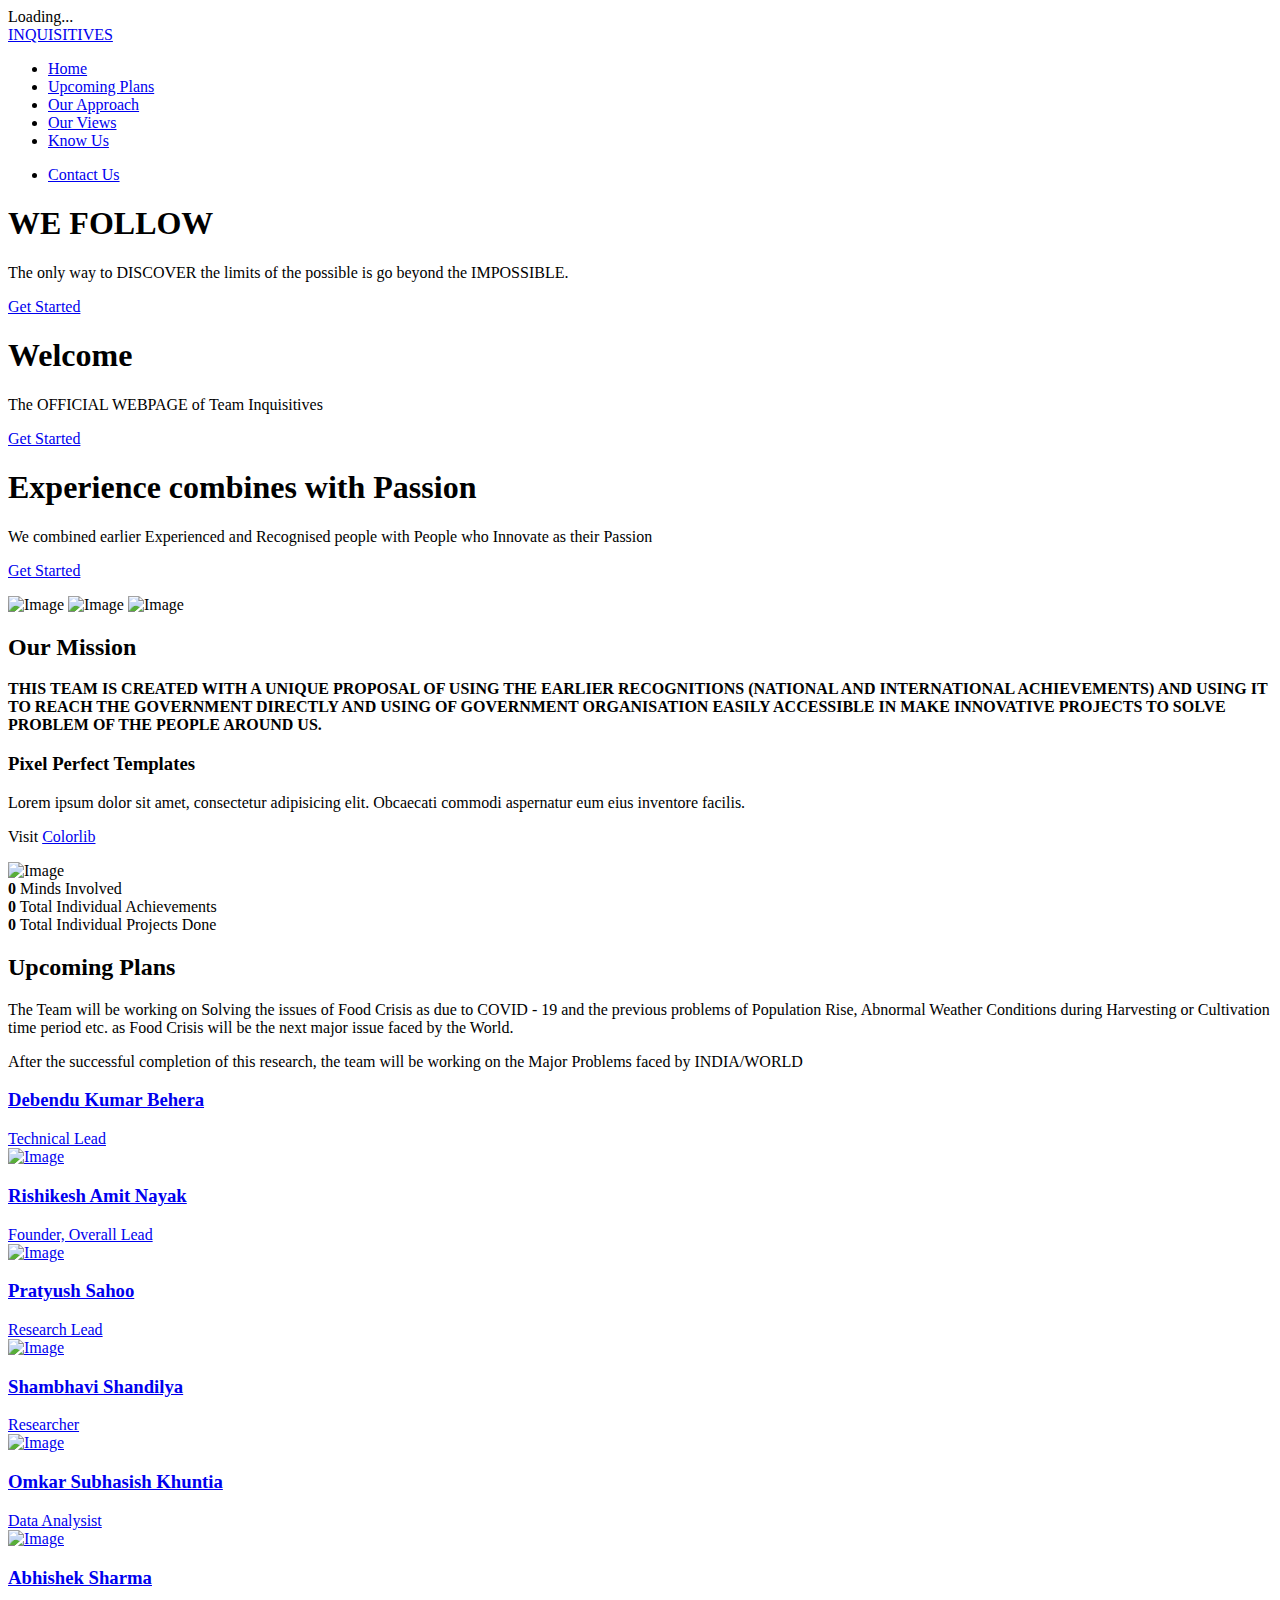
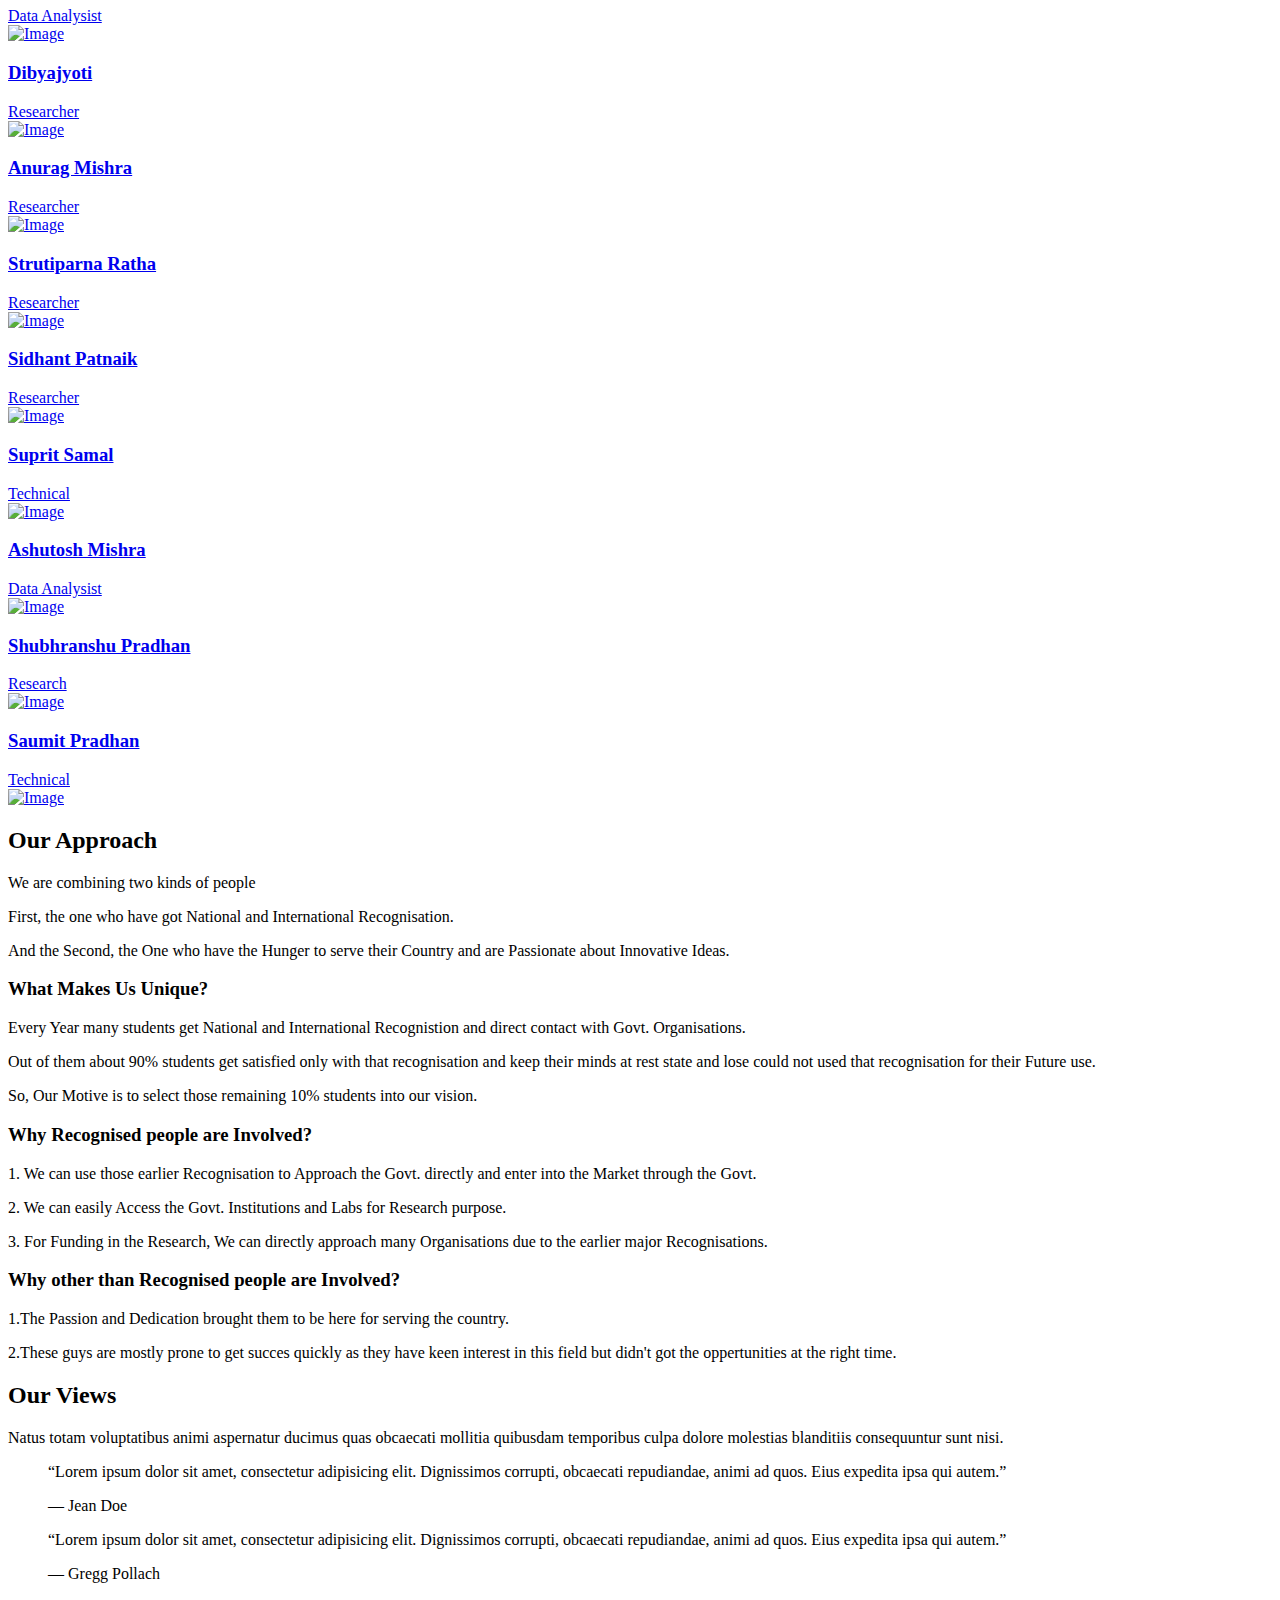
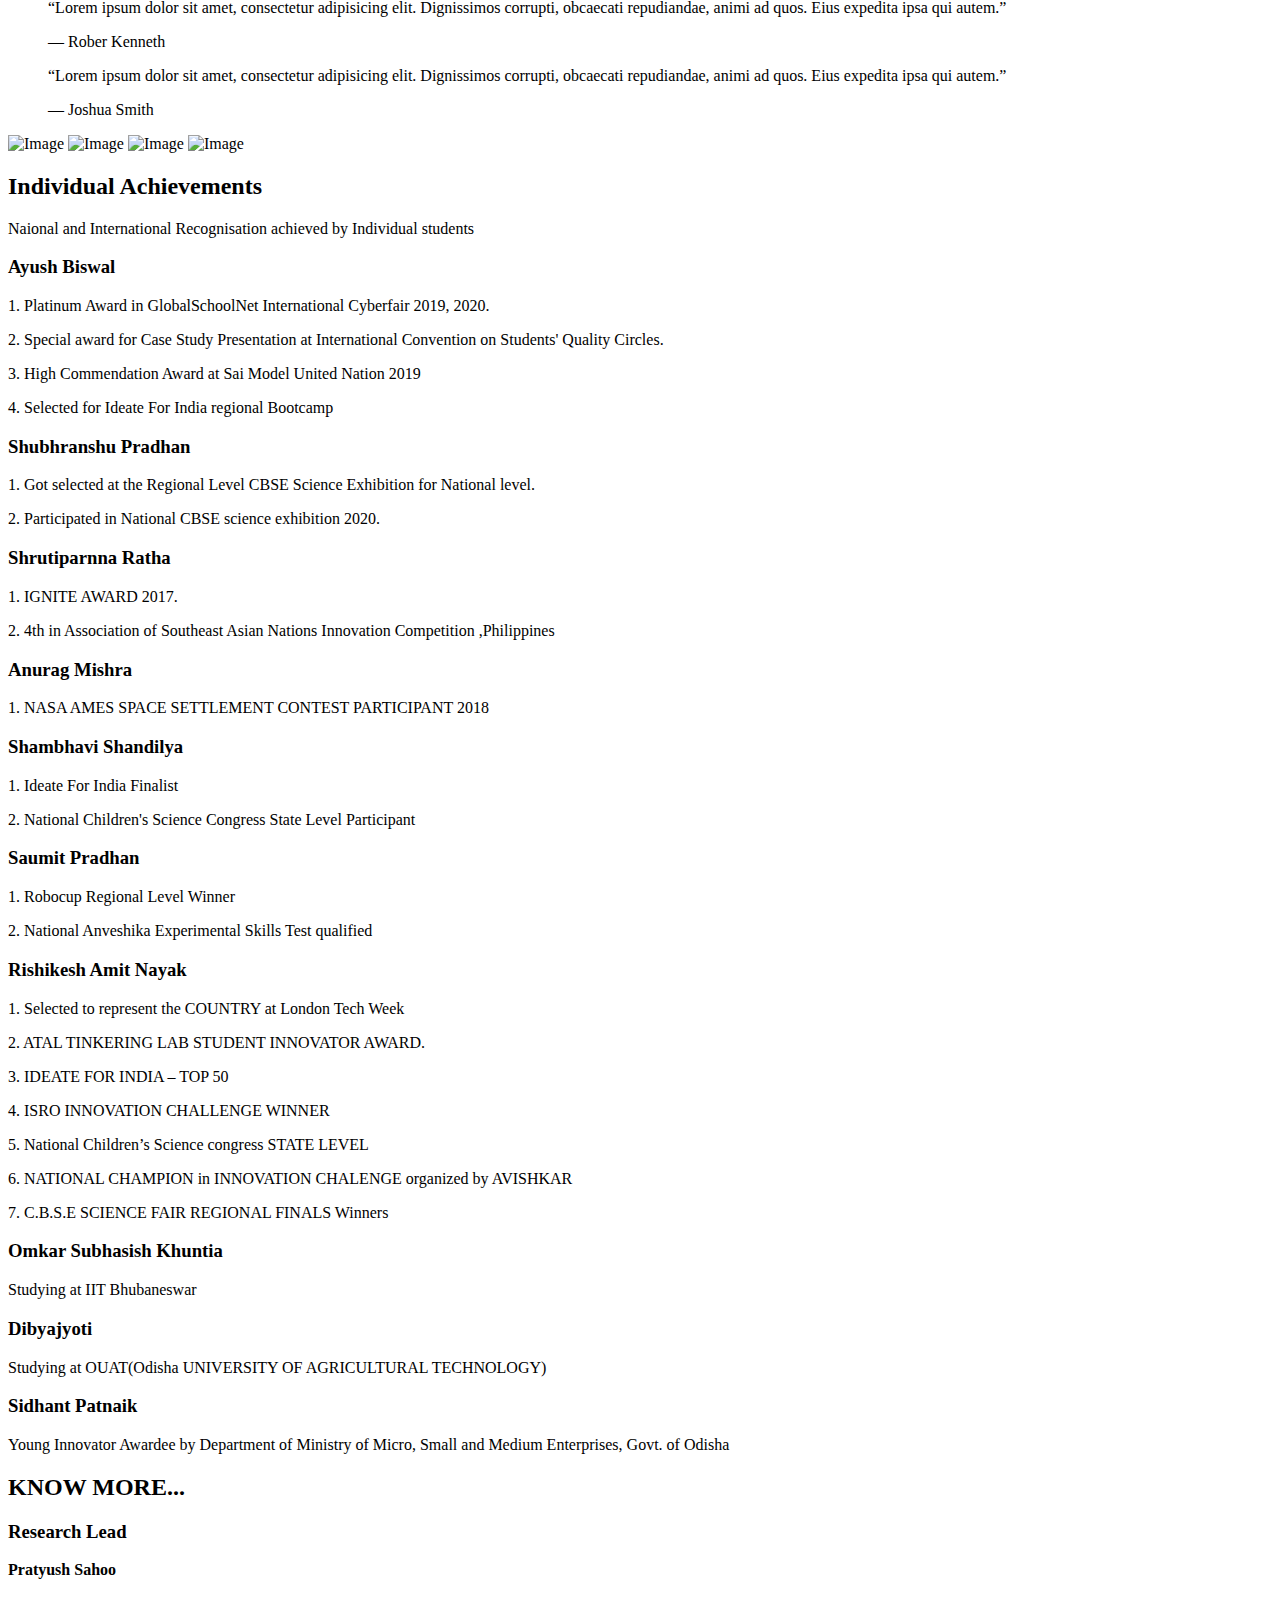
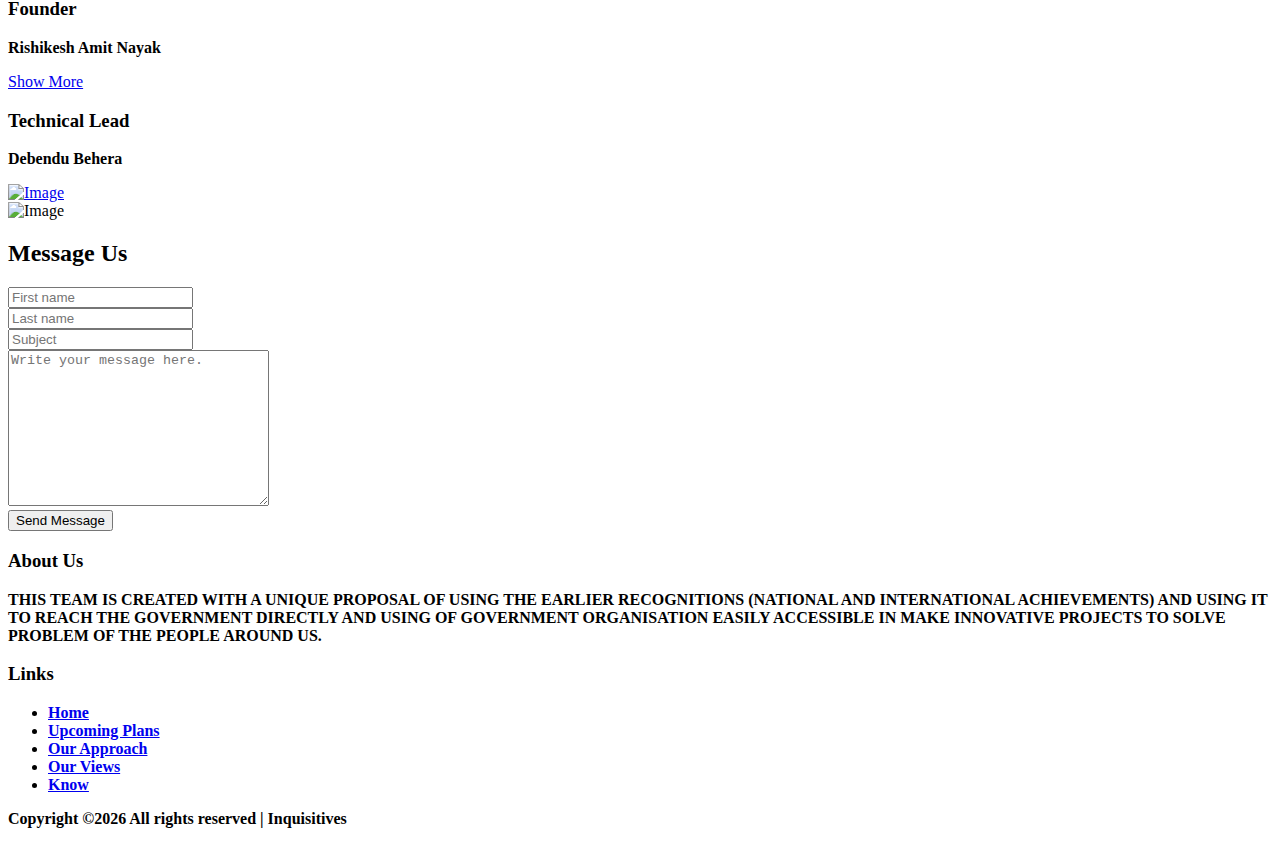
==== index.html @ 49ccb0e5 "Update index.html" ====
<!DOCTYPE html>
<html lang="en">
  <head>
    <title>Team Inquisitives</title>
    <meta charset="utf-8">
    <meta name="viewport" content="width=device-width, initial-scale=1, shrink-to-fit=no">
    
    <link href="https://fonts.googleapis.com/css?family=Oswald:400,700|Muli:300,400,700,900" rel="stylesheet">

    <link rel="stylesheet" href="fonts/icomoon/style.css">

    <link rel="stylesheet" href="css/bootstrap.min.css">
    <link rel="stylesheet" href="css/jquery-ui.css">
    <link rel="stylesheet" href="css/owl.carousel.min.css">
    <link rel="stylesheet" href="css/owl.theme.default.min.css">
    <link rel="stylesheet" href="css/owl.theme.default.min.css">

    <link rel="stylesheet" href="css/jquery.fancybox.min.css">

    <link rel="stylesheet" href="css/bootstrap-datepicker.css">

    <link rel="stylesheet" href="fonts/flaticon/font/flaticon.css">

    <link rel="stylesheet" href="css/aos.css">

    <link rel="stylesheet" href="css/style.css">
    
  </head>
  <body data-spy="scroll" data-target=".site-navbar-target" data-offset="300">
  

  <div id="overlayer"></div>
  <div class="loader">
    <div class="spinner-border text-primary" role="status">
      <span class="sr-only">Loading...</span>
    </div>
  </div>


  <div class="site-wrap">

    <div class="site-mobile-menu site-navbar-target">
      <div class="site-mobile-menu-header">
        <div class="site-mobile-menu-close mt-3">
          <span class="icon-close2 js-menu-toggle"></span>
        </div>
      </div>
      <div class="site-mobile-menu-body"></div>
    </div>
   
    
    <header class="site-navbar py-4 js-sticky-header site-navbar-target" role="banner">
      
      <div class="container-fluid">
        <div class="d-flex align-items-center">
          <div class="site-logo"><a href="index.html" class="text-uppercase">INQUISITIVES</a></div>
          <div>
            <nav class="site-navigation position-relative text-right" role="navigation">
              <ul class="site-menu main-menu js-clone-nav mr-auto d-none d-xl-block">
                <li><a href="#home-section" class="nav-link">Home</a></li>
                <li><a href="#Upcoming Plans-section" class="nav-link">Upcoming Plans</a></li>
                <li><a href="#Our Approach-section" class="nav-link">Our Approach</a></li>
                <li><a href="#Our Views-section" class="nav-link">Our Views</a></li>
                <li><a href="#Know Us-section" class="nav-link">Know Us</a></li>
                
              </ul>
            </nav>
          </div>
          <div class="ml-auto">
            <nav class="site-navigation position-relative text-right" role="navigation">
              <ul class="site-menu main-menu site-menu-dark js-clone-nav mr-auto d-none d-xl-block">
              
                <li class="cta"><a href="#contact-section" class="nav-link"><span class="border bg-danger rounded text-white border-danger">Contact Us</span></a></li>
              </ul>
            </nav>
            <a href="#" class="d-inline-block d-xl-none site-menu-toggle js-menu-toggle float-right"><span class="icon-menu h3"></span></a>
          </div>
        </div>
      </div>
      
    </header>

    <div class="intro-section custom-owl-carousel" id="home-section">
      <div class="container">
        <div class="row align-items-center">
          <div class="col-lg-5 mr-auto" data-aos="fade-up">

            <div class="owl-carousel slide-one-item-alt-text">
              <div class="slide-text">
                <h1>WE FOLLOW</h1>
                <p class="mb-5">The only way to DISCOVER the limits of the possible is go beyond the IMPOSSIBLE.</p>
                <p><a href="#" target="_blank" class="btn btn-outline-light py-3 px-5">Get Started</a></p>
              </div>
              <div class="slide-text">
                <h1>Welcome</h1>
                <p class="mb-5">The OFFICIAL WEBPAGE of Team Inquisitives</p>
                <p><a href="#" target="_blank" class="btn btn-outline-light py-3 px-5">Get Started</a></p>
              </div>
              <div class="slide-text">
                <h1>Experience combines with Passion</h1>
                <p class="mb-5">We combined earlier Experienced and Recognised people with People who Innovate as their Passion </p>
                <p><a href="#" target="_blank" class="btn btn-outline-light py-3 px-5">Get Started</a></p>
              </div>
            </div>

          </div>
          <div class="col-lg-6 ml-auto"  data-aos="fade-up" data-aos-delay="100">
                        
            <div class="owl-carousel slide-one-item-alt">
              <img src="images/img_1.jpeg" alt="Image" class="img-fluid">
              <img src="images/img_2.jpg" alt="Image" class="img-fluid">
              <img src="images/img_3.jpg" alt="Image" class="img-fluid">
            </div>

            <div class="owl-custom-direction">
              <a href="#" class="custom-prev"><span class="icon-keyboard_arrow_left"></span></a>
              <a href="#" class="custom-next"><span class="icon-keyboard_arrow_right"></span></a>
            </div>

          </div>
        </div>
      </div>
    </div>


    <div class="site-section section-1">
      
    
      <div class="container">
        <div class="row">
          <div class="col-lg-5 mr-auto mb-5"  data-aos="fade-up">

            <div class="mb-5">
              <h2 class="section-title">Our Mission</h2>

              <p class="mb-5"><b>THIS TEAM IS CREATED WITH A UNIQUE PROPOSAL OF USING THE EARLIER RECOGNITIONS
                (NATIONAL AND INTERNATIONAL ACHIEVEMENTS) AND USING IT TO REACH THE
                GOVERNMENT DIRECTLY AND USING OF GOVERNMENT ORGANISATION EASILY ACCESSIBLE
                IN MAKE INNOVATIVE PROJECTS TO SOLVE PROBLEM OF THE PEOPLE AROUND US.</b></p>

              <ul class="ul-check list-unstyled success">
               
              </ul>
            </div>

            
          </div>

          <div class="col-lg-6"  data-aos="fade-up" data-aos-delay="100">
            <div class="image-absolute-box">
              <div class="box">
                <div class="icon-wrap"><span class="flaticon-vector"></span></div>
                <h3>Pixel Perfect Templates</h3>
                <p>Lorem ipsum dolor sit amet, consectetur adipisicing elit. Obcaecati commodi aspernatur eum eius inventore facilis.</p>
                <p class="mb-0">Visit <a href="#" class="text-danger">Colorlib</a></p>
              </div>
              <img src="images/img_1.jpg" alt="Image" class="img-fluid">
            </div>
          </div>
        </div>
      </div>

    </div>

    <div class="container section-counter">
      <div class="row">
        <div class="col-md-6 col-lg-3" data-aos="fade-up" data-aos-delay="">
          <div class="counter d-flex align-items-start mb-5">
            <div class="icon-wrap"><span class="flaticon-reload text-primary"></span></div>

            <div class="counter-text">
              <strong class="number" data-number="15">0</strong>
              <span>Minds Involved</span>
            </div>
          </div>
        </div>

        <div class="col-md-6 col-lg-3" data-aos="fade-up" data-aos-delay="100">
          <div class="counter d-flex align-items-start">
            <div class="icon-wrap"><span class="flaticon-download text-primary"></span></div>
            <div class="counter-text">
              <strong class="number" data-number="10">0</strong>
              <span>Total Individual Achievements </span>
            </div>
          </div>
        </div>

        <div class="col-md-6 col-lg-3" data-aos="fade-up" data-aos-delay="200">
          <div class="counter d-flex align-items-start mb-5">
            <div class="icon-wrap"><span class="flaticon-monitor text-primary"></span></div>
            <div class="counter-text">
              <strong class="number" data-number="30">0</strong>
              <span>Total Individual Projects Done</span>
            </div>
          </div>
        </div>

        
      </div>
    </div>

    <div class="site-section section-2" id="Upcoming Plans-section" data-aos="fade">
      <div class="container">
        <div class="row">
          <div class="col-lg-6 mb-5">
            <h2 class="section-title">Upcoming Plans</h2>
            <p> The Team will be working on Solving the issues of Food Crisis as due to COVID - 19 and the previous problems of Population Rise, Abnormal Weather Conditions during Harvesting or Cultivation time period etc. as Food Crisis will be the next major issue faced by the World. </p>
            <p>After the successful completion of this research, the team will be working on the Major Problems faced by INDIA/WORLD </p>
          </div>
        </div>

      </div>
        



      <div class="owl-carousel nonloop-block-13">

          <a class="work-thumb" href="images/c.jpg" data-fancybox="gallery">
            <div class="work-text">
              <h3>Debendu Kumar Behera</h3>
              <span class="category">Technical Lead</span>
            </div>
            <img src="images/c.jpg" alt="Image" class="img-fluid">
          </a> 
          
          <a class="work-thumb" href="images/i.jpg" data-fancybox="gallery">
            <div class="work-text">
              <h3>Rishikesh Amit Nayak</h3>
              <span class="category">Founder, Overall Lead</span>
            </div>
            <img src="images/i.jpg" alt="Image" class="img-fluid">
          </a>

          <a class="work-thumb" href="images/h.jpeg" data-fancybox="gallery">
            <div class="work-text">
              <h3>Pratyush Sahoo</h3>
              <span class="category">Research Lead</span>
            </div>
            <img src="images/h.jpeg" alt="Image" class="img-fluid">
          </a>

          <a class="work-thumb" href="images/g.jpg" data-fancybox="gallery">
            <div class="work-text">
              <h3>Shambhavi Shandilya</h3>
              <span class="category">Researcher</span>
            </div>
            <img src="images/g.jpg" alt="Image" class="img-fluid">
          </a>

          <a class="work-thumb" href="images/d.jpg" data-fancybox="gallery">
            <div class="work-text">
              <h3>Omkar Subhasish Khuntia</h3>
              <span class="category">Data Analysist</span>
            </div>
            <img src="images/d.jpg" alt="Image" class="img-fluid">
          </a>

          <a class="work-thumb" href="images/b.jpg" data-fancybox="gallery">
            <div class="work-text">
              <h3>Abhishek Sharma</h3>
              <span class="category">Data Analysist</span>
            </div>
            <img src="images/b.jpg" alt="Image" class="img-fluid">
          </a> 
          
          <a class="work-thumb" href="images/e.jpg" data-fancybox="gallery">
            <div class="work-text">
              <h3>Dibyajyoti</h3>
              <span class="category">Researcher</span>
            </div>
            <img src="images/e.jpg" alt="Image" class="img-fluid">
          </a>

          <a class="work-thumb" href="images/f.jpg" data-fancybox="gallery">
            <div class="work-text">
              <h3>Anurag Mishra</h3>
              <span class="category">Researcher</span>
            </div>
            <img src="images/f.jpg" alt="Image" class="img-fluid">
          </a>

          <a class="work-thumb" href="images/k.jpeg" data-fancybox="gallery">
            <div class="work-text">
              <h3>Strutiparna Ratha</h3>
              <span class="category">Researcher</span>
            </div>
            <img src="images/k.jpeg" alt="Image" class="img-fluid">
          </a>

          <a class="work-thumb" href="images/n.jpeg" data-fancybox="gallery">
            <div class="work-text">
              <h3>Sidhant Patnaik</h3>
              <span class="category">Researcher</span>
            </div>
            <img src="images/n.jpeg" alt="Image" class="img-fluid">
          </a>

          <a class="work-thumb" href="images/m.jpeg" data-fancybox="gallery">
            <div class="work-text">
              <h3>Suprit Samal</h3>
              <span class="category">Technical</span>
            </div>
            <img src="images/m.jpeg" alt="Image" class="img-fluid">
          </a> 
          
          <a class="work-thumb" href="images/l.jpeg" data-fancybox="gallery">
            <div class="work-text">
              <h3>Ashutosh Mishra</h3>
              <span class="category">Data Analysist</span>
            </div>
            <img src="images/l.jpeg" alt="Image" class="img-fluid">
          </a>

          <a class="work-thumb" href="images/j.jpeg" data-fancybox="gallery">
            <div class="work-text">
              <h3>Shubhranshu Pradhan</h3>
              <span class="category">Research</span>
            </div>
            <img src="images/j.jpeg" alt="Image" class="img-fluid">
          </a>

          <a class="work-thumb" href="images/a.jpg" data-fancybox="gallery">
            <div class="work-text">
              <h3>Saumit Pradhan</h3>
              <span class="category">Technical</span>
            </div>
            <img src="images/a.jpg" alt="Image" class="img-fluid">
          </a>

          
      </div>
    

    </div>


    <div class="site-section section-2 bg-light" id="Our Approach-section" data-aos="fade">
      <div class="container">
        <div class="row">
          <div class="col-lg-6 mb-5">
            <h2 class="section-title">Our Approach</h2>
            <p>We are combining two kinds of people</p>
            <p>First, the one who have got National and International Recognisation. </p>
            <p>And the Second, the One who have the Hunger to serve their Country and are Passionate about Innovative Ideas.</p>
          </div>
        </div>
        <div class="row">
          <div class="col-md-6 col-lg-4 mb-4 mb-lg-0">
            <div class="process bg-white rounded">
              <div>
                <span class="flaticon-glasses display-4 text-primary mb-4 d-inline-block"></span>
                <h3>What Makes Us Unique?</h3>
                <p>Every Year many students get National and International Recognistion and direct contact with Govt. Organisations. </p>
                <p>Out of them about 90% students get satisfied only with that recognisation and keep their minds at rest state and lose could not used that recognisation for their Future use. </p>
                <p>So, Our Motive is to select those remaining 10% students into our vision.</p>
              </div>

            </div>
          </div>
          <div class="col-md-6 col-lg-4 mb-4 mb-lg-0">
            <div class="process bg-white rounded">
              <div>
                <span class="flaticon-vector display-4 text-primary mb-4 d-inline-block"></span>
                <h3>Why Recognised people are Involved?</h3>
                <p>1. We can use those earlier Recognisation to Approach the Govt. directly and enter into the Market through the Govt.</p>
                <p>2. We can easily Access the Govt. Institutions and Labs for Research purpose.</p>
                <p>3. For Funding in the Research, We can directly approach many Organisations due to the earlier major Recognisations.                                                                                 </p>
       
              </div>

            </div>
          </div>
          <div class="col-md-6 col-lg-4 mb-4 mb-lg-0">
            <div class="process bg-white rounded">
              <div>
                <span class="flaticon-monitor display-4 text-primary mb-4 d-inline-block"></span>
                <h3>Why other than Recognised people are Involved?</h3>
                <p>1.The Passion and Dedication brought them to be here for serving the country. </p>
                <p>2.These guys are mostly prone to get succes quickly as they have keen interest in this field but didn't got the oppertunities at the right time. </p>
              </div>

            </div>
          </div>
        </div>
      </div>
    </div>


    <div class="site-section testimonial-wrap custom-owl-carousel" id="-section">
      <div class="container">
        <div class="row text-center justify-content-center mb-5"  data-aos="fade-up">
          <div class="col-lg-6 mb-5 text-center">
            <h2 class="section-title w-100 mx-auto">Our Views</h2>
            <p>Natus totam voluptatibus animi aspernatur ducimus quas obcaecati mollitia quibusdam temporibus culpa dolore molestias blanditiis consequuntur sunt nisi.</p>
          </div>
        </div>
        <div class="row align-items-center"  data-aos="fade-up" data-aos-delay="100">
          <div class="col-lg-5 mr-auto">

            <div class="owl-carousel slide-one-item-alt-text">
              <div class="slide-text">
                <blockquote>
                  <p><span>&ldquo;</span>Lorem ipsum dolor sit amet, consectetur adipisicing elit. Dignissimos corrupti, obcaecati repudiandae, animi ad quos. Eius expedita ipsa qui autem.<span>&rdquo;</span></p>
                  <p class="author">&mdash;  Jean Doe</p>
                </blockquote>
              </div>
              <div class="slide-text">
                <blockquote>
                  <p><span>&ldquo;</span>Lorem ipsum dolor sit amet, consectetur adipisicing elit. Dignissimos corrupti, obcaecati repudiandae, animi ad quos. Eius expedita ipsa qui autem.<span>&rdquo;</span></p>
                  <p class="author">&mdash;  Gregg Pollach</p>
                </blockquote>
              </div>
              <div class="slide-text">
               <blockquote>
                  <p><span>&ldquo;</span>Lorem ipsum dolor sit amet, consectetur adipisicing elit. Dignissimos corrupti, obcaecati repudiandae, animi ad quos. Eius expedita ipsa qui autem.<span>&rdquo;</span></p>
                  <p class="author">&mdash;  Rober Kenneth</p>
                </blockquote>
              </div>
              <div class="slide-text">
                <blockquote>
                  <p><span>&ldquo;</span>Lorem ipsum dolor sit amet, consectetur adipisicing elit. Dignissimos corrupti, obcaecati repudiandae, animi ad quos. Eius expedita ipsa qui autem.<span>&rdquo;</span></p>
                  <p class="author">&mdash;  Joshua Smith</p>
                </blockquote>
              </div>
            </div>

          </div>
          <div class="col-lg-6 ml-auto"  data-aos="fade-up" data-aos-delay="200">
                        
            <div class="owl-carousel slide-one-item-alt">
              <img src="images/person_1.jpg" alt="Image" class="img-fluid">
              <img src="images/person_2.jpg" alt="Image" class="img-fluid">
              <img src="images/person_3.jpg" alt="Image" class="img-fluid">
              <img src="images/person_4.jpg" alt="Image" class="img-fluid">
            </div>

            <div class="owl-custom-direction">
              <a href="#" class="custom-prev"><span class="icon-keyboard_arrow_left"></span></a>
              <a href="#" class="custom-next"><span class="icon-keyboard_arrow_right"></span></a>
            </div>

          </div>
        </div>
      </div>
    </div>


    <div class="site-section bg-light" id="services-section" data-aos="fade">
      <div class="container">
        <div class="row">
          <div class="col-lg-6 mb-5">
            <h2 class="section-title">Individual Achievements</h2>
            <p>Naional and International Recognisation achieved by Individual students</p>
          </div>
        </div>

      </div>

        
      <div class="owl-carousel nonloop-block-14">
        
        <div class="service">
          <div>
            <span class="custom-icon-wrap"><span class="flaticon-glasses"></span></span>
            <h3>Ayush Biswal</h3>
            <p>1. Platinum Award in GlobalSchoolNet International Cyberfair 2019, 2020. </p>
            <p>2. Special award for Case Study Presentation at International Convention on Students' Quality Circles.</p>
            <p>3. High Commendation Award at Sai Model United Nation 2019 </p>
            <p>4. Selected for Ideate For India regional Bootcamp</p>
          </div>
        </div>
        <div class="service">
          <div>
            <span class="custom-icon-wrap"><span class="flaticon-glasses"></span></span>
            <h3>Shubhranshu Pradhan</h3>
            <p>1. Got selected at the Regional Level CBSE Science Exhibition for National level. </p>
            <p>2. Participated in National CBSE science exhibition 2020.</p>
          </div>
        </div>

        <div class="service">
          <div>
            <span class="custom-icon-wrap"><span class="flaticon-glasses"></span></span>
            <h3>Shrutiparnna Ratha</h3>
            <p>1. IGNITE AWARD 2017. </p>
            <p>2. 4th in Association of Southeast Asian Nations Innovation Competition ,Philippines</p>
          </div>
        </div>

        <div class="service">
          <div>
            <span class="custom-icon-wrap"><span class="flaticon-glasses"></span></span>
            <h3>Anurag Mishra</h3>
            <p>1. NASA AMES SPACE SETTLEMENT CONTEST PARTICIPANT 2018</p>
          </div>
        </div>

        <div class="service">
          <div>
            <span class="custom-icon-wrap"><span class="flaticon-glasses"></span></span>
            <h3>Shambhavi Shandilya</h3>
            <p>1. Ideate For India Finalist</p>
            <p>2. National Children's Science Congress State Level Participant</p>
          </div>
        </div>

        <div class="service">
          <div>
            <span class="custom-icon-wrap"><span class="flaticon-glasses"></span></span>
            <h3>Saumit Pradhan </h3>
            <p>1. Robocup Regional Level Winner</p>
            <p>2. National Anveshika Experimental Skills Test qualified</p>
          </div>
        </div>

        <div class="service">
          <div>
            <span class="custom-icon-wrap"><span class="flaticon-glasses"></span></span>
            <h3>Rishikesh Amit Nayak</h3>
            <p>1. Selected to represent the COUNTRY at London Tech Week</p>
            <p>2. ATAL TINKERING LAB STUDENT INNOVATOR AWARD.</p>
            <p>3. IDEATE FOR INDIA – TOP 50 </p>
            <p>4. ISRO INNOVATION CHALLENGE WINNER</p>
            <p>5. National Children’s Science congress STATE LEVEL</p>
            <P>6. NATIONAL CHAMPION in INNOVATION CHALENGE organized by AVISHKAR</P>
            <p>7. C.B.S.E SCIENCE FAIR REGIONAL FINALS Winners</p>
          </div>
        </div>
        <div class="service">
          <div>
            <span class="custom-icon-wrap"><span class="flaticon-glasses"></span></span>
            <h3>Omkar Subhasish Khuntia</h3>
            <p>Studying at IIT Bhubaneswar</p>
          </div>
        </div>

        <div class="service">
          <div>
            <span class="custom-icon-wrap"><span class="flaticon-glasses"></span></span>
            <h3>Dibyajyoti</h3>
            <p>Studying at OUAT(Odisha UNIVERSITY OF AGRICULTURAL TECHNOLOGY)</p>
          </div>
        </div>

        <div class="service">
          <div>
            <span class="custom-icon-wrap"><span class="flaticon-glasses"></span></span>
            <h3>Sidhant Patnaik</h3>
            <p>Young Innovator Awardee by Department of Ministry of Micro, Small and Medium Enterprises, Govt. of Odisha</p>
          </div>
        </div>


      </div>

    </div>


    <div class="pricing-wrap bg-primary pricing-counter" id="pricing-section" data-aos="fade">
      <div class="container">
        <div class="row justify-content-center">
          <div class="col-lg-7 text-center">
            <h2 class="section-title mb-3 text-center text-white mx-auto">KNOW MORE...</h2>
            <p class="mb-5 section-desc"></p>
          
          </div>
        </div>
      </div>
    </div>
    
    <div class="container">
      <div class="row no-gutters">
        <div class="col-lg-4">
          <div class="pricing">
            <h3>Research Lead</h3>
            <p class="description"></p>
            <div class="price">
              <span></span>
              <strong>Pratyush Sahoo</strong>
              <span></span>
            </div>

            <p class="description-2 mb-5"></p>

            
            
          </div>
        </div>
        <div class="col-lg-4">
          <div class="pricing pricing-popular">
            <h3>Founder</h3>
            <p class="description"></p>
            <div class="price">
              <span></span>
              <strong>Rishikesh Amit Nayak</strong>
              <span></span>
            </div>

            <p class="description-2 mb-5"></p>

            <p><a href="https://kishanknow.github.io/profile/" target="_blank" class="btn  btn-outline-danger py-3 px-5">Show More</a></p>
            
          </div>
        </div>
        <div class="col-lg-4">
          <div class="pricing">
            <h3>Technical Lead</h3>
            <p class="description"></p>
            <div class="price">
              <span></span>
              <strong>Debendu Behera</strong>
              <span></span>
            </div>

            <p class="description-2 mb-5"></p>

            
            
          </div>
        </div>
      </div>
    </div>


    <div class="site-section"  data-aos="fade">
      <div class="container">
        <a href="https://vimeo.com/325355987" class="video-img-bg" data-fancybox data-ratio="2">
          <span class="play-button">
            <span class="icon-play"></span>
          </span>
          <img src="images/video_bg.jpg" alt="Image" class="img-fluid">
        </a>
      </div>
    </div>

    <div class="site-section" id="contact-section"  data-aos="fade">
      <div class="container">

        <div class="row align-items-center">
          <div class="col-md-5 order-1 order-md-2 mb-5 mb-md-0">
            <img src="images/about_1.jpg" alt="Image" class="img-fluid">
          </div>
          <div class="col-md-6 mr-auto order-2 order-md-1">
  
            <h2 class="section-title mb-3">Message Us</h2>
            <form method="post" data-aos="fade" action="https://formspree.io/xzbjdzpn" method="POST">
              <div class="form-group row">
                <div class="col-md-6 mb-3 mb-lg-0">
                  <input type="text" class="form-control" placeholder="First name" name="First-name">
                </div>
                <div class="col-md-6">
                  <input type="text" class="form-control" placeholder="Last name" name="Last-name">
                </div>
              </div>

              <div class="form-group row">
                <div class="col-md-12">
                  <input type="text" class="form-control" placeholder="Subject" name="Subject">
                </div>
              </div>

              <div class="form-group row">
                <div class="col-md-12">
                  <textarea class="form-control" id="" cols="30" rows="10" placeholder="Write your message here." name="bodyText"></textarea>
                </div>
              </div>

              <div class="form-group row">
                <div class="col-md-6">
                  
                  <input type="submit" class="btn btn-primary py-3 px-5 btn-block" value="Send Message">
                </div>
              </div>

            </form>
          </div>
          
        </div>
      </div>
    </div>

  
     
    <footer class="footer-section bg-light">
      <div class="container">
        <div class="row">
          <div class="col-md-4">
            <h3>About Us</h3>
            <p><strong> THIS TEAM IS CREATED WITH A UNIQUE PROPOSAL OF USING THE EARLIER RECOGNITIONS (NATIONAL AND INTERNATIONAL ACHIEVEMENTS) AND USING IT TO REACH THE GOVERNMENT DIRECTLY AND USING OF GOVERNMENT ORGANISATION EASILY ACCESSIBLE IN MAKE INNOVATIVE PROJECTS TO SOLVE PROBLEM OF THE PEOPLE AROUND US.</strong-></p>
          </div>

          <div class="col-md-3 ml-auto">
            <h3>Links</h3>
            <ul class="list-unstyled footer-links">
              <li><a href="#home-section" class="smoothscroll">Home</a></li>
              <li><a href="#work-section" class="smoothscroll">Upcoming Plans</a></li>
              <li><a href="#process-section" class="smoothscroll">Our Approach</a></li>
              <li><a href="#testimonials-section" class="smoothscroll">Our Views</a></li>
              <li><a href="#services-section" class="smoothscroll">Know</a></li>
            </ul>
          </div>
        </div>

        <div class="row pt-5 mt-5 text-center">
          <div class="col-md-12">
            <div class="border-top pt-5">
              <p>
           
            Copyright &copy;<script>document.write(new Date().getFullYear());</script> All rights reserved | Inquisitives  <a href="https://teaminquisitives.github.io/" target="_blank" ></a>
            
            </p>
            
            </div>
          </div>
          
        </div>
      </div>
    </footer>

  
    
  </div> <!-- .site-wrap -->

  <script src="js/jquery-3.3.1.min.js"></script>
  <script src="js/jquery-ui.js"></script>
  <script src="js/popper.min.js"></script>
  <script src="js/bootstrap.min.js"></script>
  <script src="js/owl.carousel.min.js"></script>
  <script src="js/jquery.easing.1.3.js"></script>
  <script src="js/aos.js"></script>
  <script src="js/jquery.fancybox.min.js"></script>
  <script src="js/jquery.waypoints.min.js"></script>
  <script src="js/jquery.animateNumber.min.js"></script>
  <script src="js/jquery.sticky.js"></script>
  <script src="js/main.js"></script>
    
  
  </body>
</html>
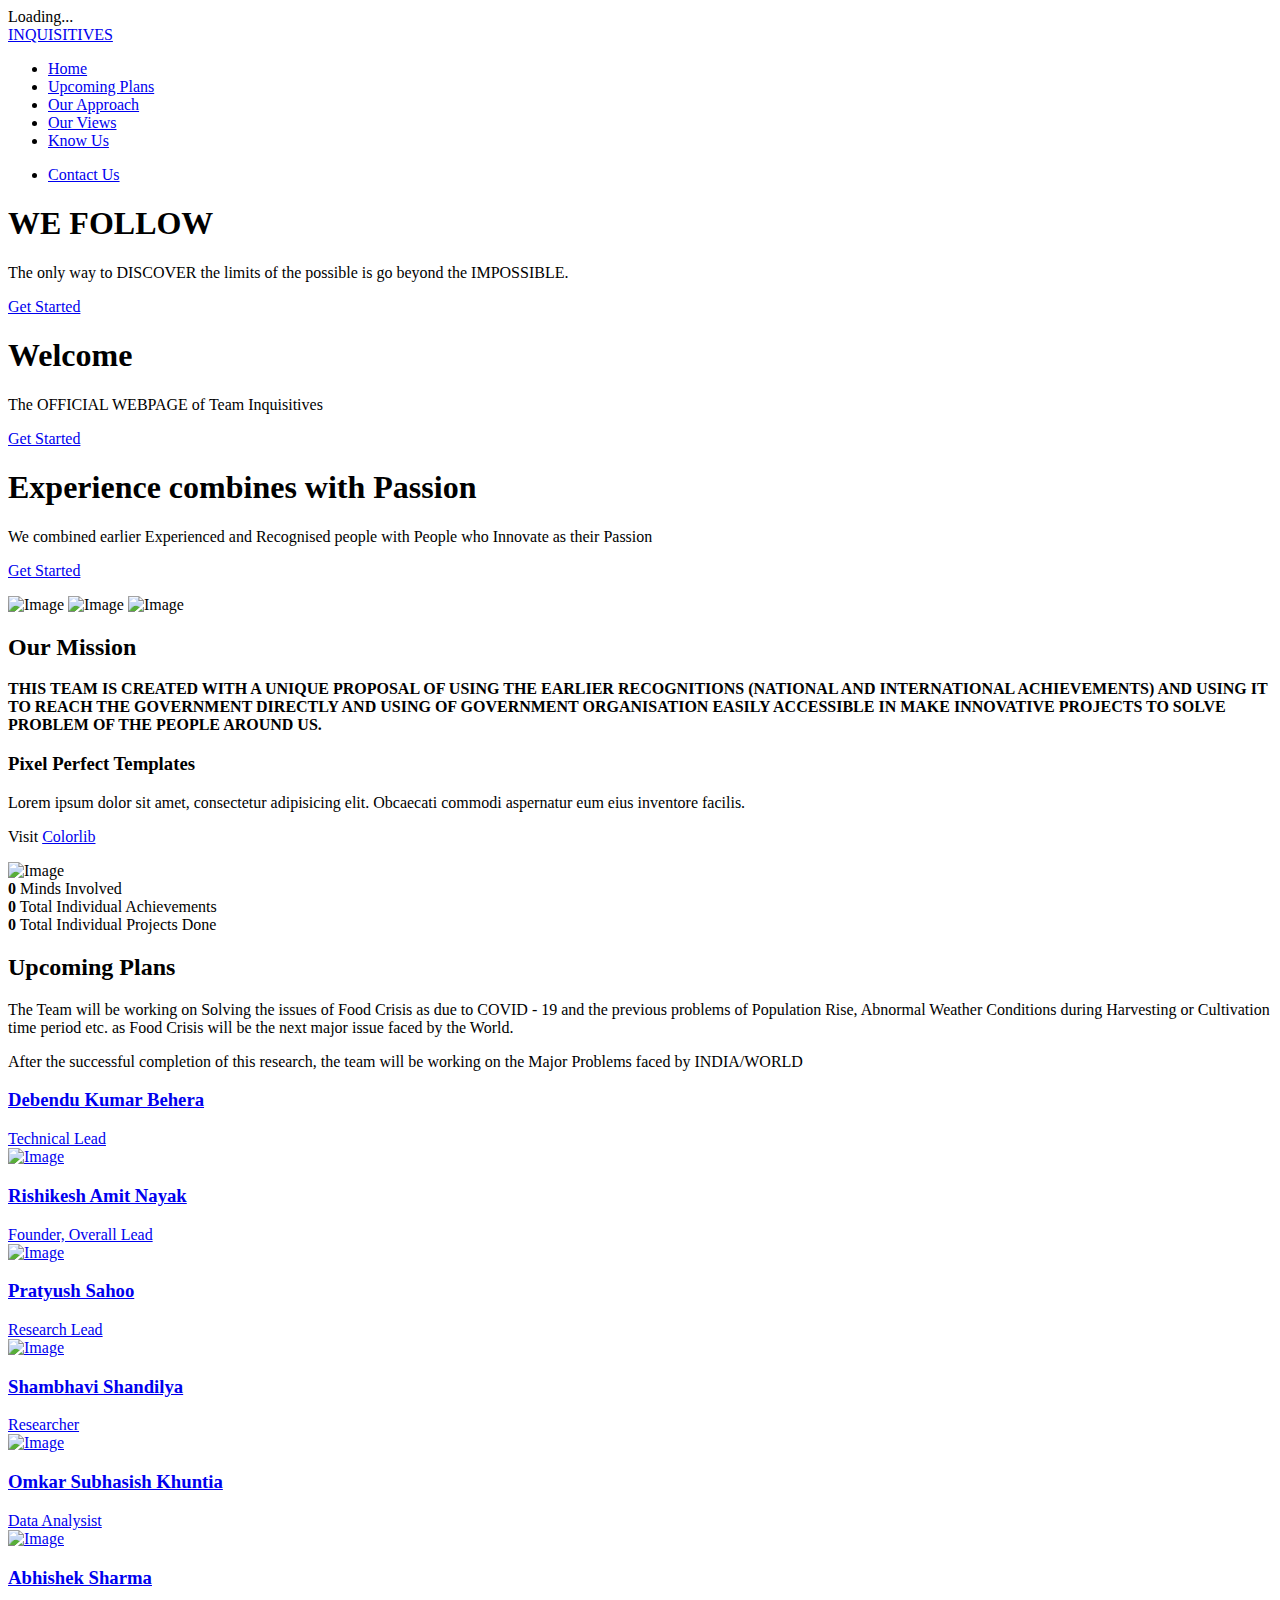
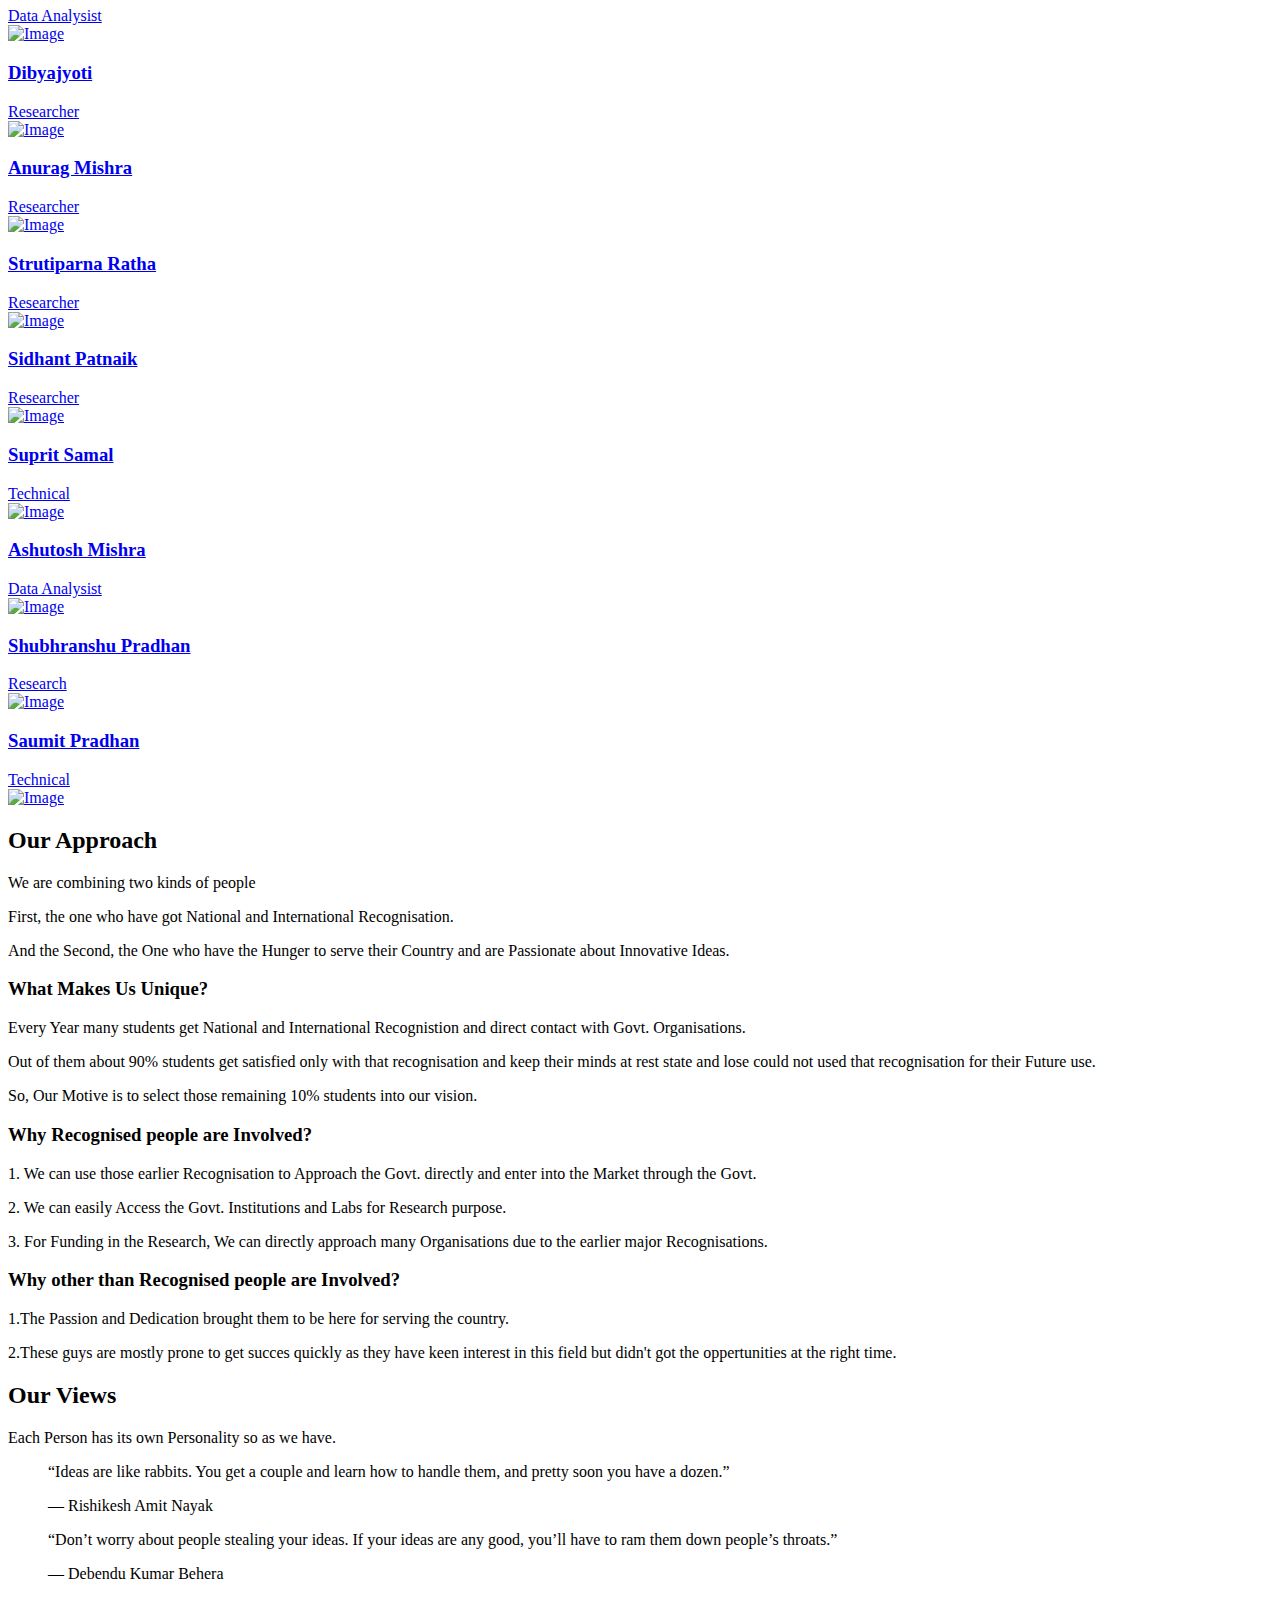
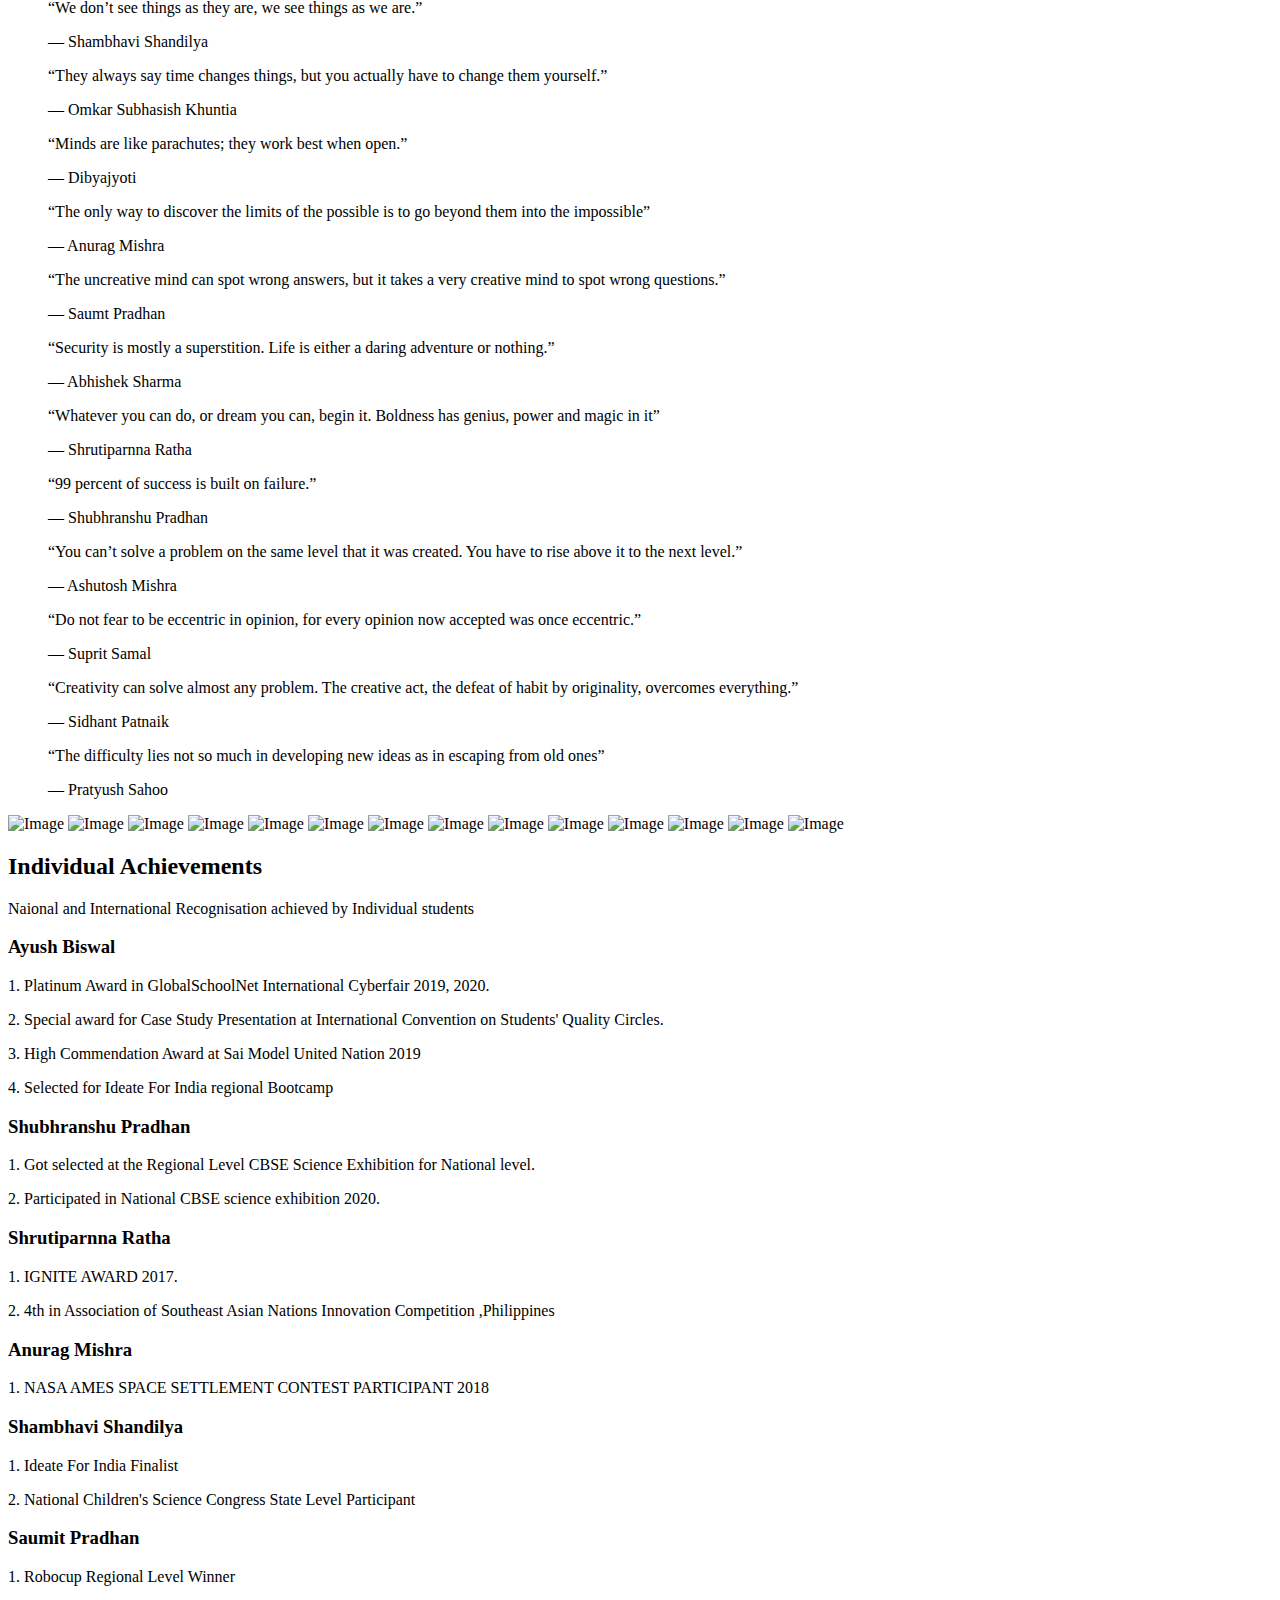
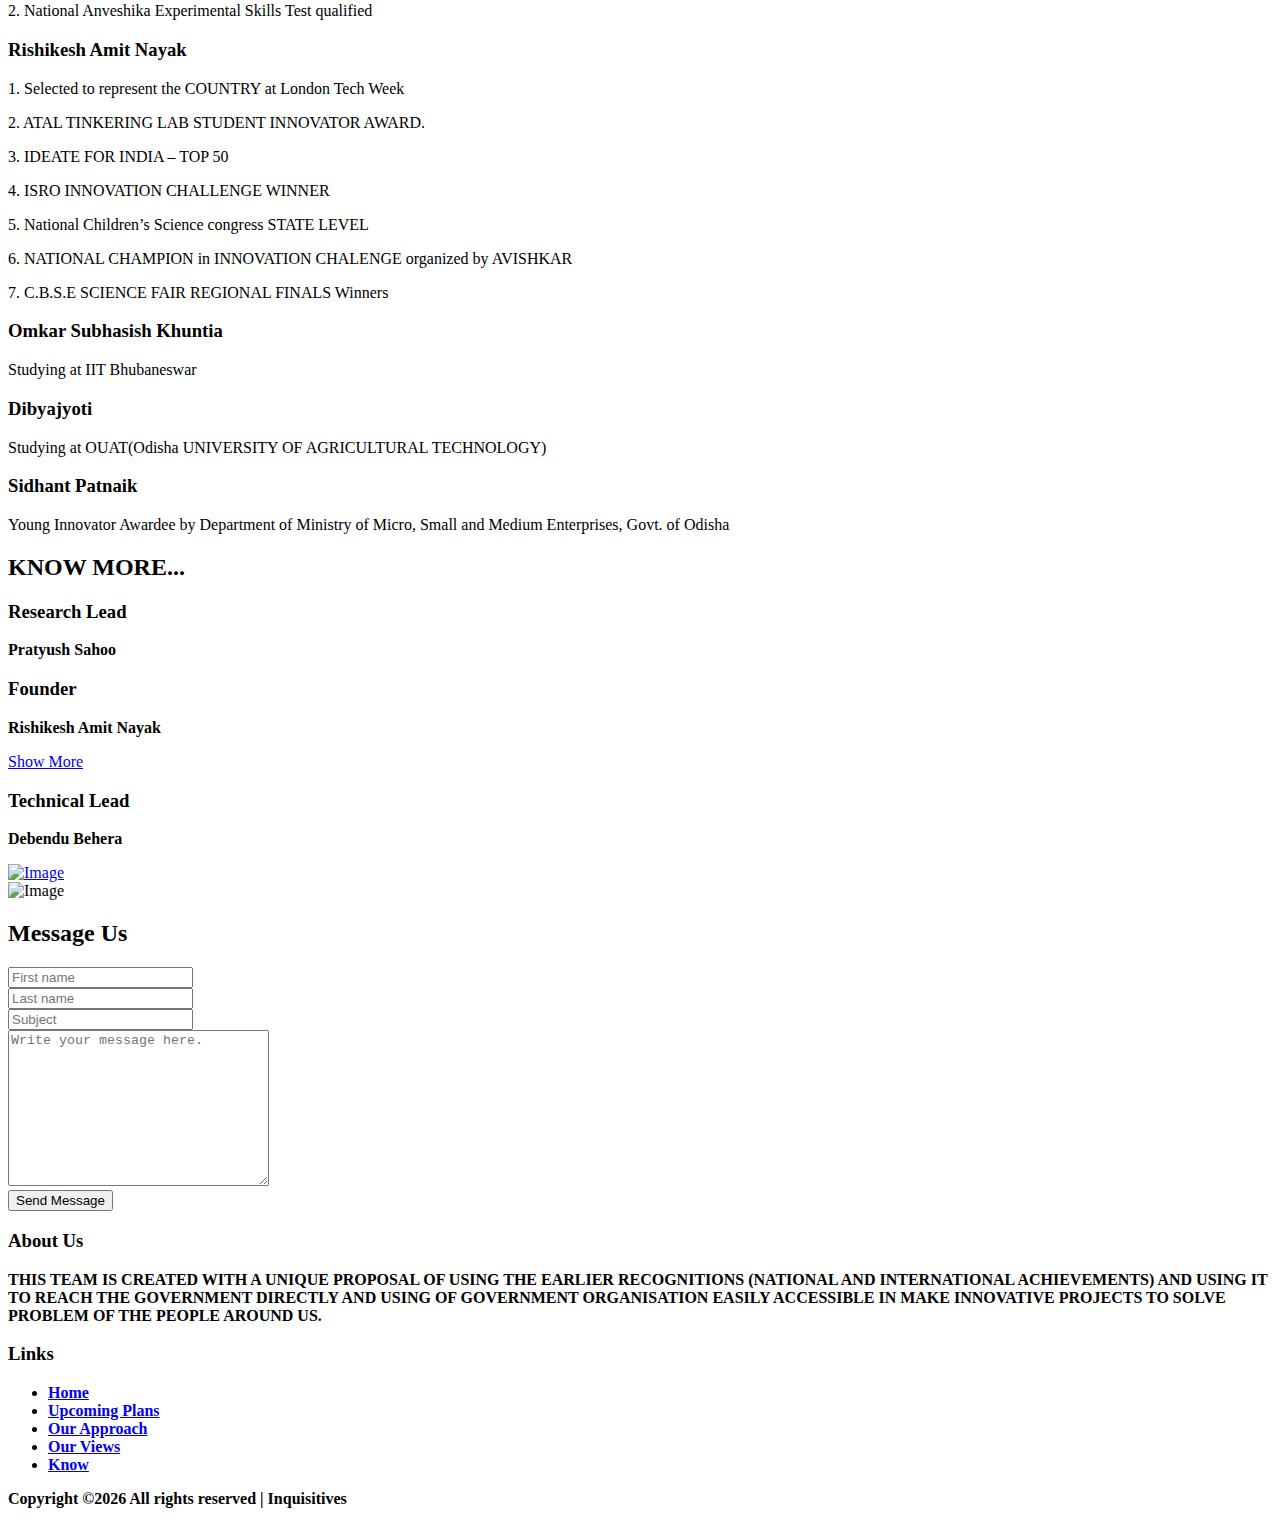
==== commit e57d1c27: "a" ====
--- a/index.html
+++ b/index.html
@@ -216,12 +216,12 @@
 
       <div class="owl-carousel nonloop-block-13">
 
-          <a class="work-thumb" href="images/c.jpg" data-fancybox="gallery">
+          <a class="work-thumb" href="images/c.png" data-fancybox="gallery">
             <div class="work-text">
               <h3>Debendu Kumar Behera</h3>
               <span class="category">Technical Lead</span>
             </div>
-            <img src="images/c.jpg" alt="Image" class="img-fluid">
+            <img src="images/c.png" alt="Image" class="img-fluid">
           </a> 
           
           <a class="work-thumb" href="images/i.jpg" data-fancybox="gallery">
@@ -240,7 +240,7 @@
             <img src="images/h.jpeg" alt="Image" class="img-fluid">
           </a>
 
-          <a class="work-thumb" href="images/g.jpg" data-fancybox="gallery">
+          <a class="work-thumb" href="images/g.JPG" data-fancybox="gallery">
             <div class="work-text">
               <h3>Shambhavi Shandilya</h3>
               <span class="category">Researcher</span>
@@ -392,7 +392,7 @@
         <div class="row text-center justify-content-center mb-5"  data-aos="fade-up">
           <div class="col-lg-6 mb-5 text-center">
             <h2 class="section-title w-100 mx-auto">Our Views</h2>
-            <p>Natus totam voluptatibus animi aspernatur ducimus quas obcaecati mollitia quibusdam temporibus culpa dolore molestias blanditiis consequuntur sunt nisi.</p>
+            <p>Each Person has its own Personality so as we have.</p>
           </div>
         </div>
         <div class="row align-items-center"  data-aos="fade-up" data-aos-delay="100">
@@ -401,38 +401,109 @@
             <div class="owl-carousel slide-one-item-alt-text">
               <div class="slide-text">
                 <blockquote>
-                  <p><span>&ldquo;</span>Lorem ipsum dolor sit amet, consectetur adipisicing elit. Dignissimos corrupti, obcaecati repudiandae, animi ad quos. Eius expedita ipsa qui autem.<span>&rdquo;</span></p>
-                  <p class="author">&mdash;  Jean Doe</p>
-                </blockquote>
-              </div>
-              <div class="slide-text">
-                <blockquote>
-                  <p><span>&ldquo;</span>Lorem ipsum dolor sit amet, consectetur adipisicing elit. Dignissimos corrupti, obcaecati repudiandae, animi ad quos. Eius expedita ipsa qui autem.<span>&rdquo;</span></p>
-                  <p class="author">&mdash;  Gregg Pollach</p>
+                  <p><span>&ldquo;</span>Ideas are like rabbits. You get a couple and learn how to handle them, and pretty soon you have a dozen.<span>&rdquo;</span></p>
+                  <p class="author">&mdash;  Rishikesh Amit Nayak</p>
+                </blockquote>
+              </div>
+              <div class="slide-text">
+                <blockquote>
+                  <p><span>&ldquo;</span>Don’t worry about people stealing your ideas. If your ideas are any good, you’ll have to ram them down people’s throats.<span>&rdquo;</span></p>
+                  <p class="author">&mdash;  Debendu Kumar Behera</p>
                 </blockquote>
               </div>
               <div class="slide-text">
                <blockquote>
-                  <p><span>&ldquo;</span>Lorem ipsum dolor sit amet, consectetur adipisicing elit. Dignissimos corrupti, obcaecati repudiandae, animi ad quos. Eius expedita ipsa qui autem.<span>&rdquo;</span></p>
-                  <p class="author">&mdash;  Rober Kenneth</p>
-                </blockquote>
-              </div>
-              <div class="slide-text">
-                <blockquote>
-                  <p><span>&ldquo;</span>Lorem ipsum dolor sit amet, consectetur adipisicing elit. Dignissimos corrupti, obcaecati repudiandae, animi ad quos. Eius expedita ipsa qui autem.<span>&rdquo;</span></p>
-                  <p class="author">&mdash;  Joshua Smith</p>
-                </blockquote>
-              </div>
+                  <p><span>&ldquo;</span>We don’t see things as they are, we see things as we are.<span>&rdquo;</span></p>
+                  <p class="author">&mdash;  Shambhavi Shandilya</p>
+                </blockquote>
+              </div>
+              <div class="slide-text">
+                <blockquote>
+                  <p><span>&ldquo;</span>They always say time changes things, but you actually have to change them yourself.<span>&rdquo;</span></p>
+                  <p class="author">&mdash;  Omkar Subhasish Khuntia</p>
+                </blockquote>
+              </div>
+              <div class="slide-text">
+                <blockquote>
+                  <p><span>&ldquo;</span>Minds are like parachutes; they work best when open.<span>&rdquo;</span></p>
+                  <p class="author">&mdash;  Dibyajyoti</p>
+                </blockquote>
+              </div>
+              <div class="slide-text">
+                <blockquote>
+                  <p><span>&ldquo;</span>The only way to discover the limits of the possible is to go beyond them into the impossible<span>&rdquo;</span></p>
+                  <p class="author">&mdash;  Anurag Mishra</p>
+                </blockquote>
+              </div>
+              <div class="slide-text">
+               <blockquote>
+                  <p><span>&ldquo;</span>The uncreative mind can spot wrong answers, but it takes a very creative mind to spot wrong questions.<span>&rdquo;</span></p>
+                  <p class="author">&mdash;  Saumt Pradhan</p>
+                </blockquote>
+              </div>
+              <div class="slide-text">
+                <blockquote>
+                  <p><span>&ldquo;</span>Security is mostly a superstition. Life is either a daring adventure or nothing.<span>&rdquo;</span></p>
+                  <p class="author">&mdash;  Abhishek Sharma</p>
+                </blockquote>
+              </div>
+              <div class="slide-text">
+                <blockquote>
+                  <p><span>&ldquo;</span>Whatever you can do, or dream you can, begin it. Boldness has genius, power and magic in it<span>&rdquo;</span></p>
+                  <p class="author">&mdash;  Shrutiparnna Ratha</p>
+                </blockquote>
+              </div>
+              <div class="slide-text">
+                <blockquote>
+                  <p><span>&ldquo;</span>99 percent of success is built on failure.<span>&rdquo;</span></p>
+                  <p class="author">&mdash;  Shubhranshu Pradhan</p>
+                </blockquote>
+              </div>
+              <div class="slide-text">
+               <blockquote>
+                  <p><span>&ldquo;</span>You can’t solve a problem on the same level that it was created. You have to rise above it to the next level.<span>&rdquo;</span></p>
+                  <p class="author">&mdash;  Ashutosh Mishra</p>
+                </blockquote>
+              </div>
+              <div class="slide-text">
+                <blockquote>
+                  <p><span>&ldquo;</span>Do not fear to be eccentric in opinion, for every opinion now accepted was once eccentric.<span>&rdquo;</span></p>
+                  <p class="author">&mdash;  Suprit Samal</p>
+                </blockquote>
+              </div>
+              <div class="slide-text">
+                <blockquote>
+                   <p><span>&ldquo;</span>Creativity can solve almost any problem. The creative act, the defeat of habit by originality, overcomes everything.<span>&rdquo;</span></p>
+                   <p class="author">&mdash;  Sidhant Patnaik</p>
+                 </blockquote>
+               </div>
+               <div class="slide-text">
+                 <blockquote>
+                   <p><span>&ldquo;</span>The difficulty lies not so much in developing new ideas as in escaping from old ones<span>&rdquo;</span></p>
+                   <p class="author">&mdash;  Pratyush Sahoo</p>
+                 </blockquote>
+               </div>
             </div>
 
           </div>
           <div class="col-lg-6 ml-auto"  data-aos="fade-up" data-aos-delay="200">
                         
             <div class="owl-carousel slide-one-item-alt">
-              <img src="images/person_1.jpg" alt="Image" class="img-fluid">
-              <img src="images/person_2.jpg" alt="Image" class="img-fluid">
-              <img src="images/person_3.jpg" alt="Image" class="img-fluid">
-              <img src="images/person_4.jpg" alt="Image" class="img-fluid">
+              <img src="images/9.jpg" alt="Image" class="img-fluid">
+              <img src="images/3.JPG" alt="Image" class="img-fluid">
+              <img src="images/7.JPG" alt="Image" class="img-fluid">
+              <img src="images/4.jpg" alt="Image" class="img-fluid">
+              <img src="images/5.jpg" alt="Image" class="img-fluid">
+              <img src="images/6.jpg" alt="Image" class="img-fluid">
+              <img src="images/1.jpg" alt="Image" class="img-fluid">
+              <img src="images/2.jpg" alt="Image" class="img-fluid">
+              <img src="images/11.jpeg" alt="Image" class="img-fluid">
+              <img src="images/10.jpeg" alt="Image" class="img-fluid">
+              <img src="images/12.jpeg" alt="Image" class="img-fluid">
+              <img src="images/13.jpeg" alt="Image" class="img-fluid">
+              <img src="images/14.jpeg" alt="Image" class="img-fluid">
+              <img src="images/8.jpeg" alt="Image" class="img-fluid">
+            
             </div>
 
             <div class="owl-custom-direction">
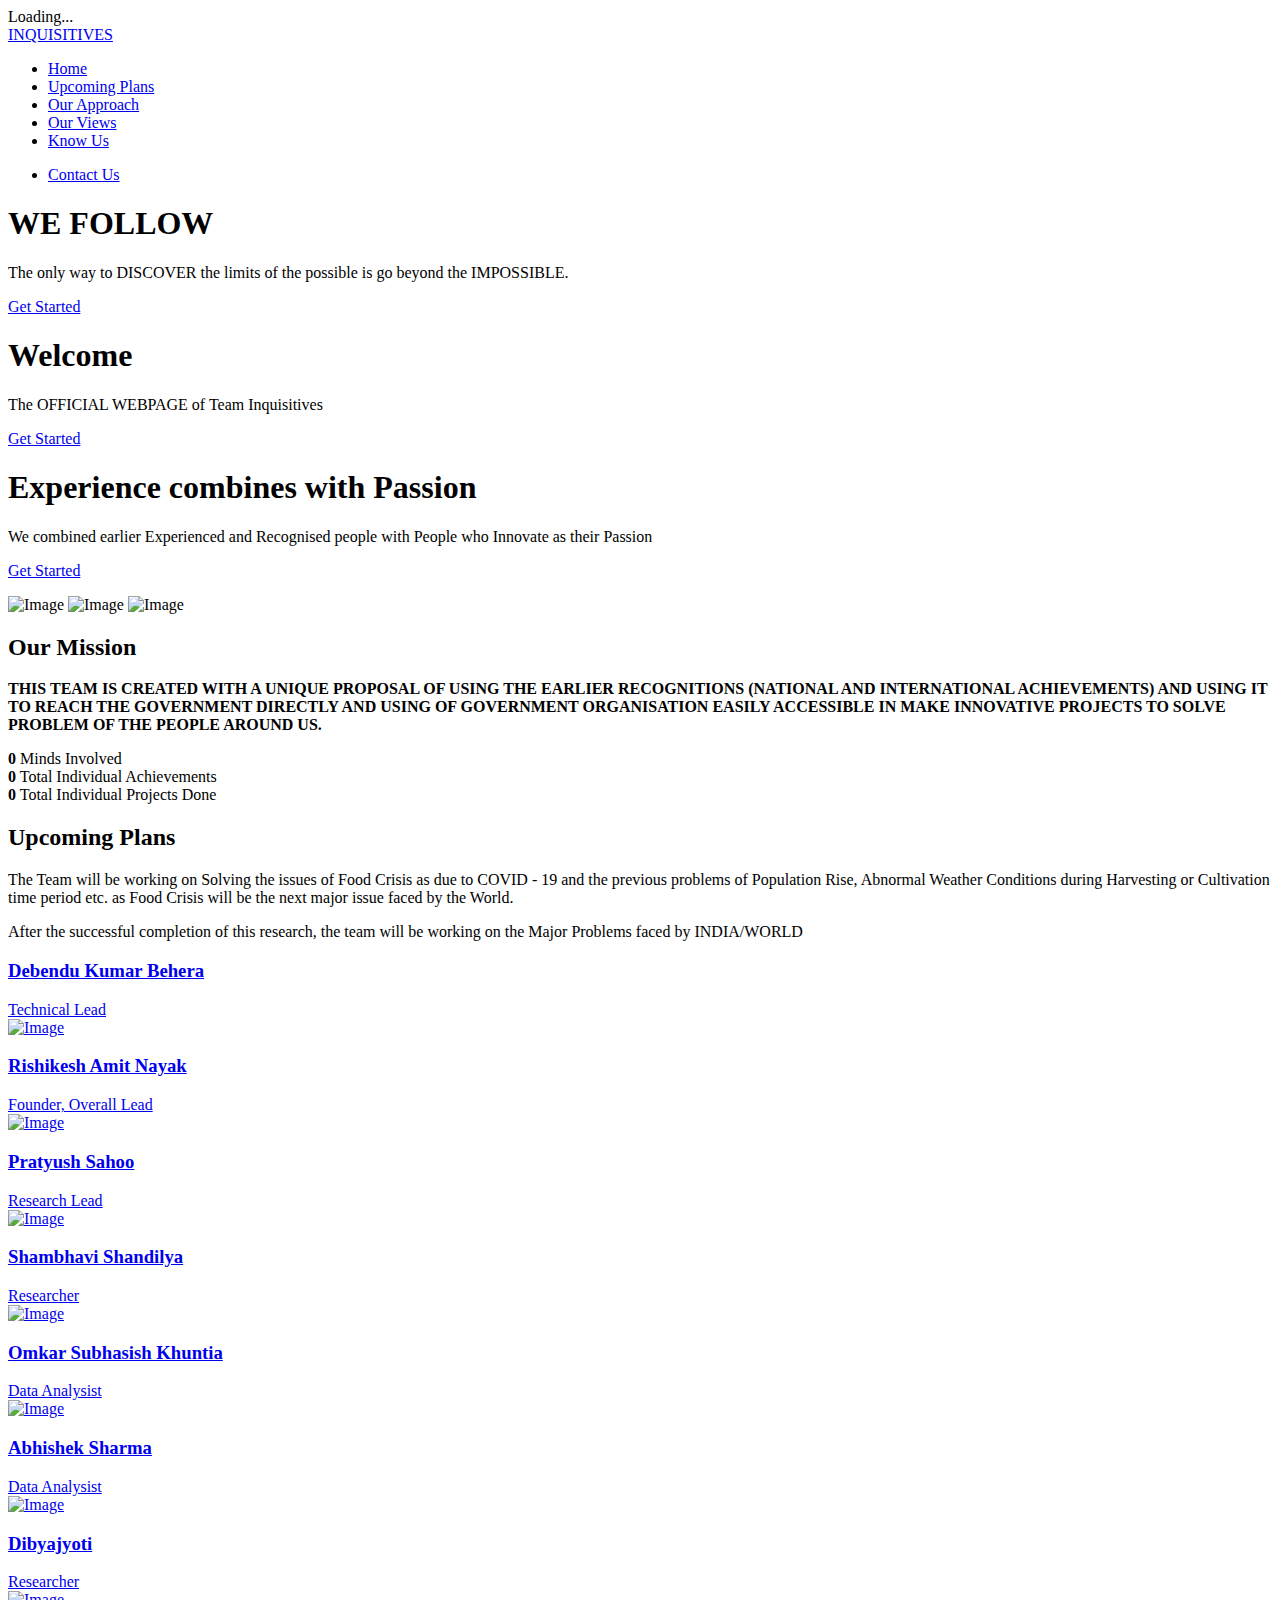
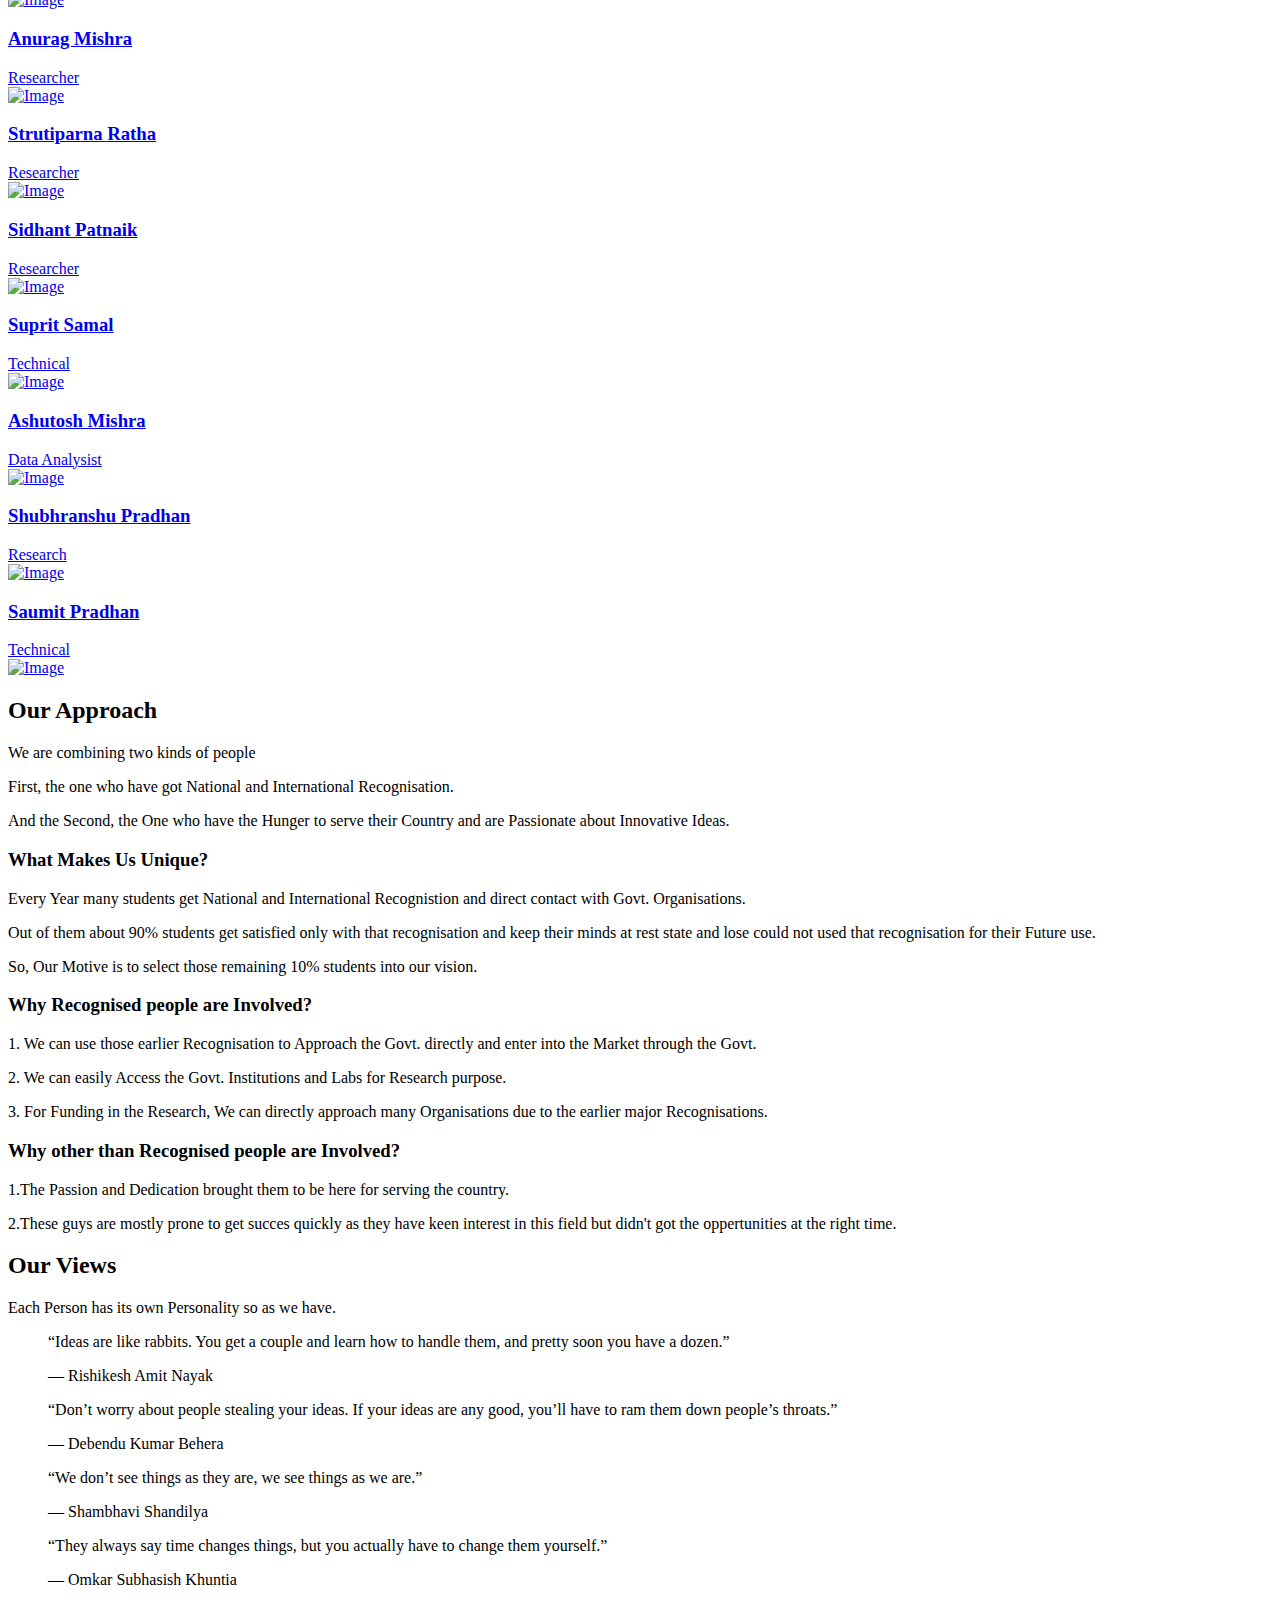
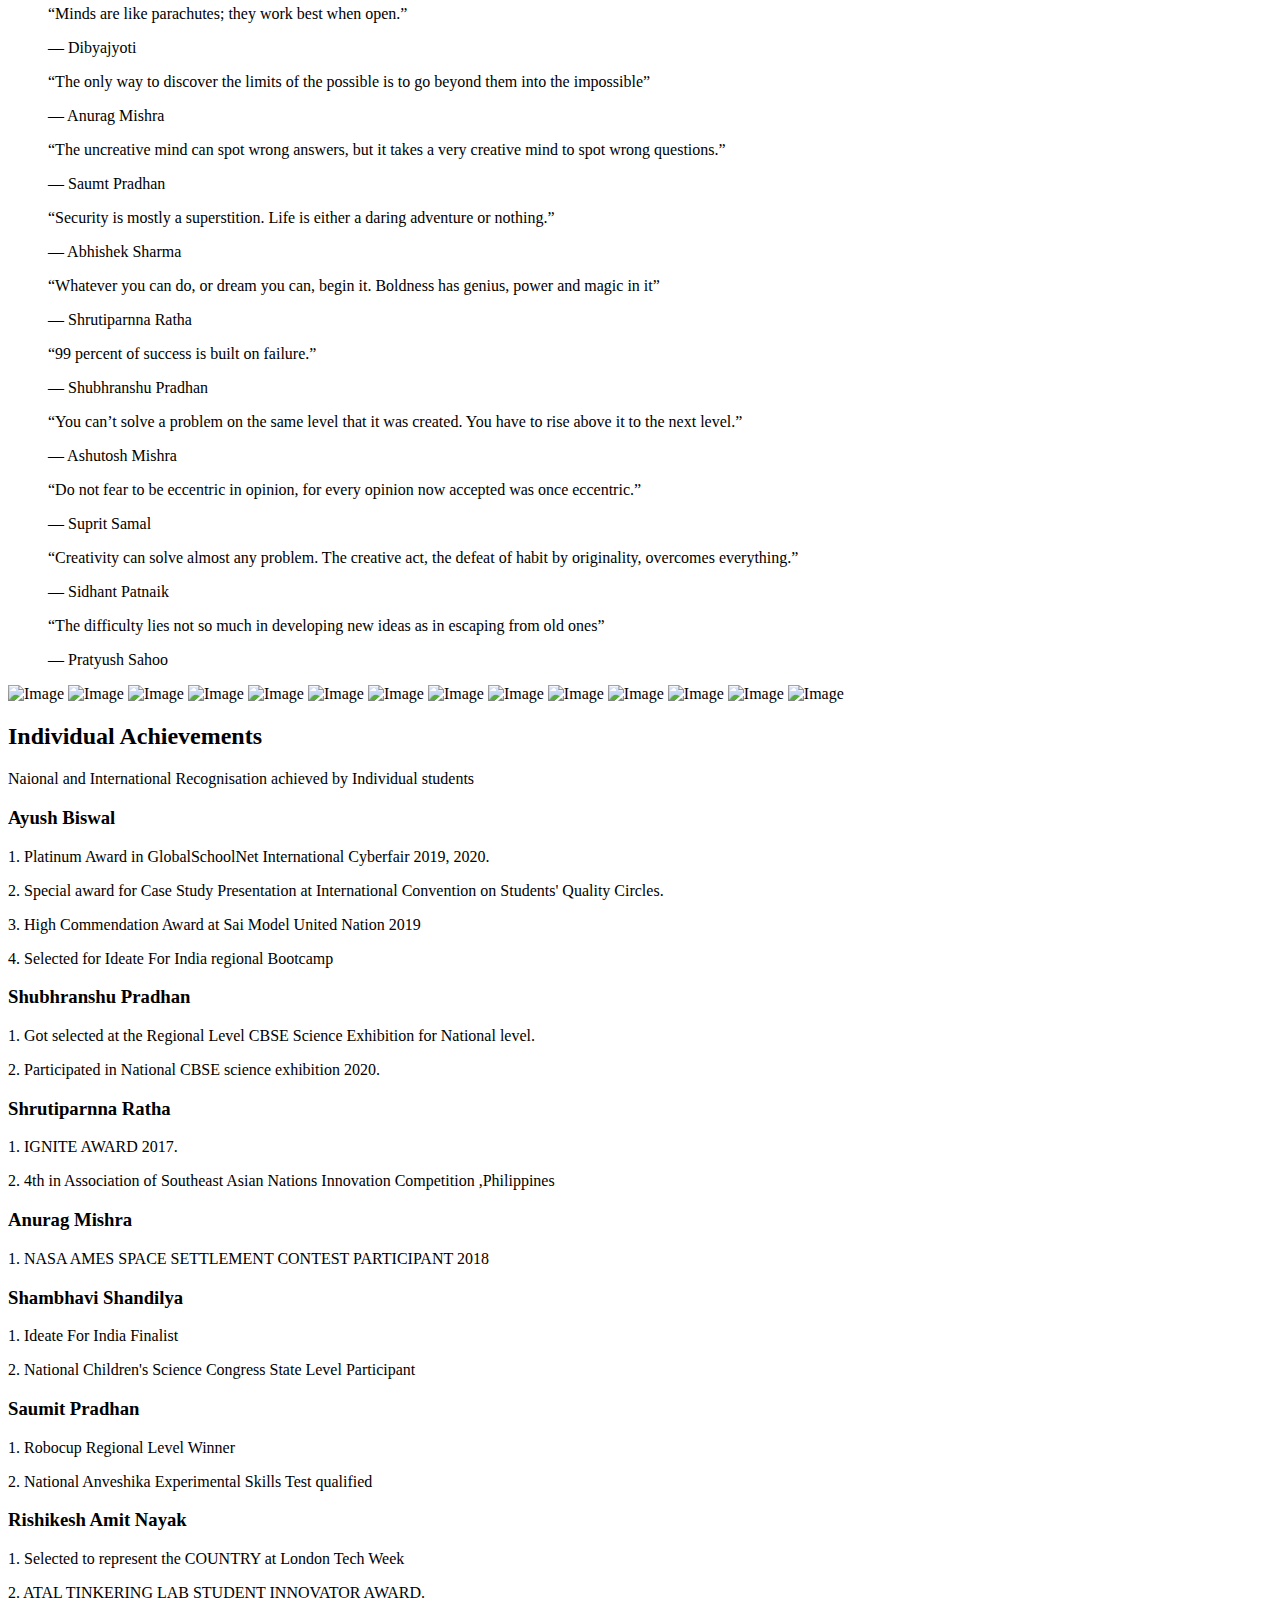
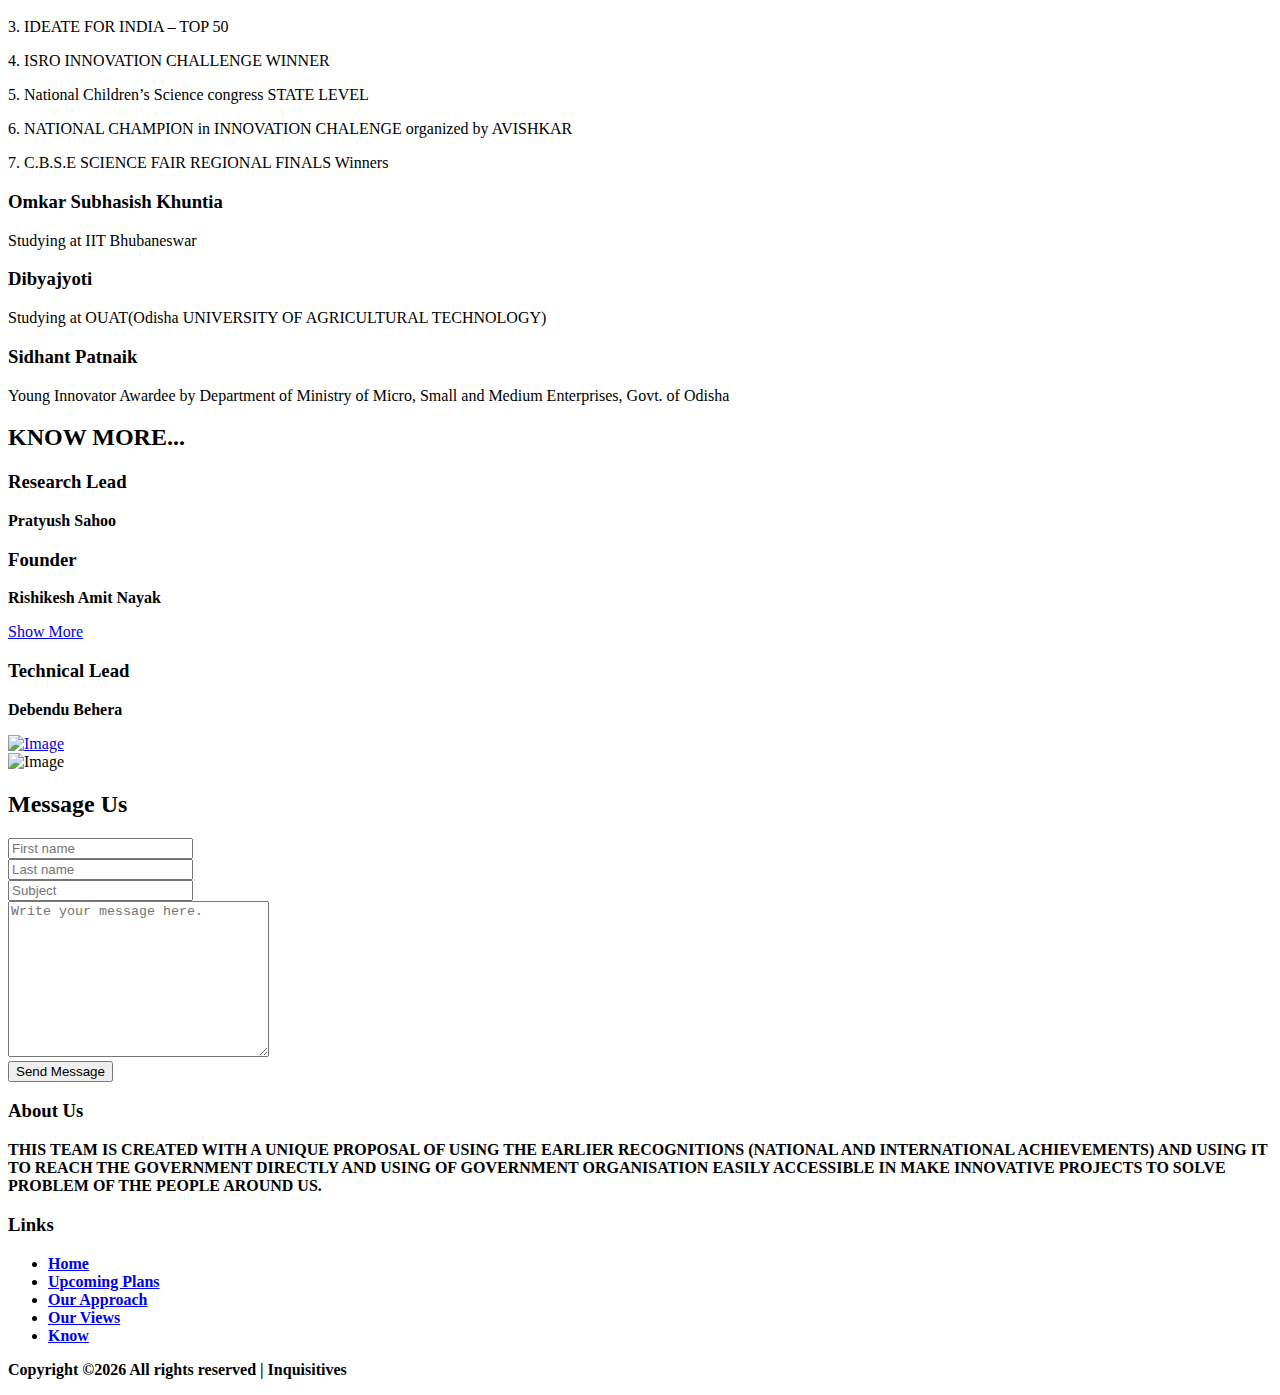
==== commit 8ef24b68: "z" ====
--- a/index.html
+++ b/index.html
@@ -146,17 +146,7 @@
             
           </div>
 
-          <div class="col-lg-6"  data-aos="fade-up" data-aos-delay="100">
-            <div class="image-absolute-box">
-              <div class="box">
-                <div class="icon-wrap"><span class="flaticon-vector"></span></div>
-                <h3>Pixel Perfect Templates</h3>
-                <p>Lorem ipsum dolor sit amet, consectetur adipisicing elit. Obcaecati commodi aspernatur eum eius inventore facilis.</p>
-                <p class="mb-0">Visit <a href="#" class="text-danger">Colorlib</a></p>
-              </div>
-              <img src="images/img_1.jpg" alt="Image" class="img-fluid">
-            </div>
-          </div>
+          
         </div>
       </div>
 
@@ -216,12 +206,12 @@
 
       <div class="owl-carousel nonloop-block-13">
 
-          <a class="work-thumb" href="images/c.png" data-fancybox="gallery">
+          <a class="work-thumb" href="images/c.JPG" data-fancybox="gallery">
             <div class="work-text">
               <h3>Debendu Kumar Behera</h3>
               <span class="category">Technical Lead</span>
             </div>
-            <img src="images/c.png" alt="Image" class="img-fluid">
+            <img src="images/c.JPG" alt="Image" class="img-fluid">
           </a> 
           
           <a class="work-thumb" href="images/i.jpg" data-fancybox="gallery">
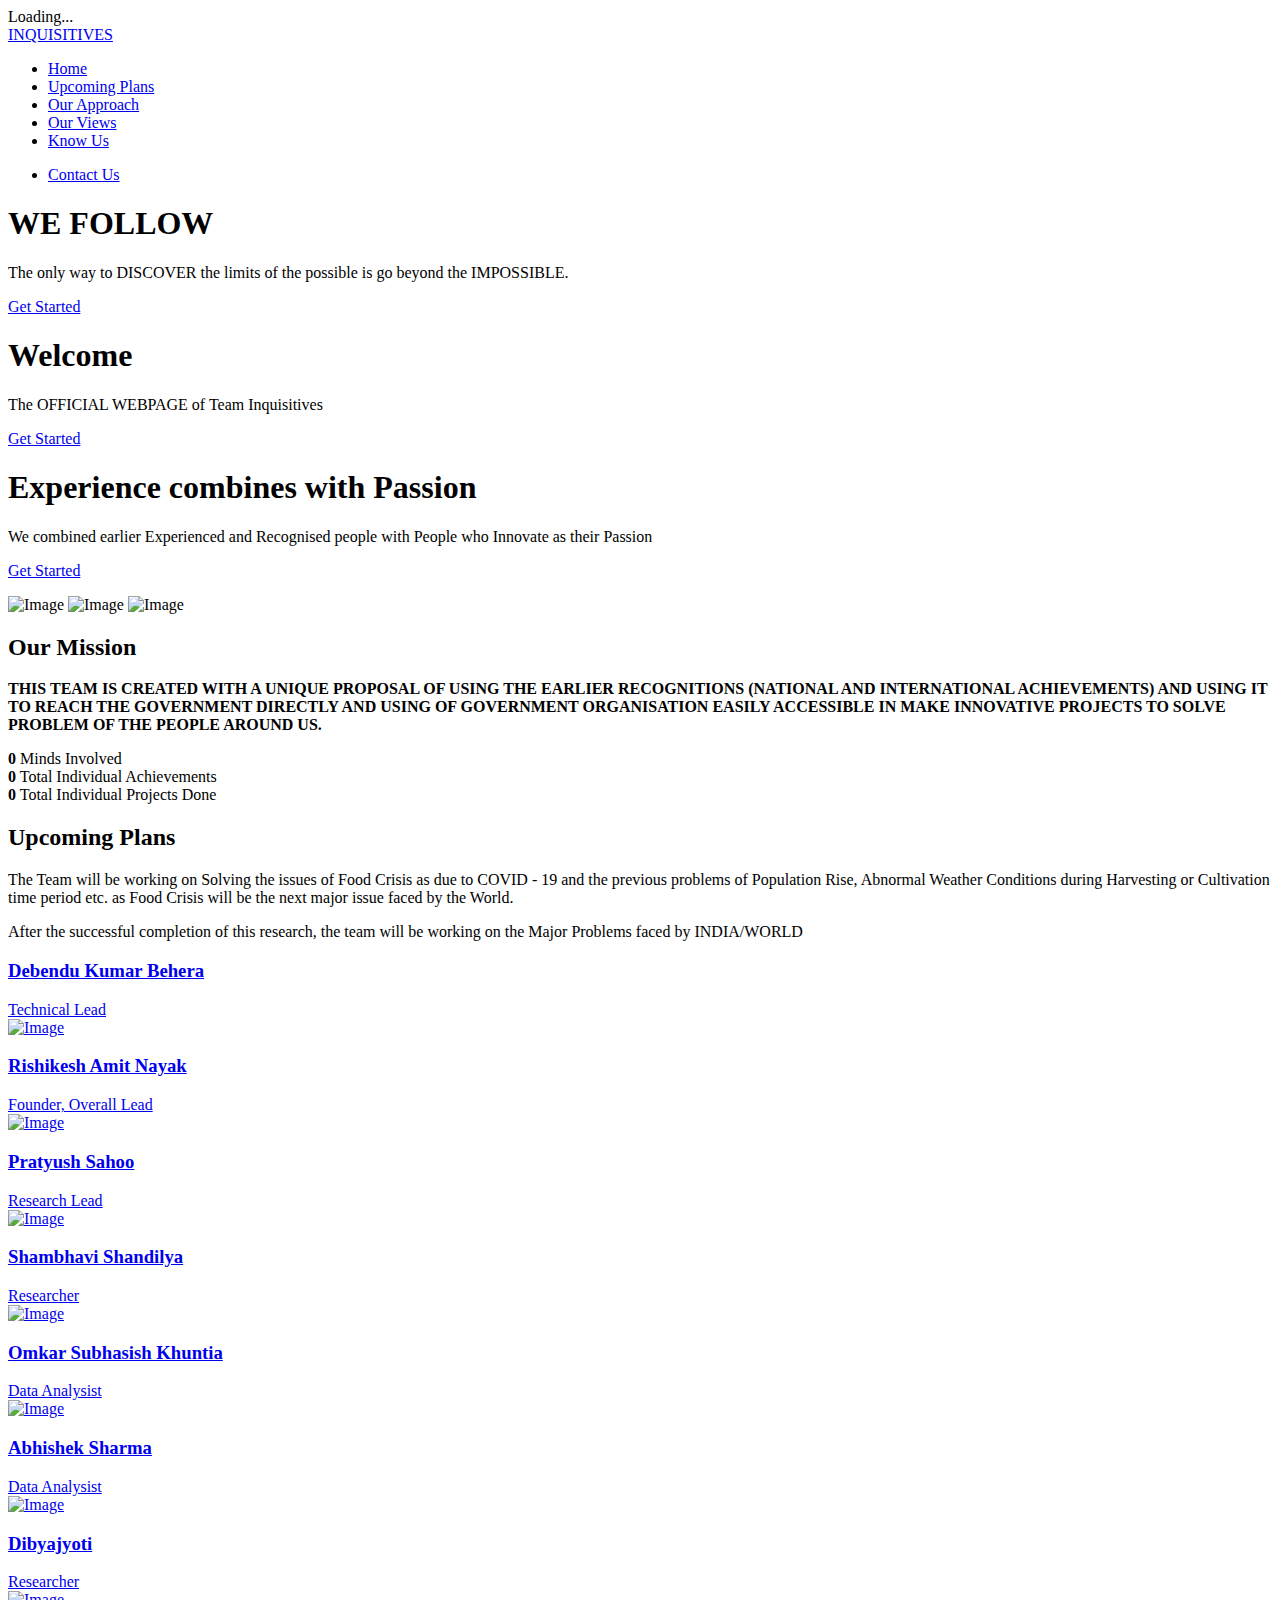
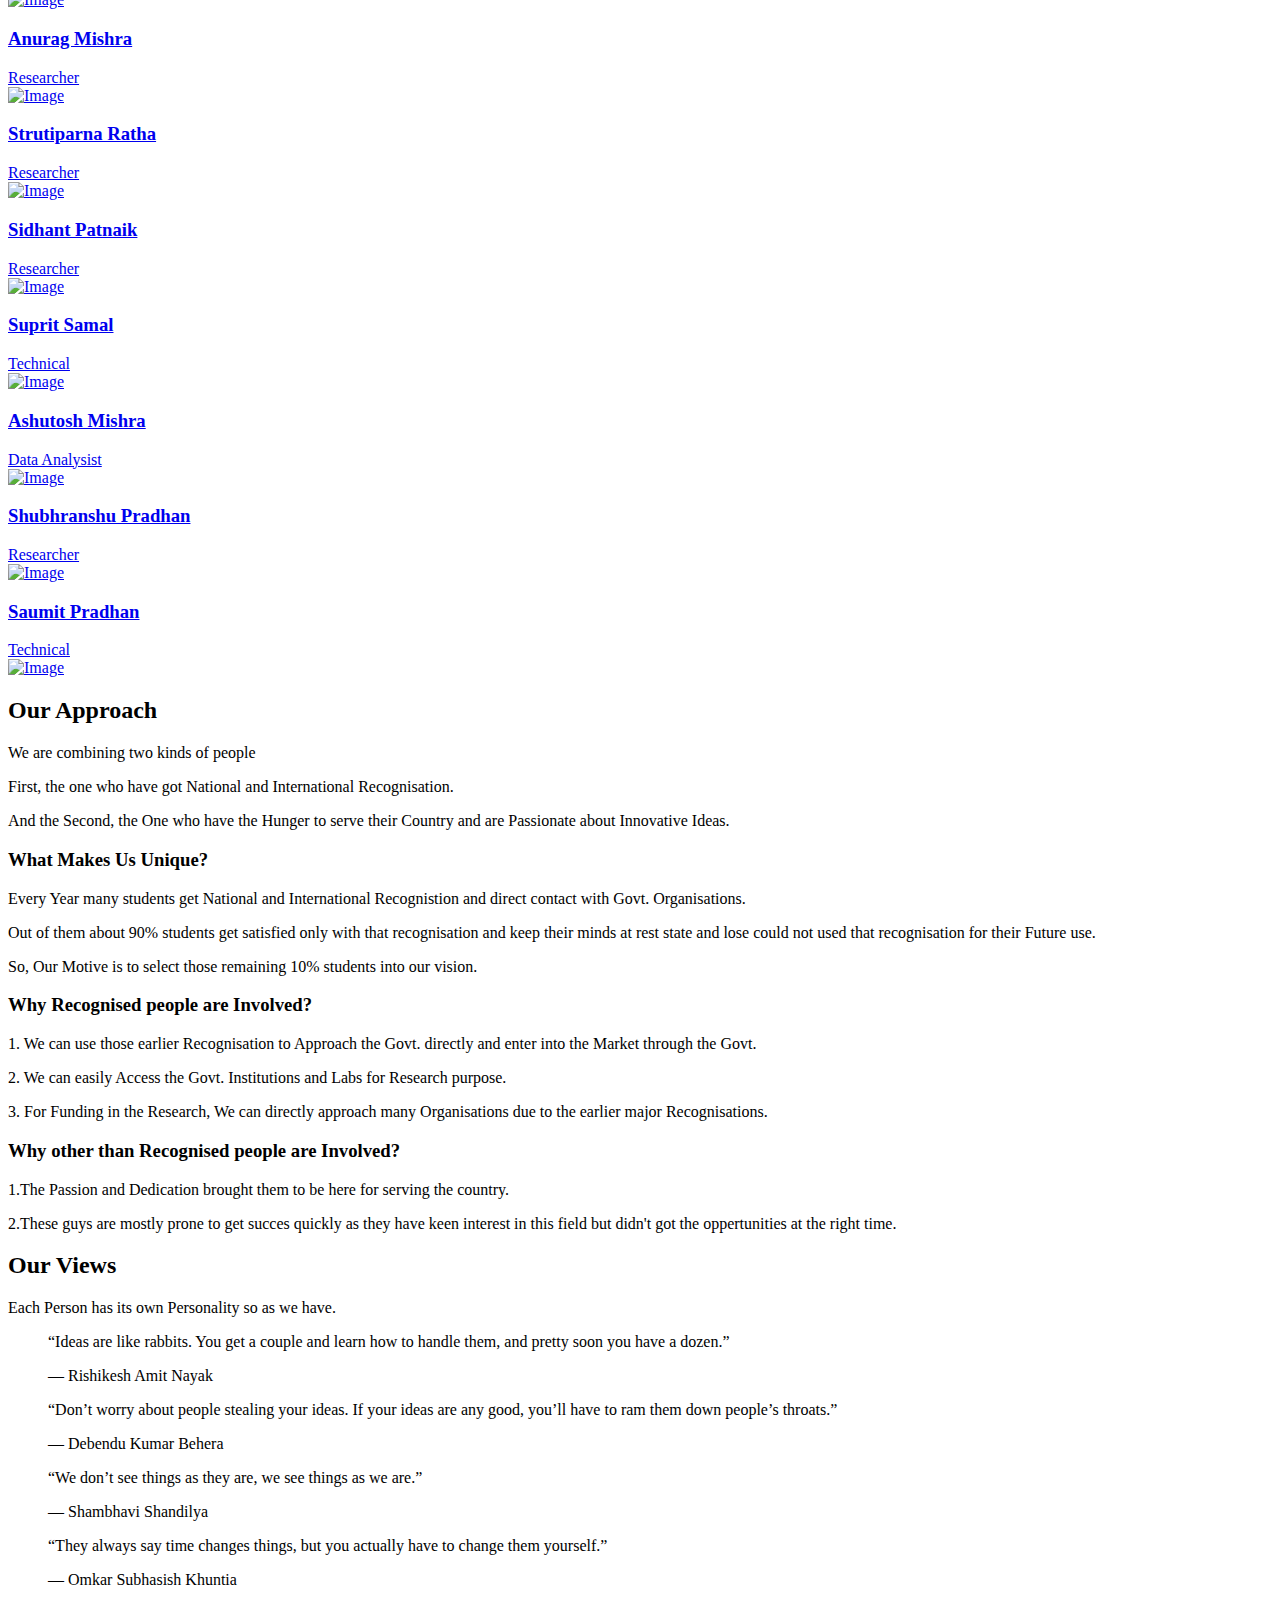
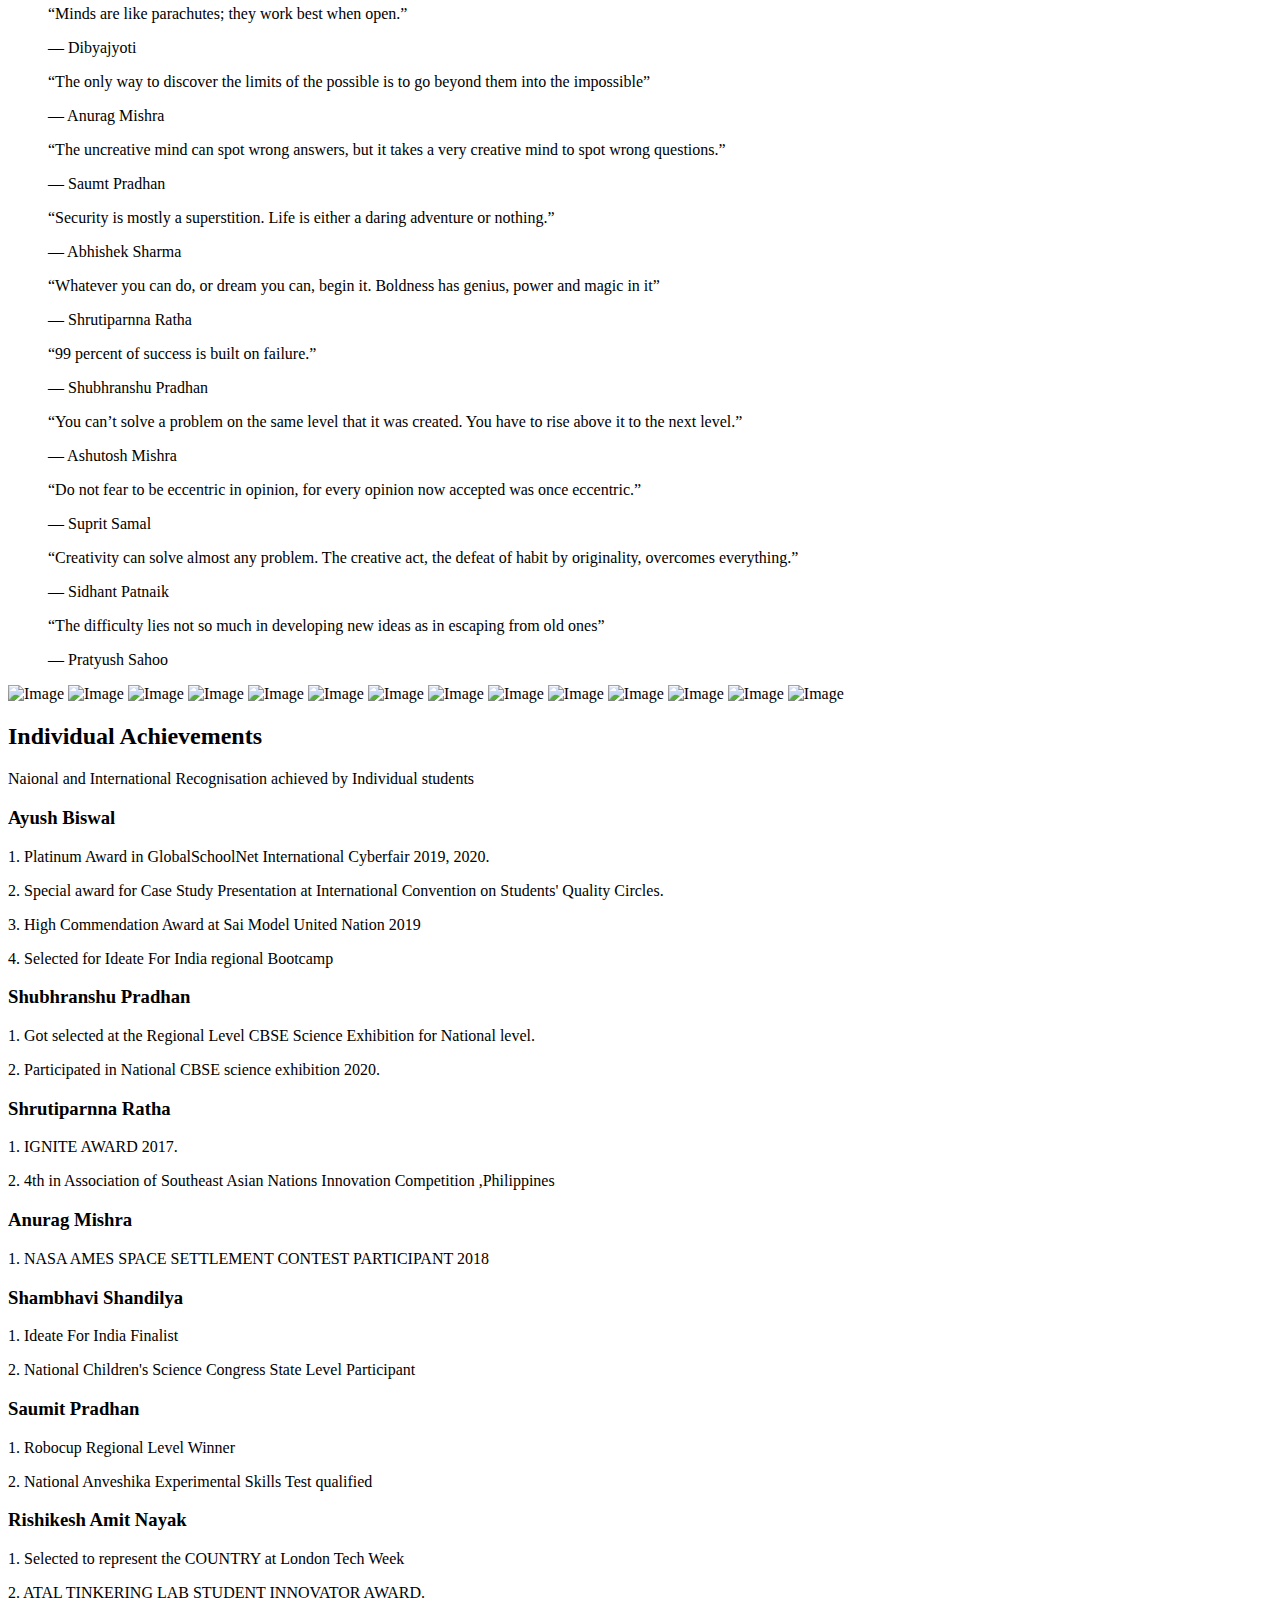
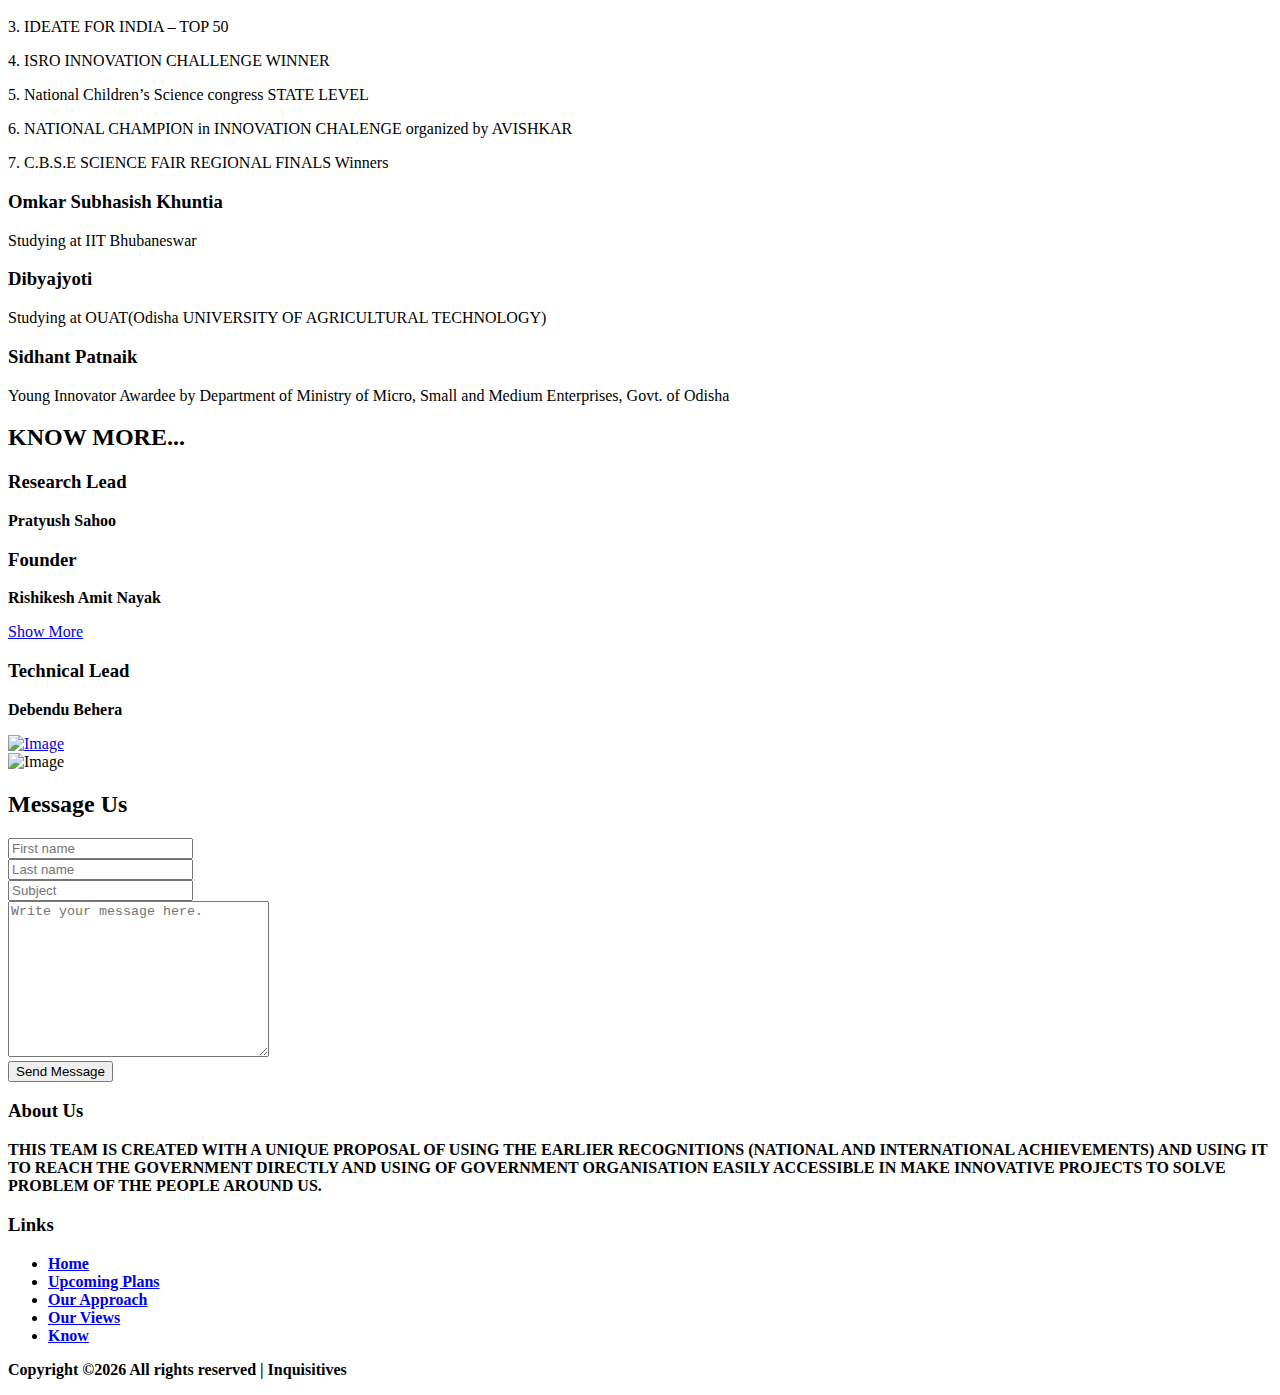
==== commit 397f19ad: "a" ====
--- a/index.html
+++ b/index.html
@@ -107,7 +107,7 @@
           <div class="col-lg-6 ml-auto"  data-aos="fade-up" data-aos-delay="100">
                         
             <div class="owl-carousel slide-one-item-alt">
-              <img src="images/img_1.jpeg" alt="Image" class="img-fluid">
+              <img src="images/img_1.jpg" alt="Image" class="img-fluid">
               <img src="images/img_2.jpg" alt="Image" class="img-fluid">
               <img src="images/img_3.jpg" alt="Image" class="img-fluid">
             </div>
@@ -169,7 +169,7 @@
           <div class="counter d-flex align-items-start">
             <div class="icon-wrap"><span class="flaticon-download text-primary"></span></div>
             <div class="counter-text">
-              <strong class="number" data-number="10">0</strong>
+              <strong class="number" data-number="23">0</strong>
               <span>Total Individual Achievements </span>
             </div>
           </div>
@@ -179,7 +179,7 @@
           <div class="counter d-flex align-items-start mb-5">
             <div class="icon-wrap"><span class="flaticon-monitor text-primary"></span></div>
             <div class="counter-text">
-              <strong class="number" data-number="30">0</strong>
+              <strong class="number" data-number="36">0</strong>
               <span>Total Individual Projects Done</span>
             </div>
           </div>
@@ -235,7 +235,7 @@
               <h3>Shambhavi Shandilya</h3>
               <span class="category">Researcher</span>
             </div>
-            <img src="images/g.jpg" alt="Image" class="img-fluid">
+            <img src="images/g.JPG" alt="Image" class="img-fluid">
           </a>
 
           <a class="work-thumb" href="images/d.jpg" data-fancybox="gallery">
@@ -305,7 +305,7 @@
           <a class="work-thumb" href="images/j.jpeg" data-fancybox="gallery">
             <div class="work-text">
               <h3>Shubhranshu Pradhan</h3>
-              <span class="category">Research</span>
+              <span class="category">Researcher</span>
             </div>
             <img src="images/j.jpeg" alt="Image" class="img-fluid">
           </a>
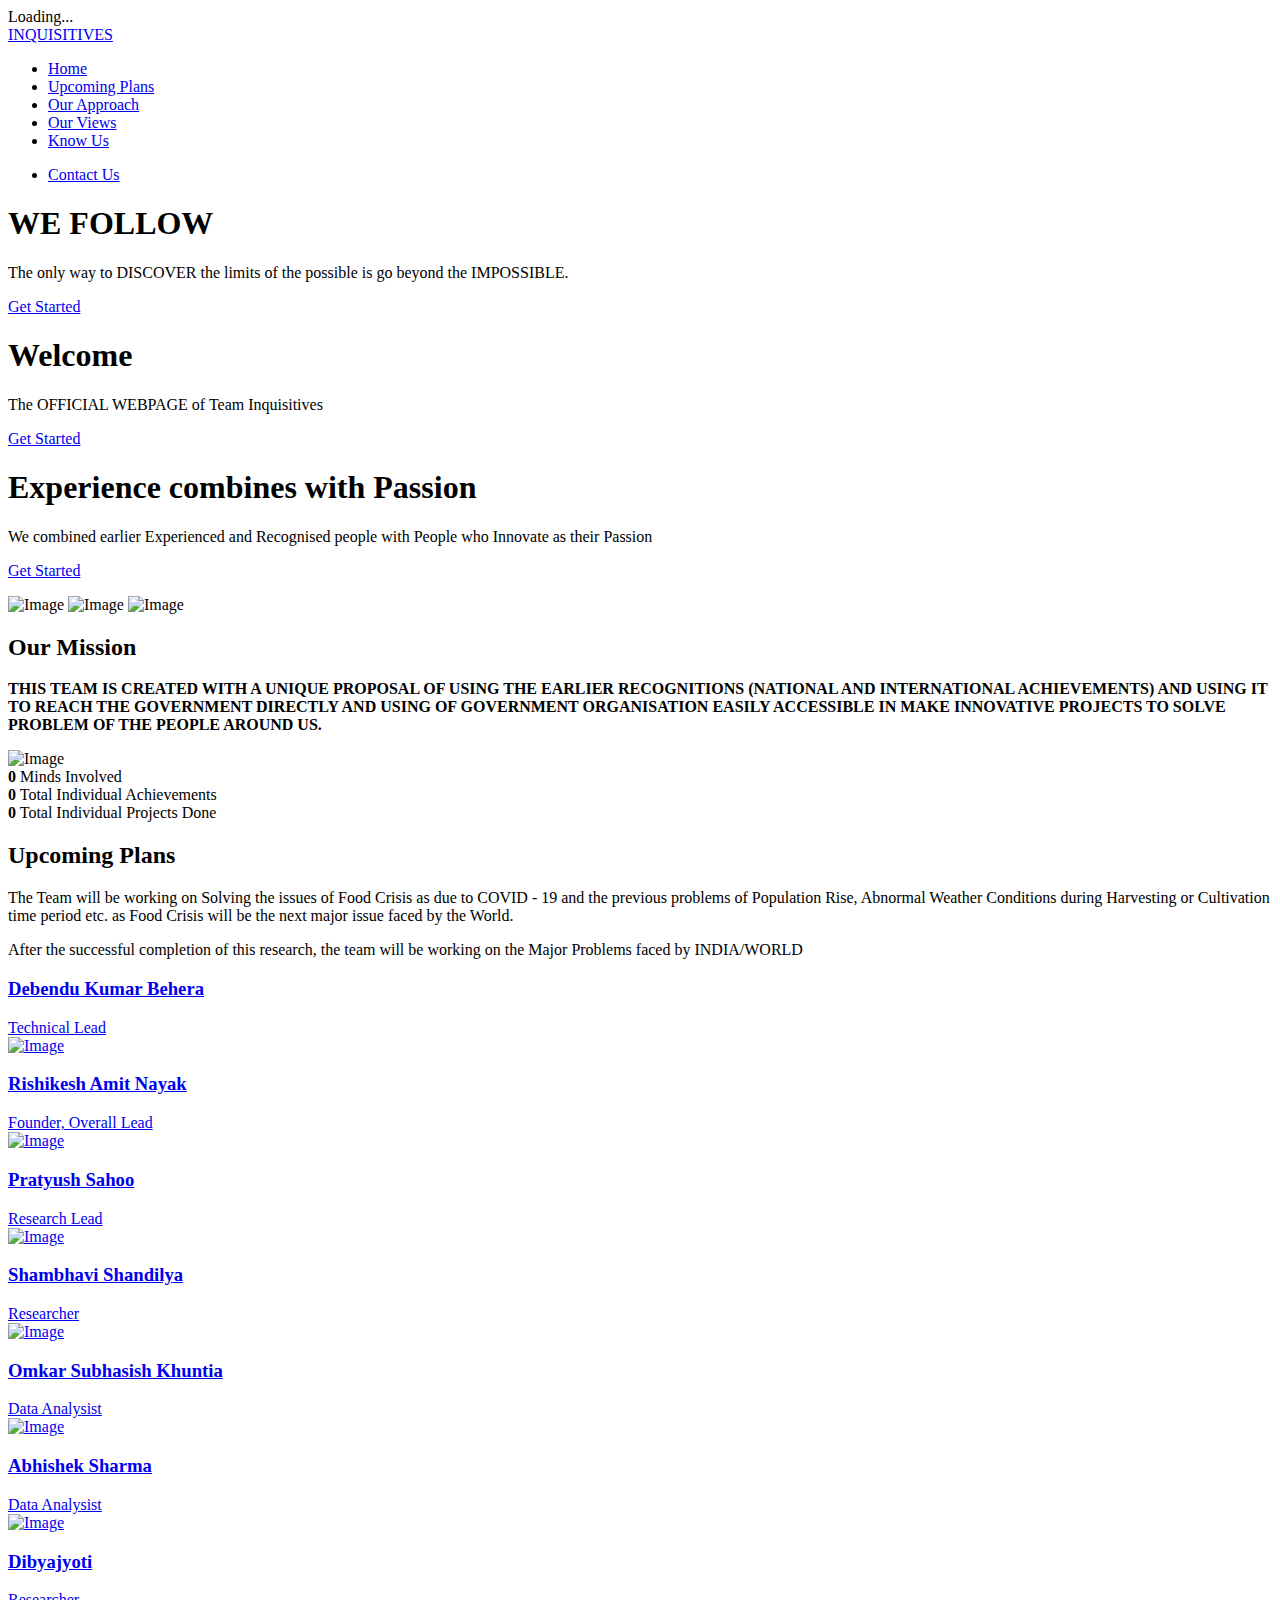
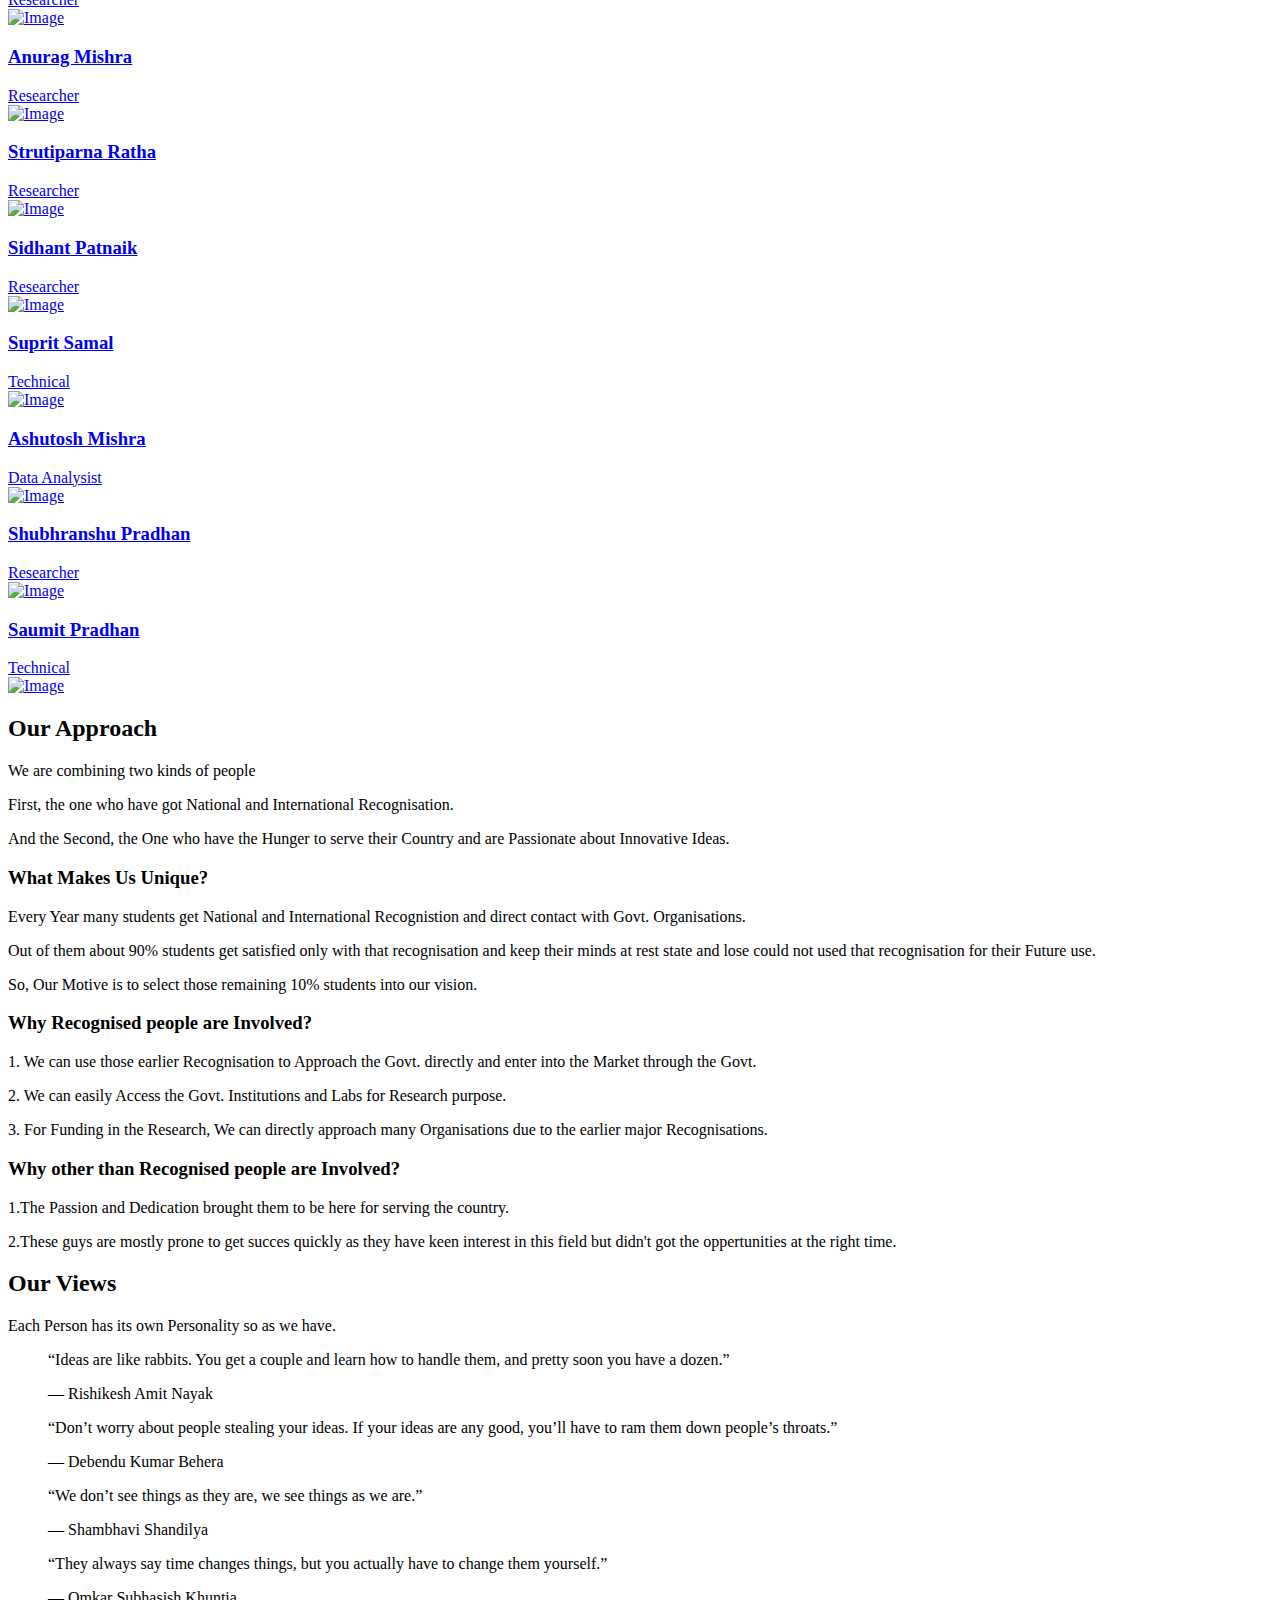
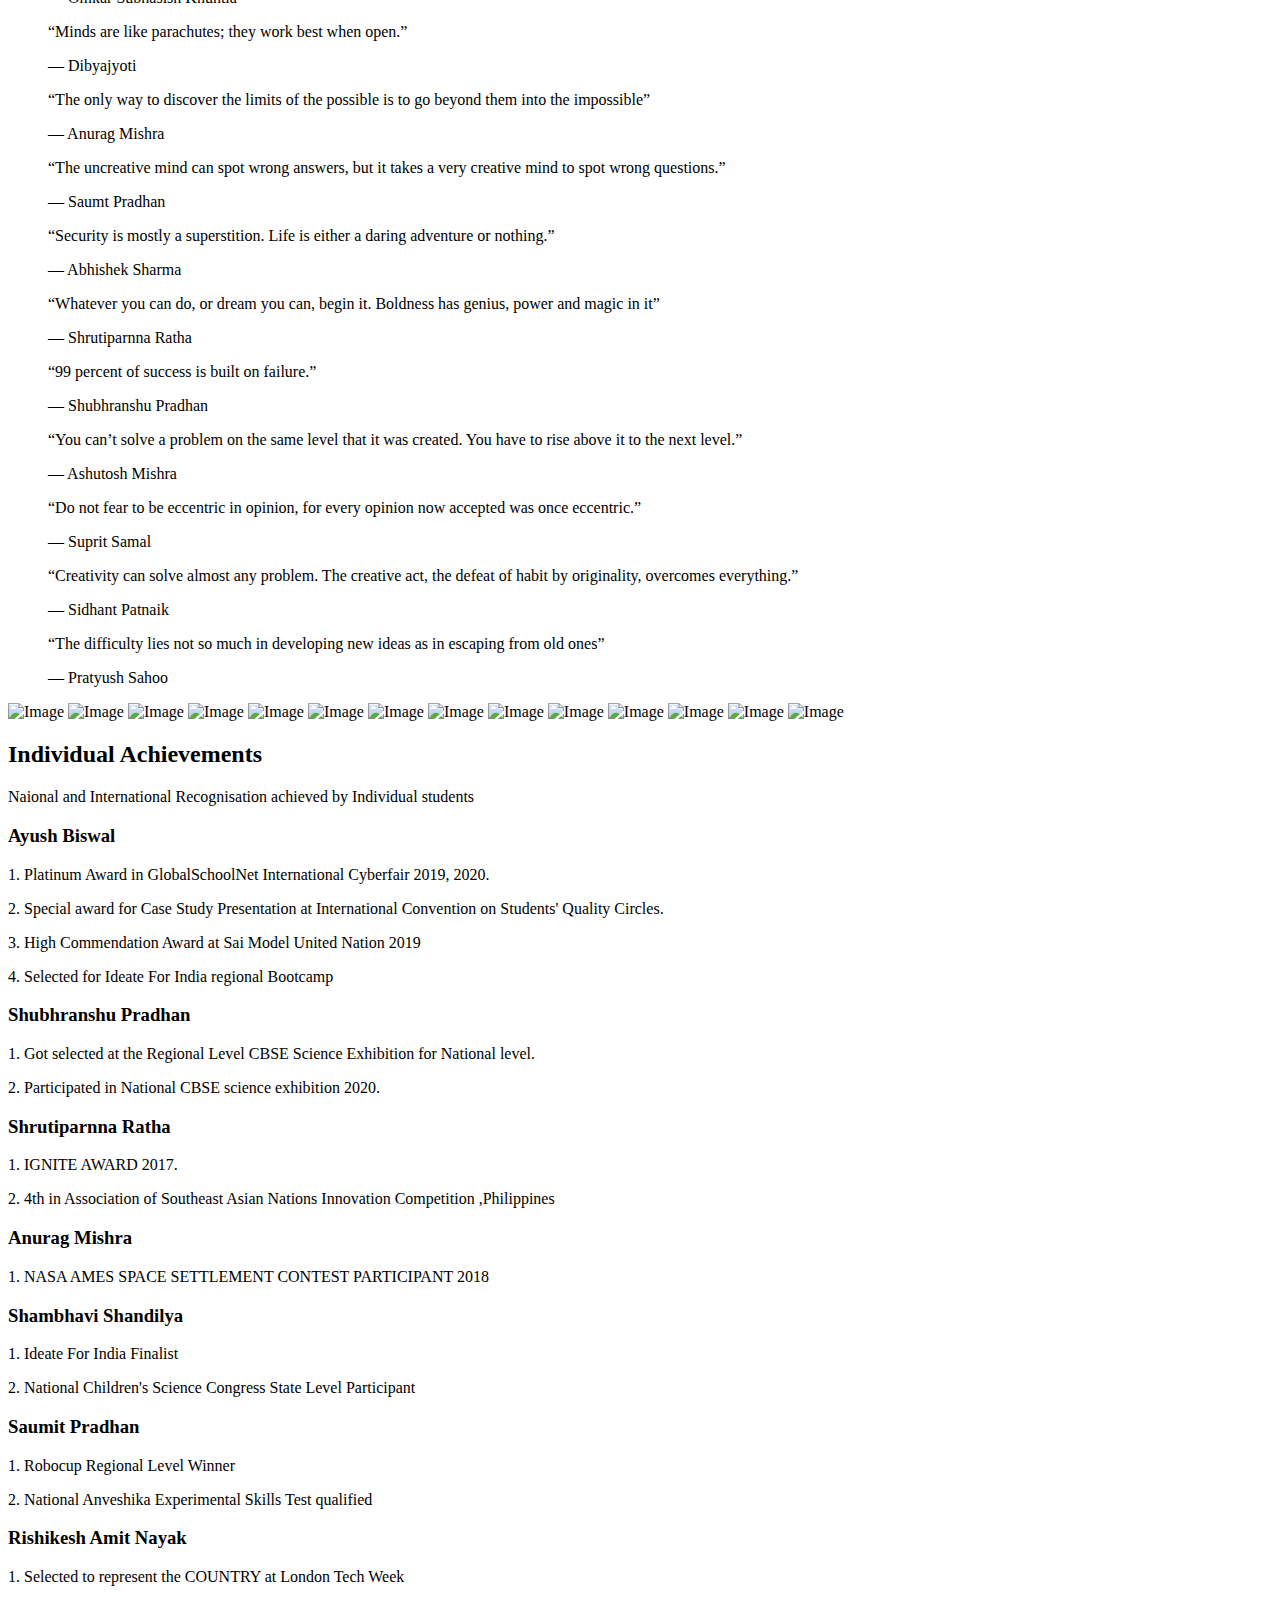
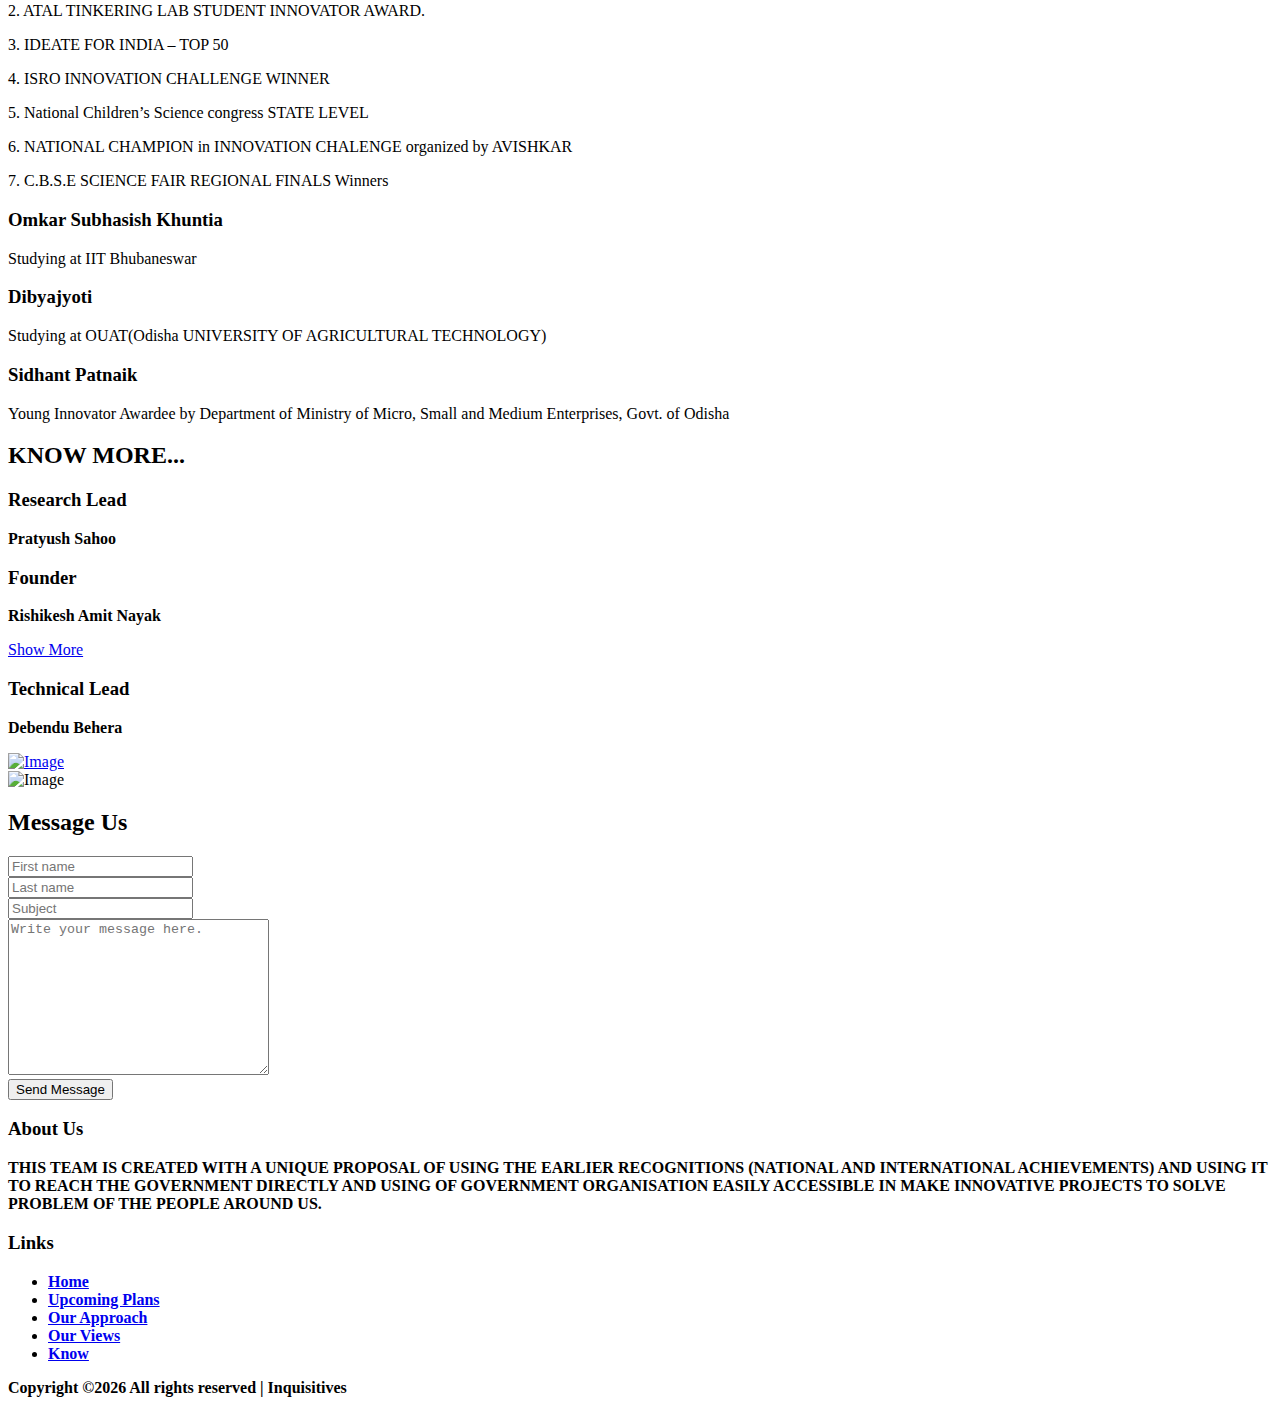
==== commit ef7f4510: "xyz" ====
--- a/index.html
+++ b/index.html
@@ -145,7 +145,12 @@
 
             
           </div>
-
+          <div class="col-lg-6"  data-aos="fade-up" data-aos-delay="100">
+            <div class="image-absolute-box">
+              
+              <img src="images/img_1.jpg" alt="Image" class="img-fluid">
+            </div>
+          </div>
           
         </div>
       </div>
@@ -686,7 +691,7 @@
 
     <div class="site-section"  data-aos="fade">
       <div class="container">
-        <a href="https://vimeo.com/325355987" class="video-img-bg" data-fancybox data-ratio="2">
+        <a href="https://vimeo.com/419370533" class="video-img-bg" data-fancybox data-ratio="2">
           <span class="play-button">
             <span class="icon-play"></span>
           </span>
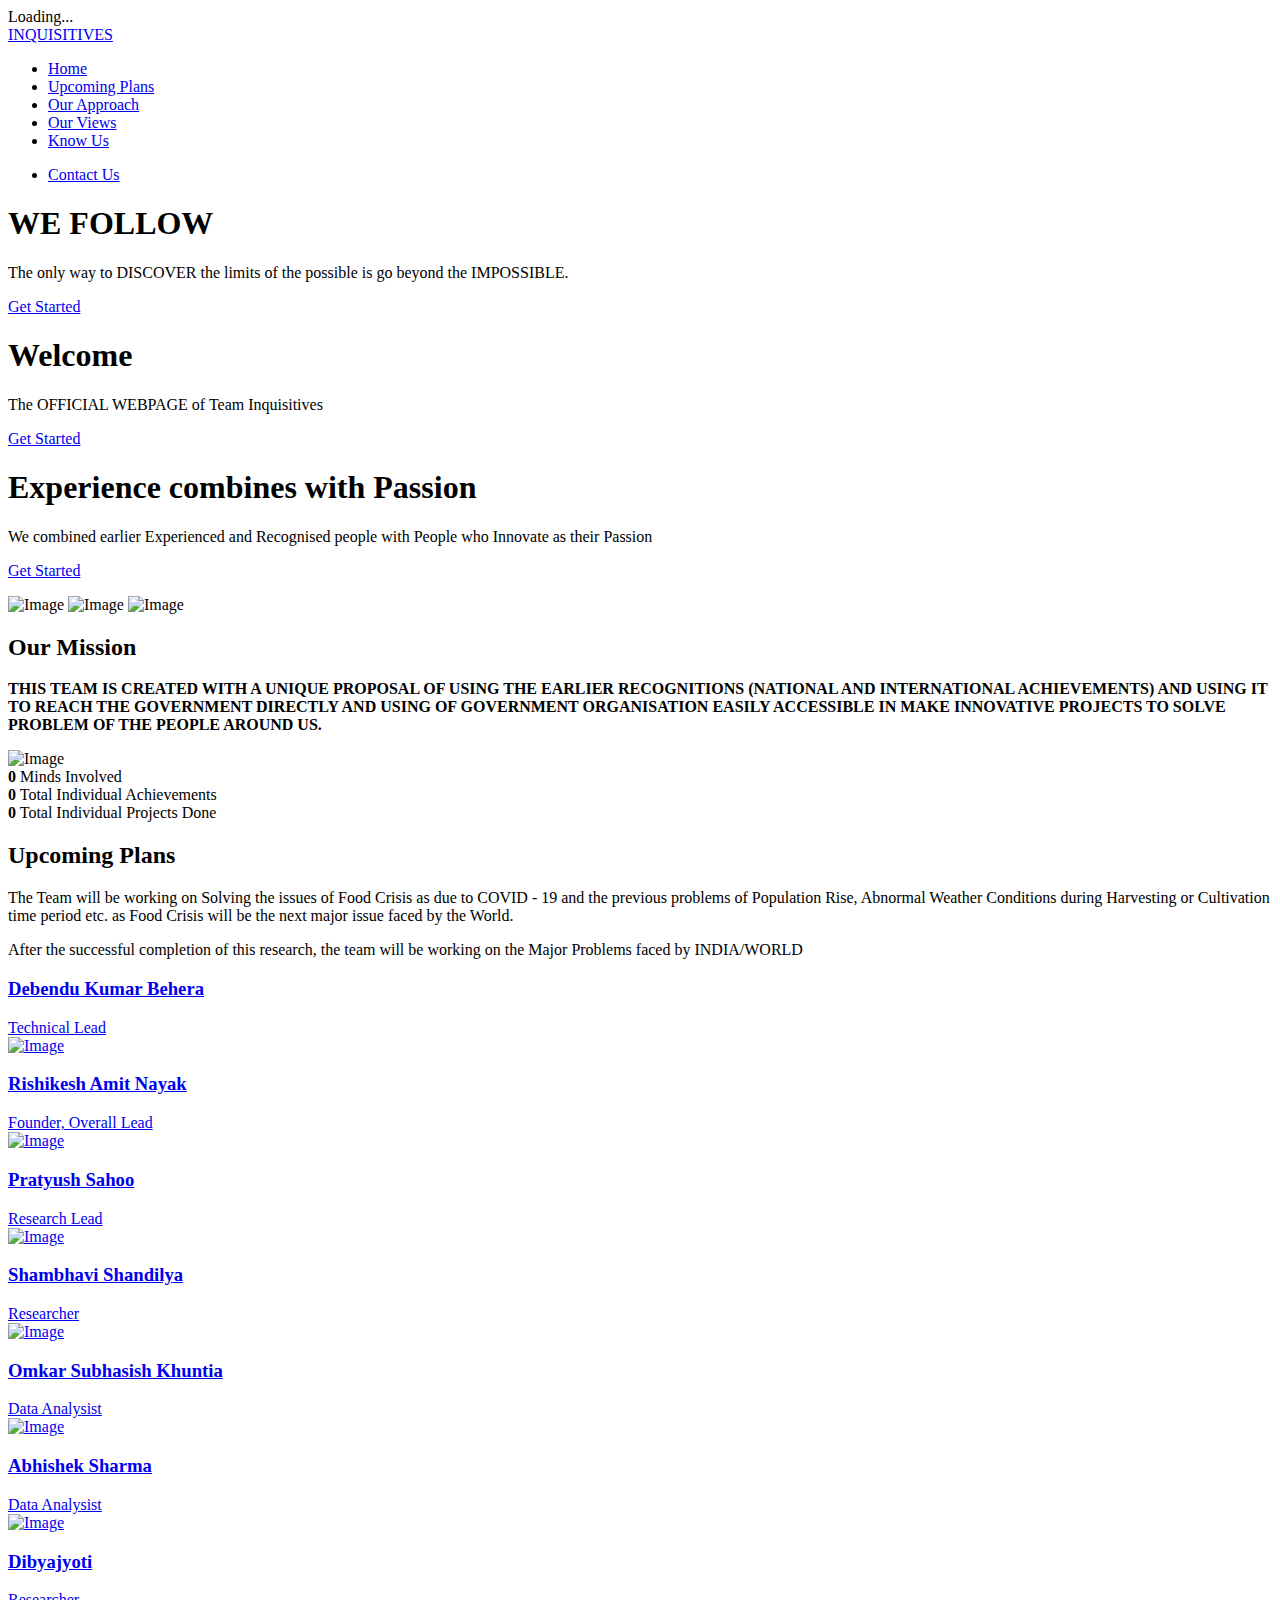
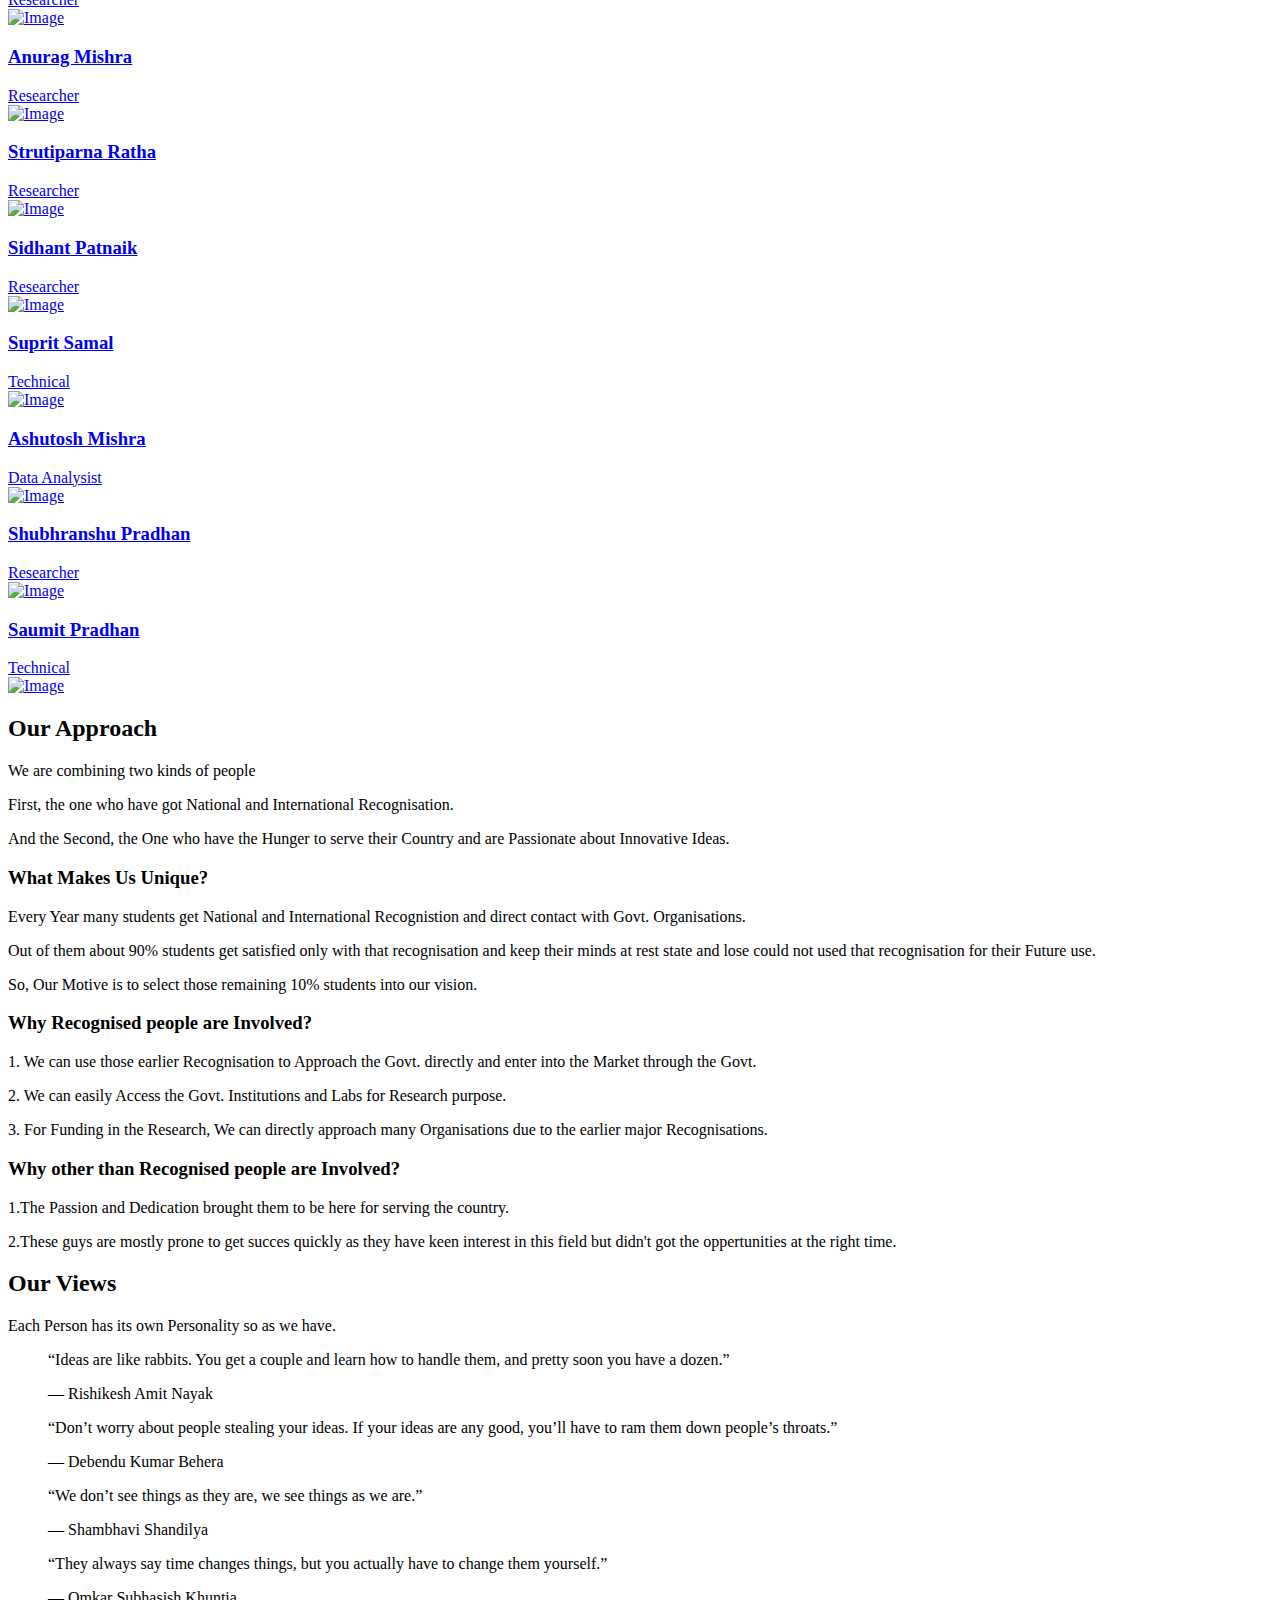
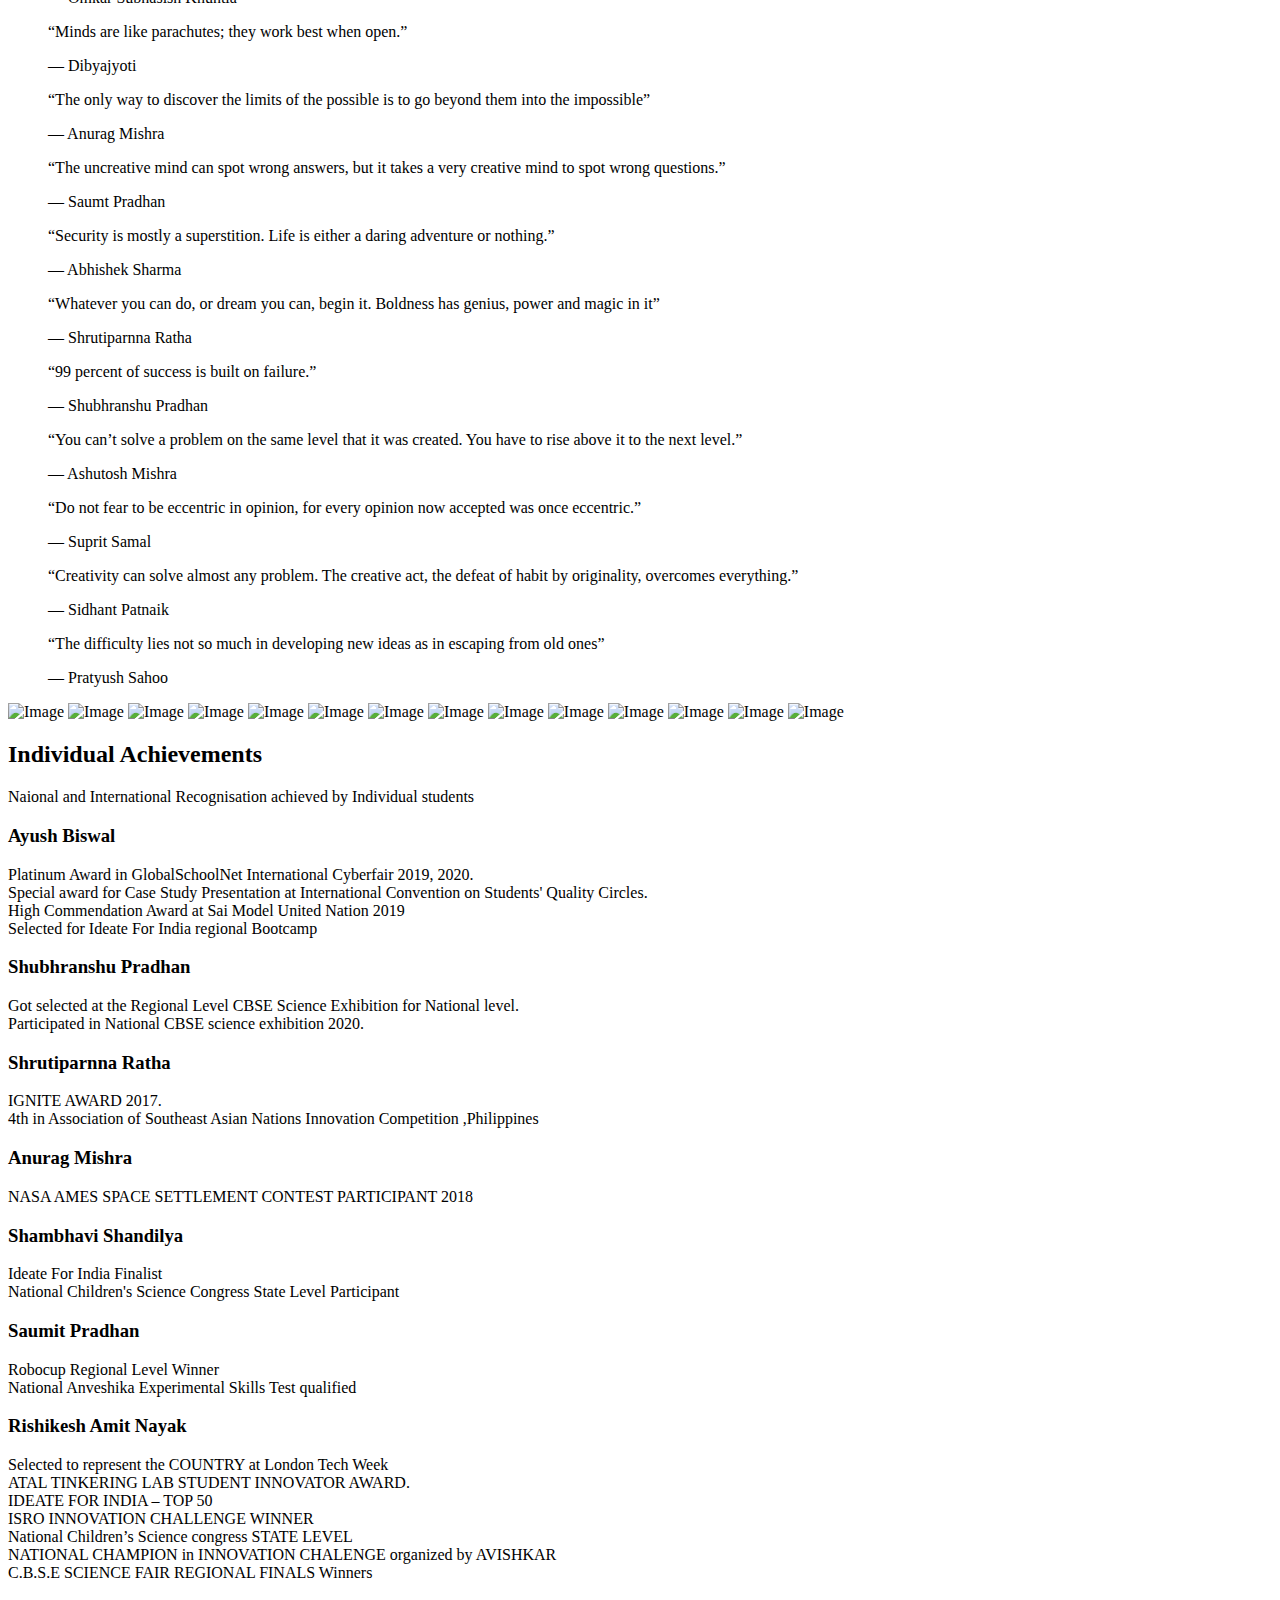
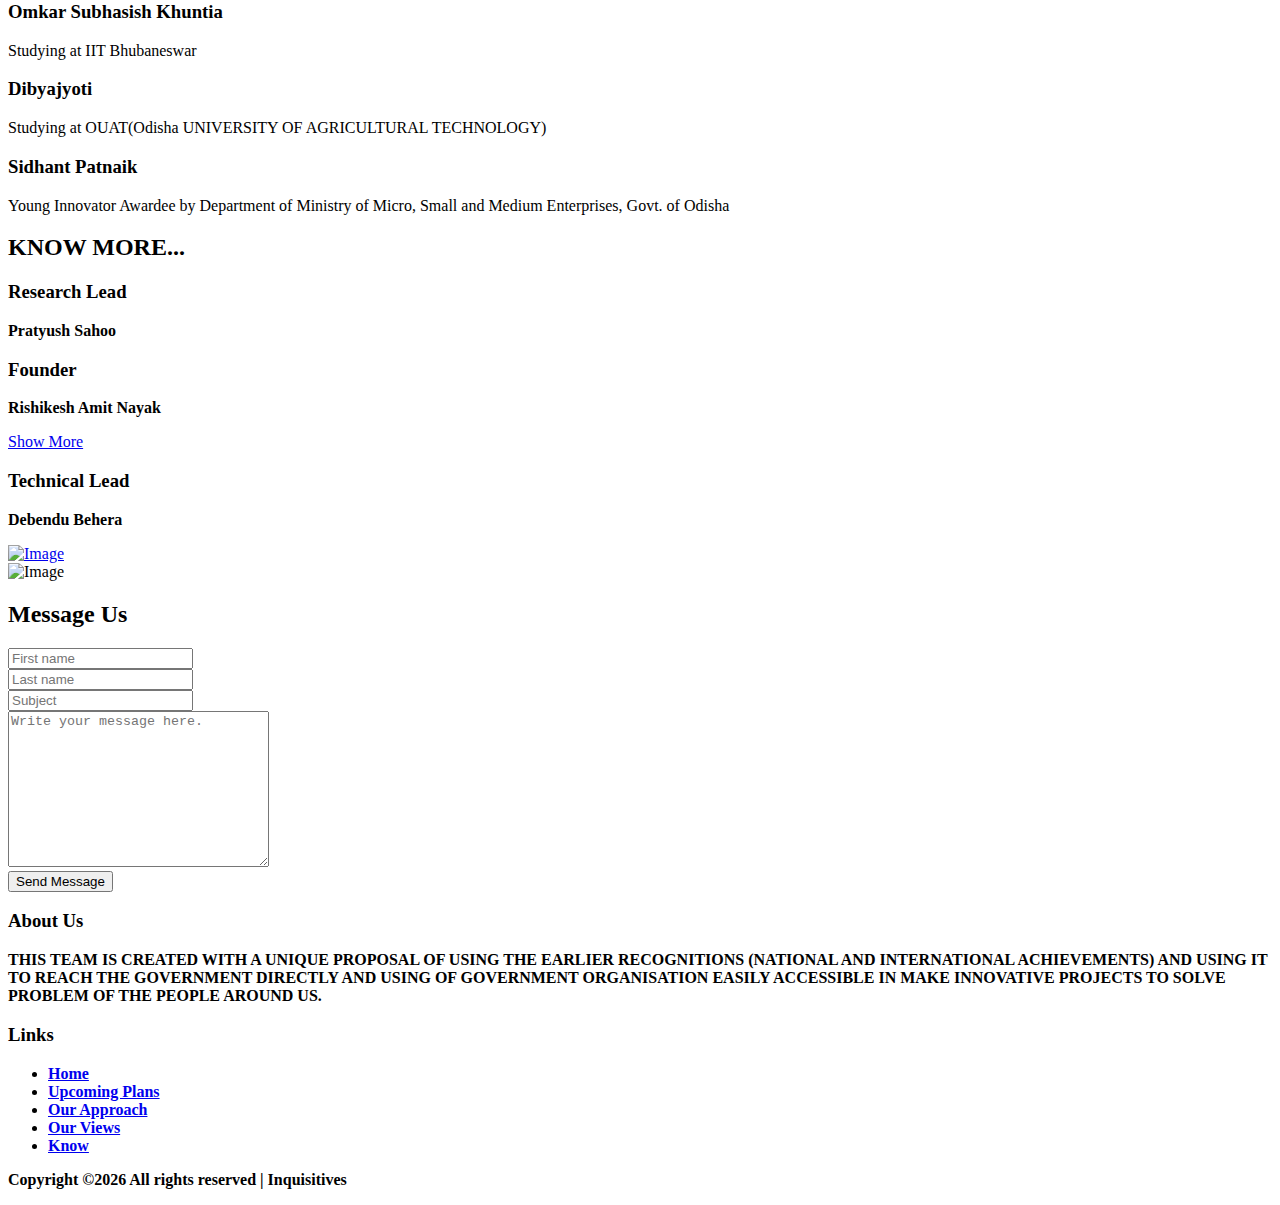
==== commit db5a89c8: "f" ====
--- a/index.html
+++ b/index.html
@@ -530,18 +530,18 @@
           <div>
             <span class="custom-icon-wrap"><span class="flaticon-glasses"></span></span>
             <h3>Ayush Biswal</h3>
-            <p>1. Platinum Award in GlobalSchoolNet International Cyberfair 2019, 2020. </p>
-            <p>2. Special award for Case Study Presentation at International Convention on Students' Quality Circles.</p>
-            <p>3. High Commendation Award at Sai Model United Nation 2019 </p>
-            <p>4. Selected for Ideate For India regional Bootcamp</p>
+            <li>Platinum Award in GlobalSchoolNet International Cyberfair 2019, 2020. </li>
+            <li>Special award for Case Study Presentation at International Convention on Students' Quality Circles.</li>
+            <li>High Commendation Award at Sai Model United Nation 2019 </li>
+            <li>Selected for Ideate For India regional Bootcamp</li>
           </div>
         </div>
         <div class="service">
           <div>
             <span class="custom-icon-wrap"><span class="flaticon-glasses"></span></span>
             <h3>Shubhranshu Pradhan</h3>
-            <p>1. Got selected at the Regional Level CBSE Science Exhibition for National level. </p>
-            <p>2. Participated in National CBSE science exhibition 2020.</p>
+            <li>Got selected at the Regional Level CBSE Science Exhibition for National level. </li>
+            <li>Participated in National CBSE science exhibition 2020.</li>
           </div>
         </div>
 
@@ -549,8 +549,8 @@
           <div>
             <span class="custom-icon-wrap"><span class="flaticon-glasses"></span></span>
             <h3>Shrutiparnna Ratha</h3>
-            <p>1. IGNITE AWARD 2017. </p>
-            <p>2. 4th in Association of Southeast Asian Nations Innovation Competition ,Philippines</p>
+            <li>IGNITE AWARD 2017. </li>
+            <li>4th in Association of Southeast Asian Nations Innovation Competition ,Philippines</li>
           </div>
         </div>
 
@@ -558,7 +558,7 @@
           <div>
             <span class="custom-icon-wrap"><span class="flaticon-glasses"></span></span>
             <h3>Anurag Mishra</h3>
-            <p>1. NASA AMES SPACE SETTLEMENT CONTEST PARTICIPANT 2018</p>
+            <li>NASA AMES SPACE SETTLEMENT CONTEST PARTICIPANT 2018</li>
           </div>
         </div>
 
@@ -566,8 +566,8 @@
           <div>
             <span class="custom-icon-wrap"><span class="flaticon-glasses"></span></span>
             <h3>Shambhavi Shandilya</h3>
-            <p>1. Ideate For India Finalist</p>
-            <p>2. National Children's Science Congress State Level Participant</p>
+            <li>Ideate For India Finalist</li>
+            <li>National Children's Science Congress State Level Participant</li>
           </div>
         </div>
 
@@ -575,8 +575,8 @@
           <div>
             <span class="custom-icon-wrap"><span class="flaticon-glasses"></span></span>
             <h3>Saumit Pradhan </h3>
-            <p>1. Robocup Regional Level Winner</p>
-            <p>2. National Anveshika Experimental Skills Test qualified</p>
+            <li>Robocup Regional Level Winner</li>
+            <li>National Anveshika Experimental Skills Test qualified</li>
           </div>
         </div>
 
@@ -584,20 +584,20 @@
           <div>
             <span class="custom-icon-wrap"><span class="flaticon-glasses"></span></span>
             <h3>Rishikesh Amit Nayak</h3>
-            <p>1. Selected to represent the COUNTRY at London Tech Week</p>
-            <p>2. ATAL TINKERING LAB STUDENT INNOVATOR AWARD.</p>
-            <p>3. IDEATE FOR INDIA – TOP 50 </p>
-            <p>4. ISRO INNOVATION CHALLENGE WINNER</p>
-            <p>5. National Children’s Science congress STATE LEVEL</p>
-            <P>6. NATIONAL CHAMPION in INNOVATION CHALENGE organized by AVISHKAR</P>
-            <p>7. C.B.S.E SCIENCE FAIR REGIONAL FINALS Winners</p>
+            <li>Selected to represent the COUNTRY at London Tech Week</li>
+            <li>ATAL TINKERING LAB STUDENT INNOVATOR AWARD.</li>
+            <li>IDEATE FOR INDIA – TOP 50 </li>
+            <li>ISRO INNOVATION CHALLENGE WINNER</li>
+            <li>National Children’s Science congress STATE LEVEL</li>
+            <li>NATIONAL CHAMPION in INNOVATION CHALENGE organized by AVISHKAR</li>
+            <li>C.B.S.E SCIENCE FAIR REGIONAL FINALS Winners</li>
           </div>
         </div>
         <div class="service">
           <div>
             <span class="custom-icon-wrap"><span class="flaticon-glasses"></span></span>
             <h3>Omkar Subhasish Khuntia</h3>
-            <p>Studying at IIT Bhubaneswar</p>
+            <li>Studying at IIT Bhubaneswar</li>
           </div>
         </div>
 
@@ -605,7 +605,7 @@
           <div>
             <span class="custom-icon-wrap"><span class="flaticon-glasses"></span></span>
             <h3>Dibyajyoti</h3>
-            <p>Studying at OUAT(Odisha UNIVERSITY OF AGRICULTURAL TECHNOLOGY)</p>
+            <li>Studying at OUAT(Odisha UNIVERSITY OF AGRICULTURAL TECHNOLOGY)</li>
           </div>
         </div>
 
@@ -613,7 +613,7 @@
           <div>
             <span class="custom-icon-wrap"><span class="flaticon-glasses"></span></span>
             <h3>Sidhant Patnaik</h3>
-            <p>Young Innovator Awardee by Department of Ministry of Micro, Small and Medium Enterprises, Govt. of Odisha</p>
+            <li>Young Innovator Awardee by Department of Ministry of Micro, Small and Medium Enterprises, Govt. of Odisha</li>
           </div>
         </div>
 
@@ -695,7 +695,7 @@
           <span class="play-button">
             <span class="icon-play"></span>
           </span>
-          <img src="images/video_bg.jpg" alt="Image" class="img-fluid">
+          <img src="images/video_bg.JPG" alt="Image" class="img-fluid">
         </a>
       </div>
     </div>
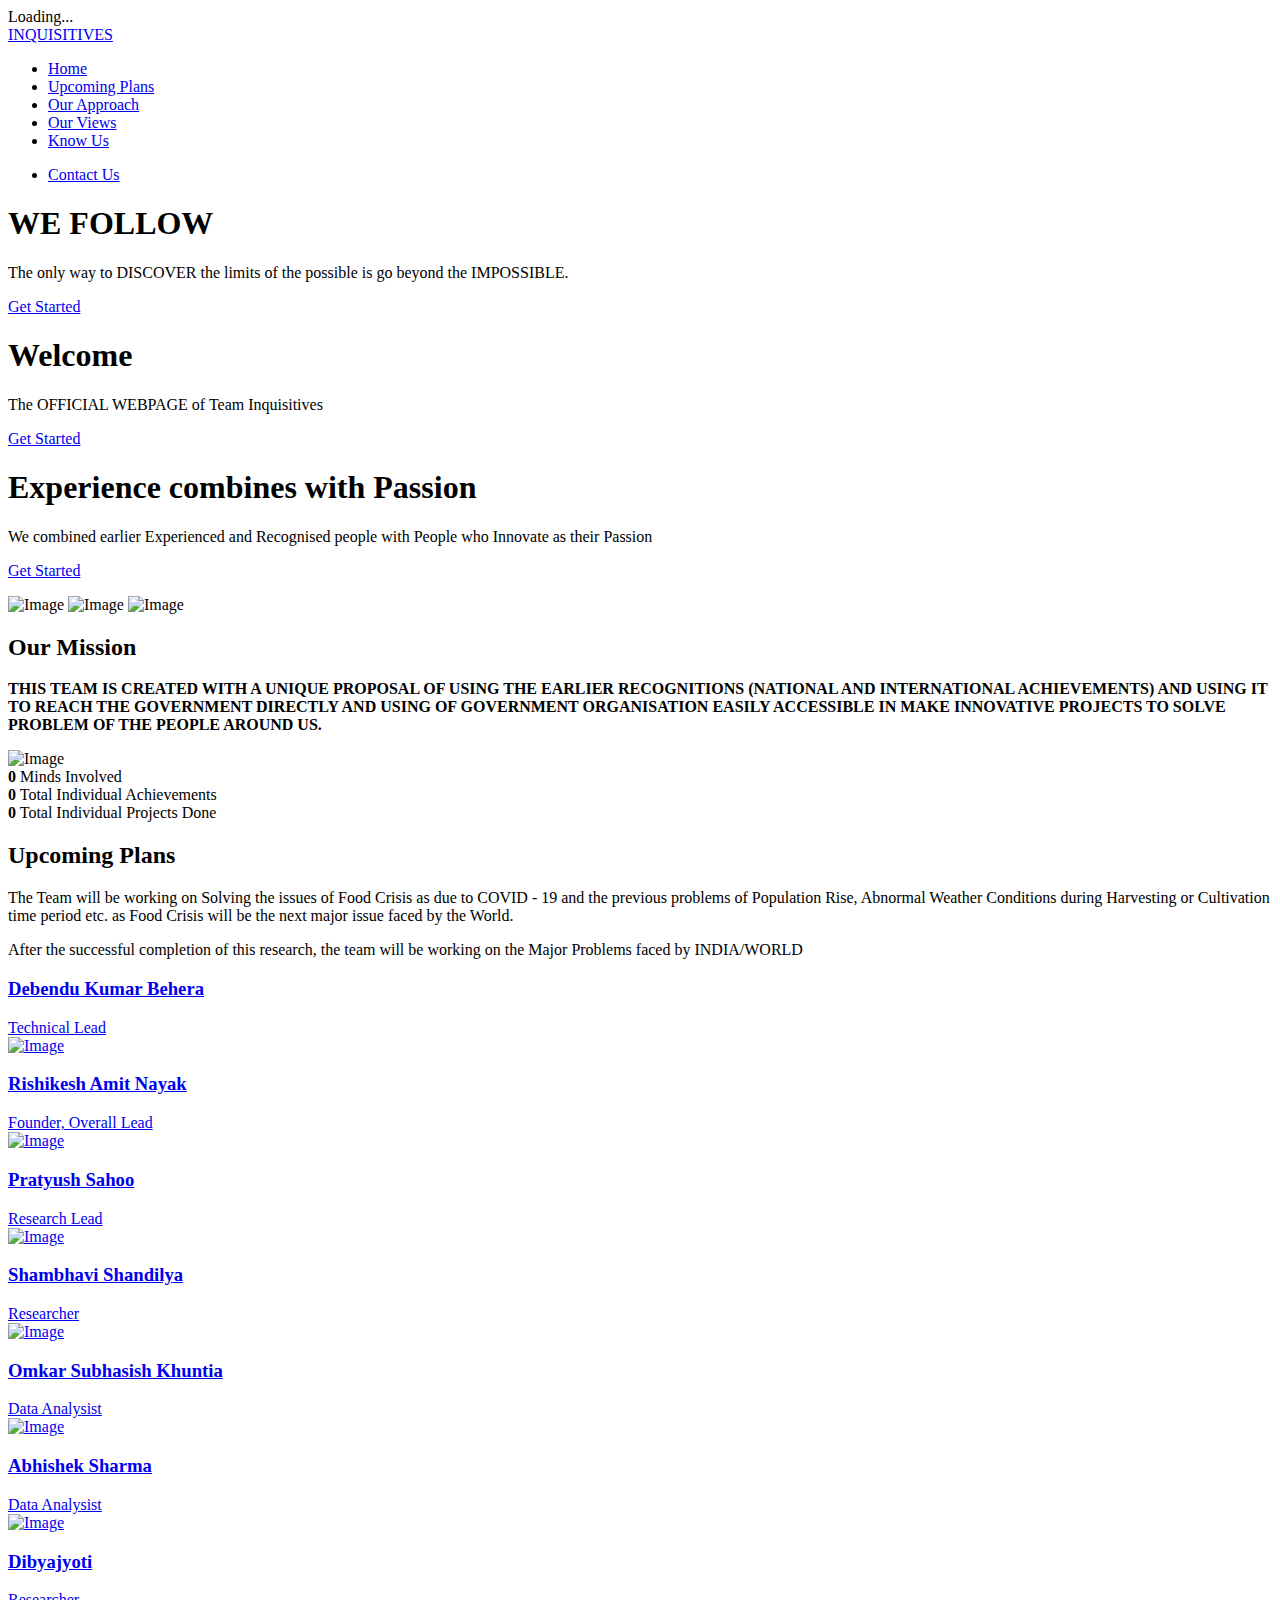
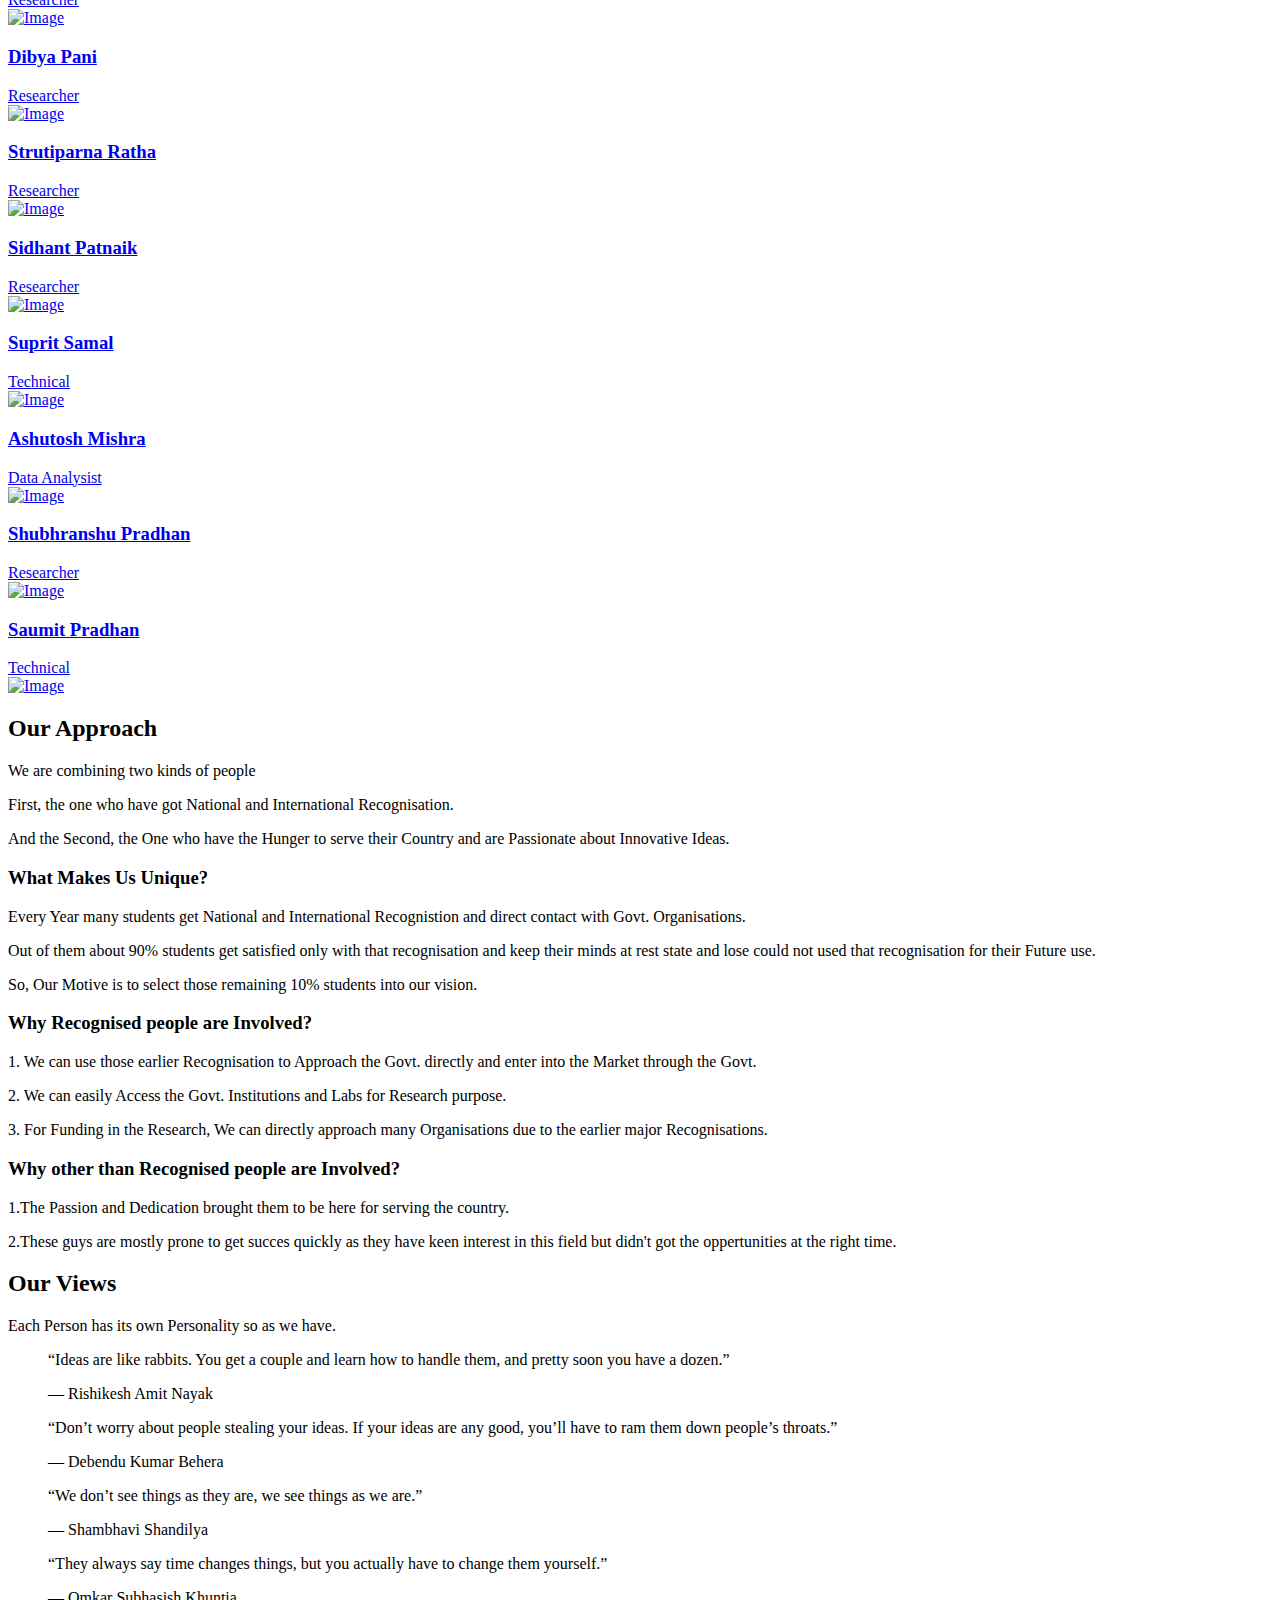
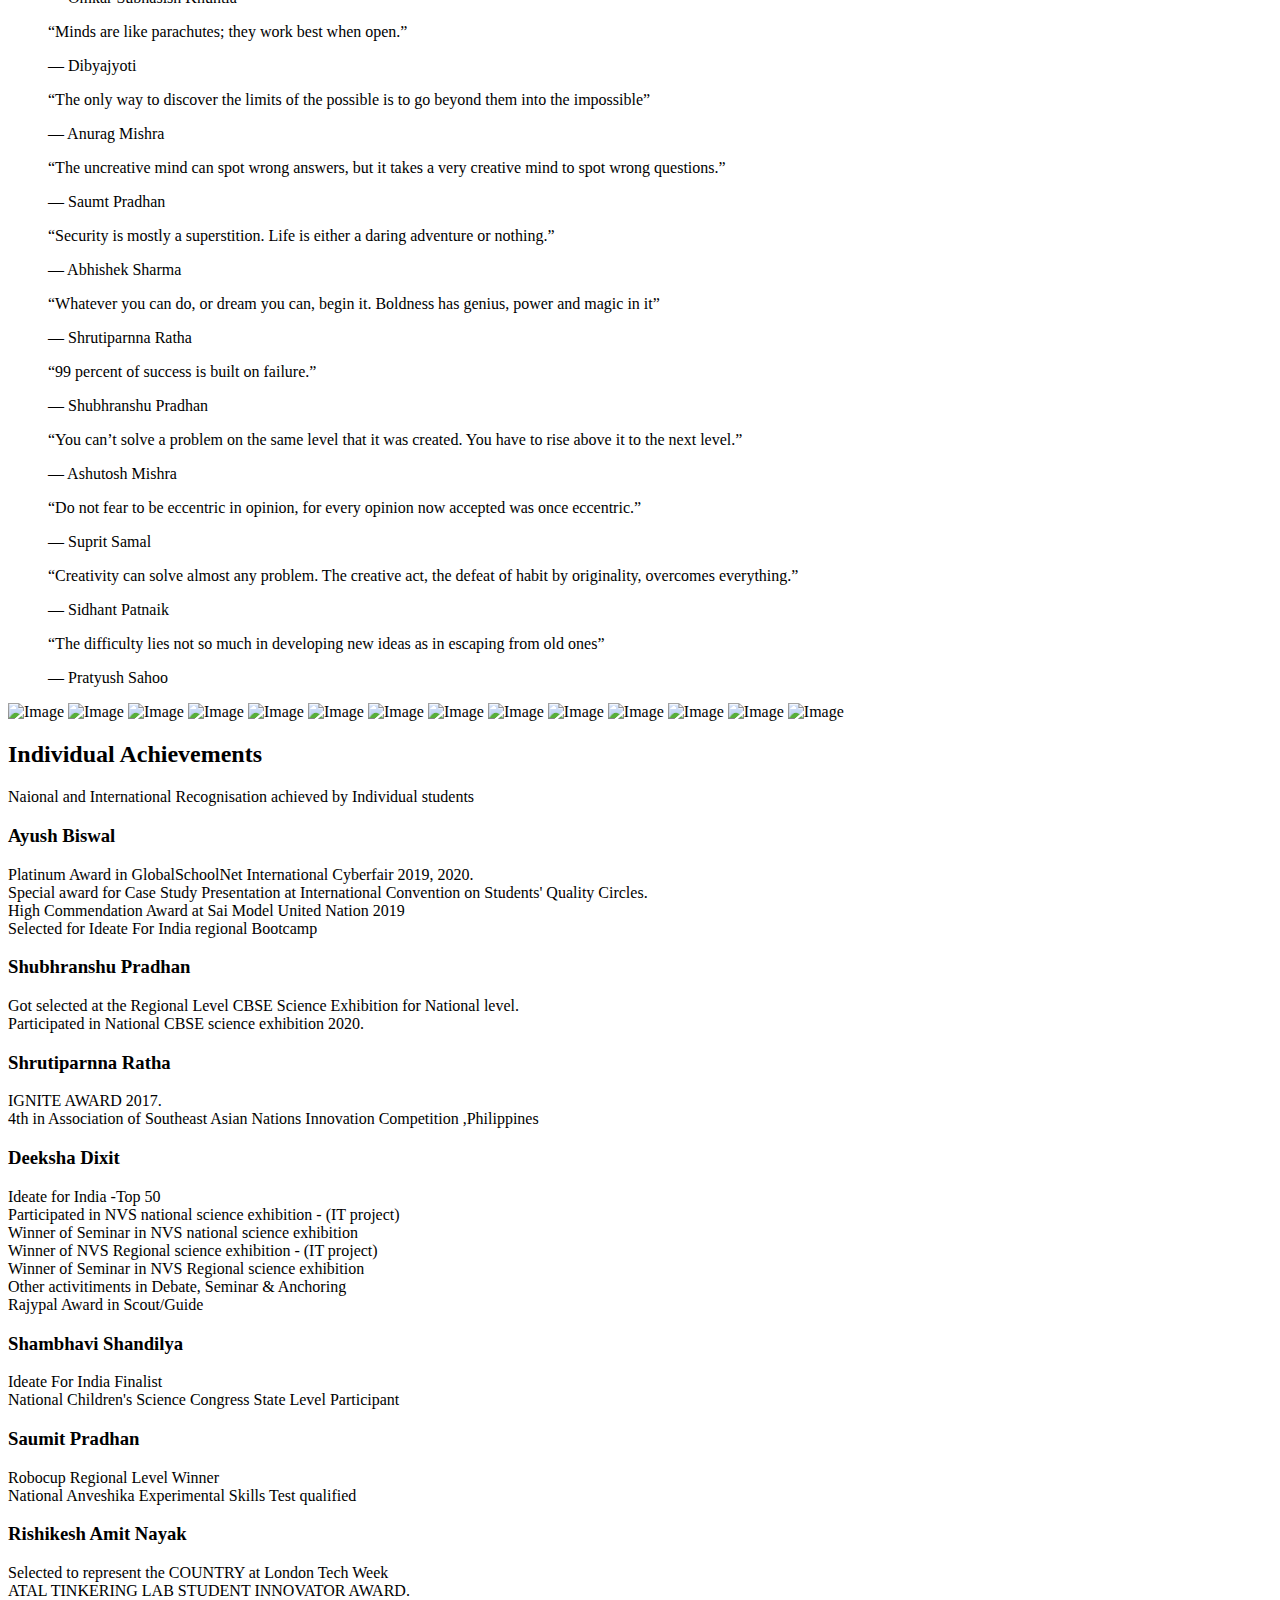
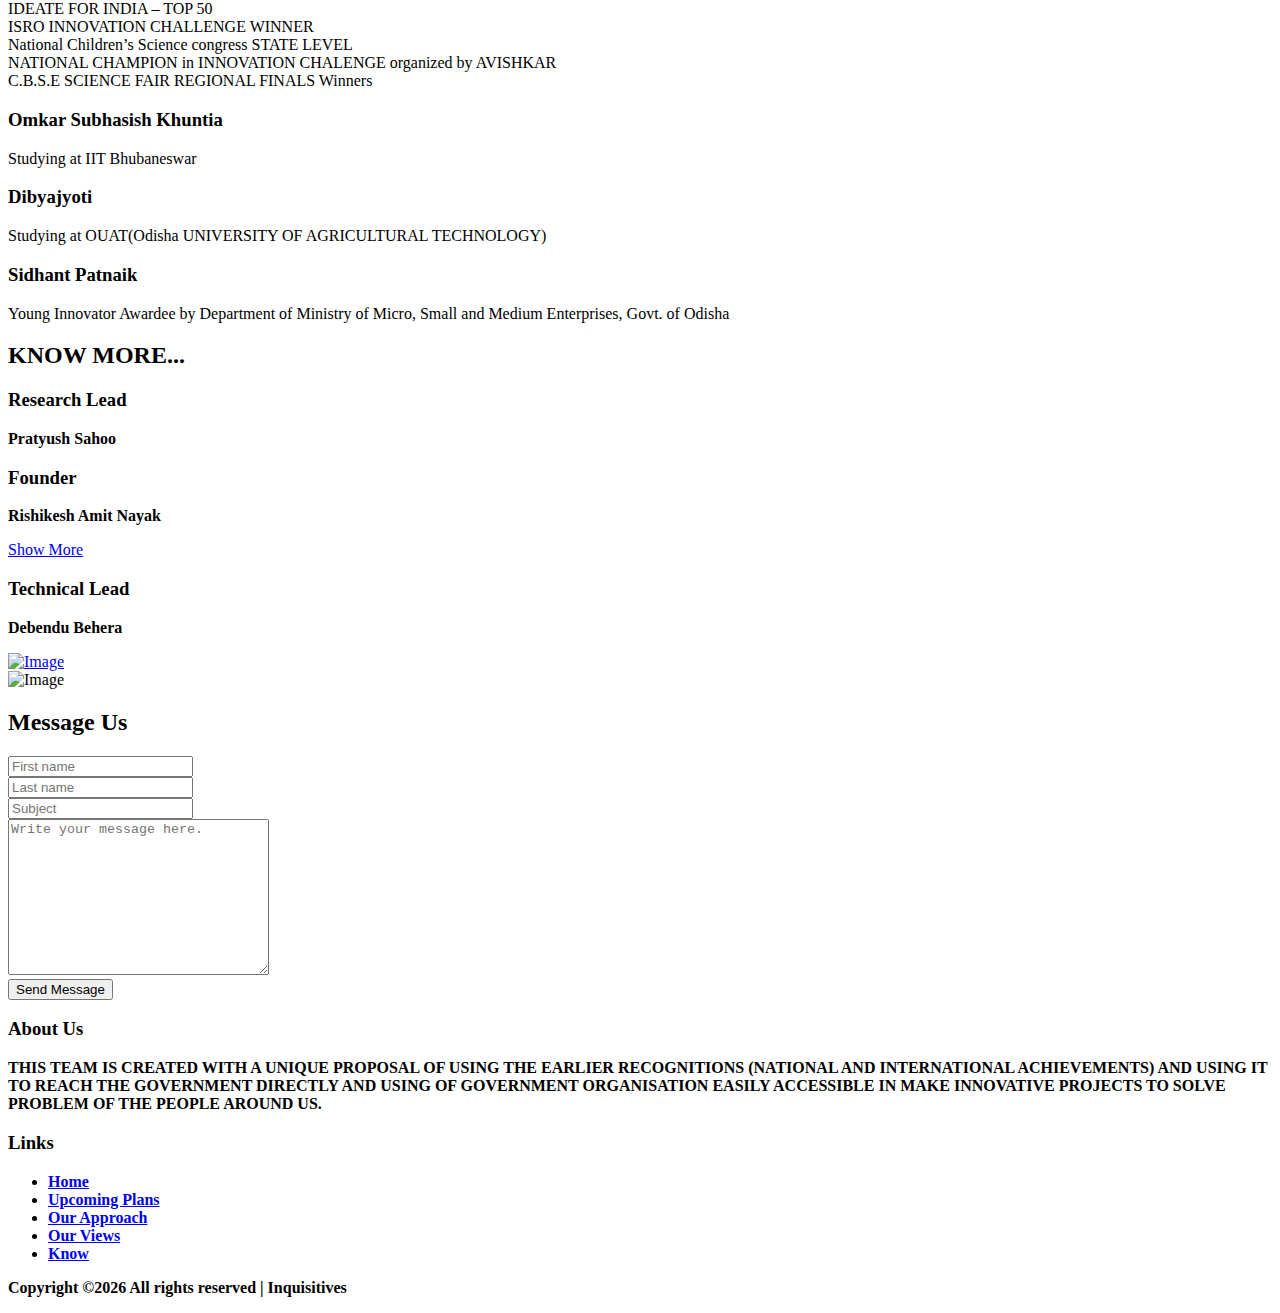
==== commit eb12bdf1: "xyz" ====
--- a/index.html
+++ b/index.html
@@ -269,7 +269,7 @@
 
           <a class="work-thumb" href="images/f.jpg" data-fancybox="gallery">
             <div class="work-text">
-              <h3>Anurag Mishra</h3>
+              <h3>Dibya Pani</h3>
               <span class="category">Researcher</span>
             </div>
             <img src="images/f.jpg" alt="Image" class="img-fluid">
@@ -557,8 +557,14 @@
         <div class="service">
           <div>
             <span class="custom-icon-wrap"><span class="flaticon-glasses"></span></span>
-            <h3>Anurag Mishra</h3>
-            <li>NASA AMES SPACE SETTLEMENT CONTEST PARTICIPANT 2018</li>
+            <h3>Deeksha Dixit</h3>
+            <li>Ideate for India -Top 50</li>
+            <li>Participated in NVS national science exhibition - (IT project)</li>
+            <li>Winner of Seminar in NVS national science exhibition</li>
+            <li>Winner of NVS Regional science exhibition - (IT project)</li>
+            <li>Winner of Seminar in NVS Regional science exhibition</li>
+            <li>Other activitiments in Debate, Seminar & Anchoring</li>
+            <li>Rajypal Award in Scout/Guide</li>
           </div>
         </div>
 
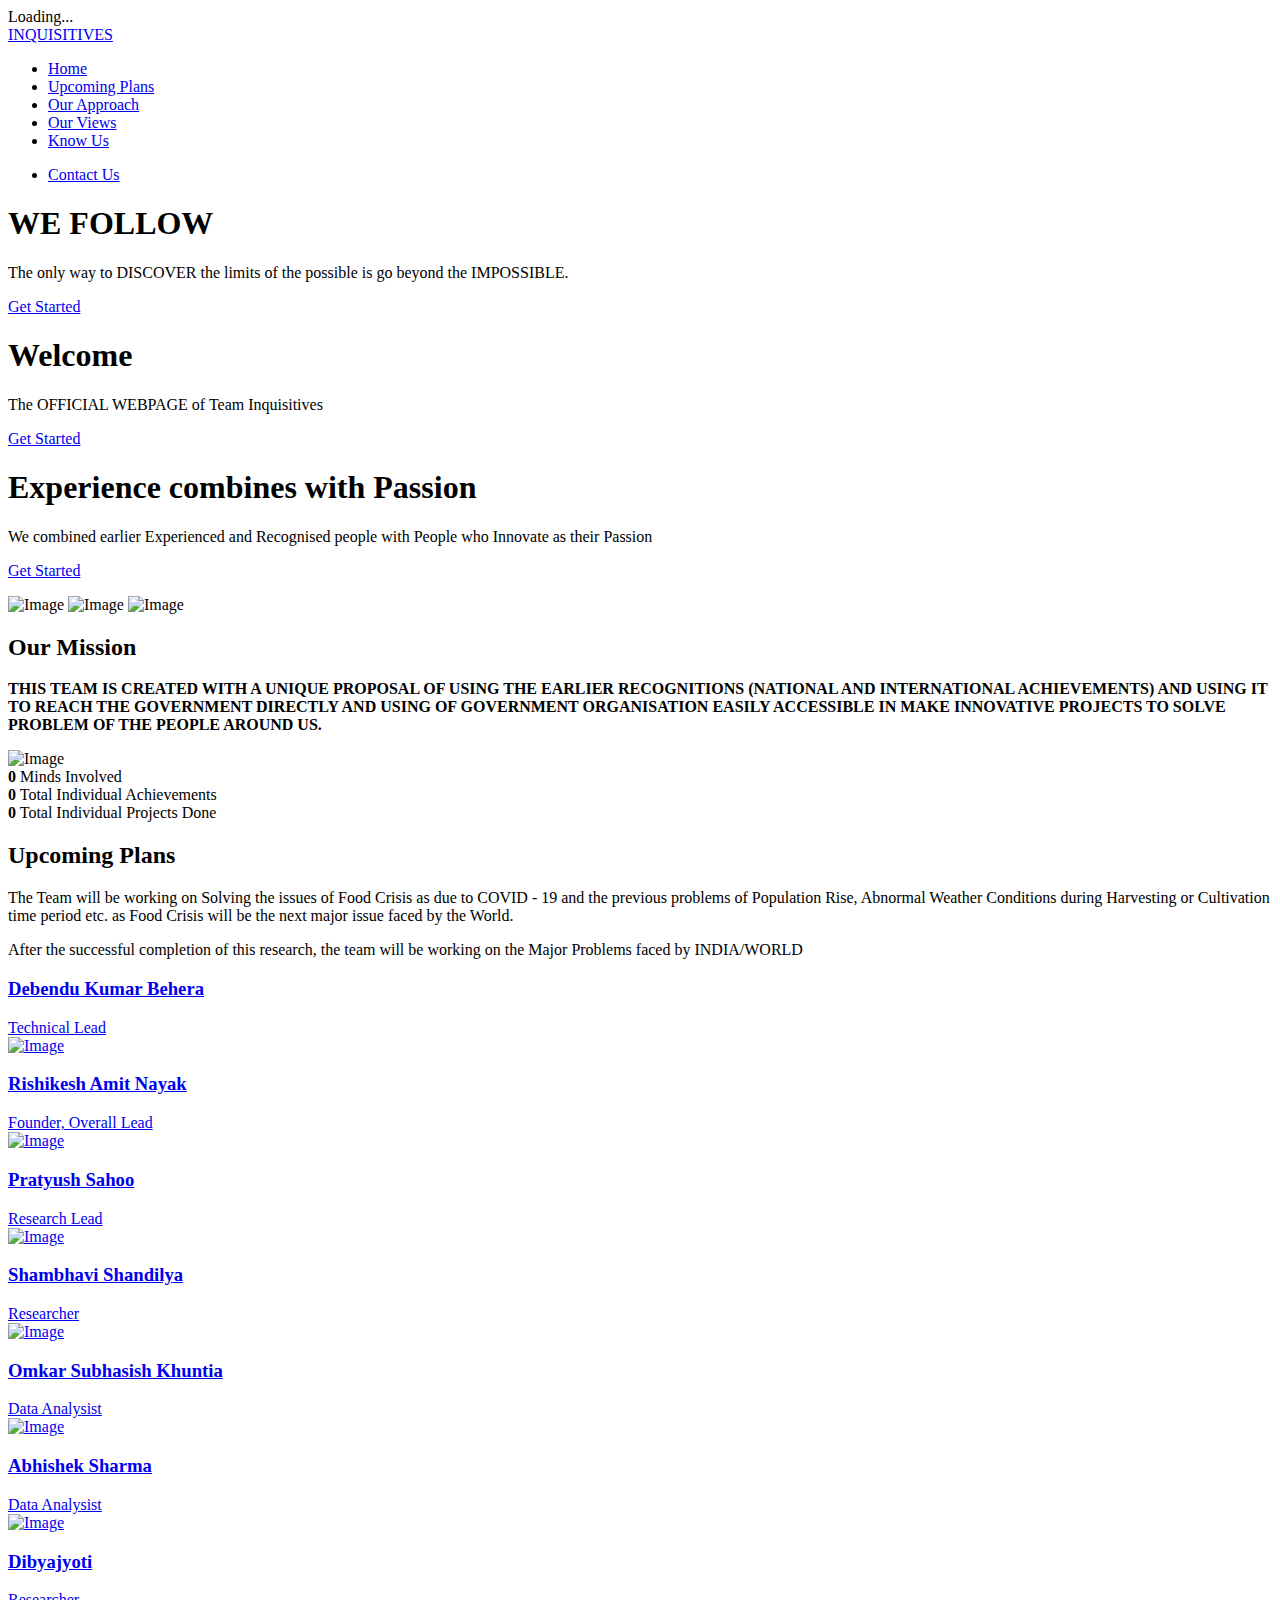
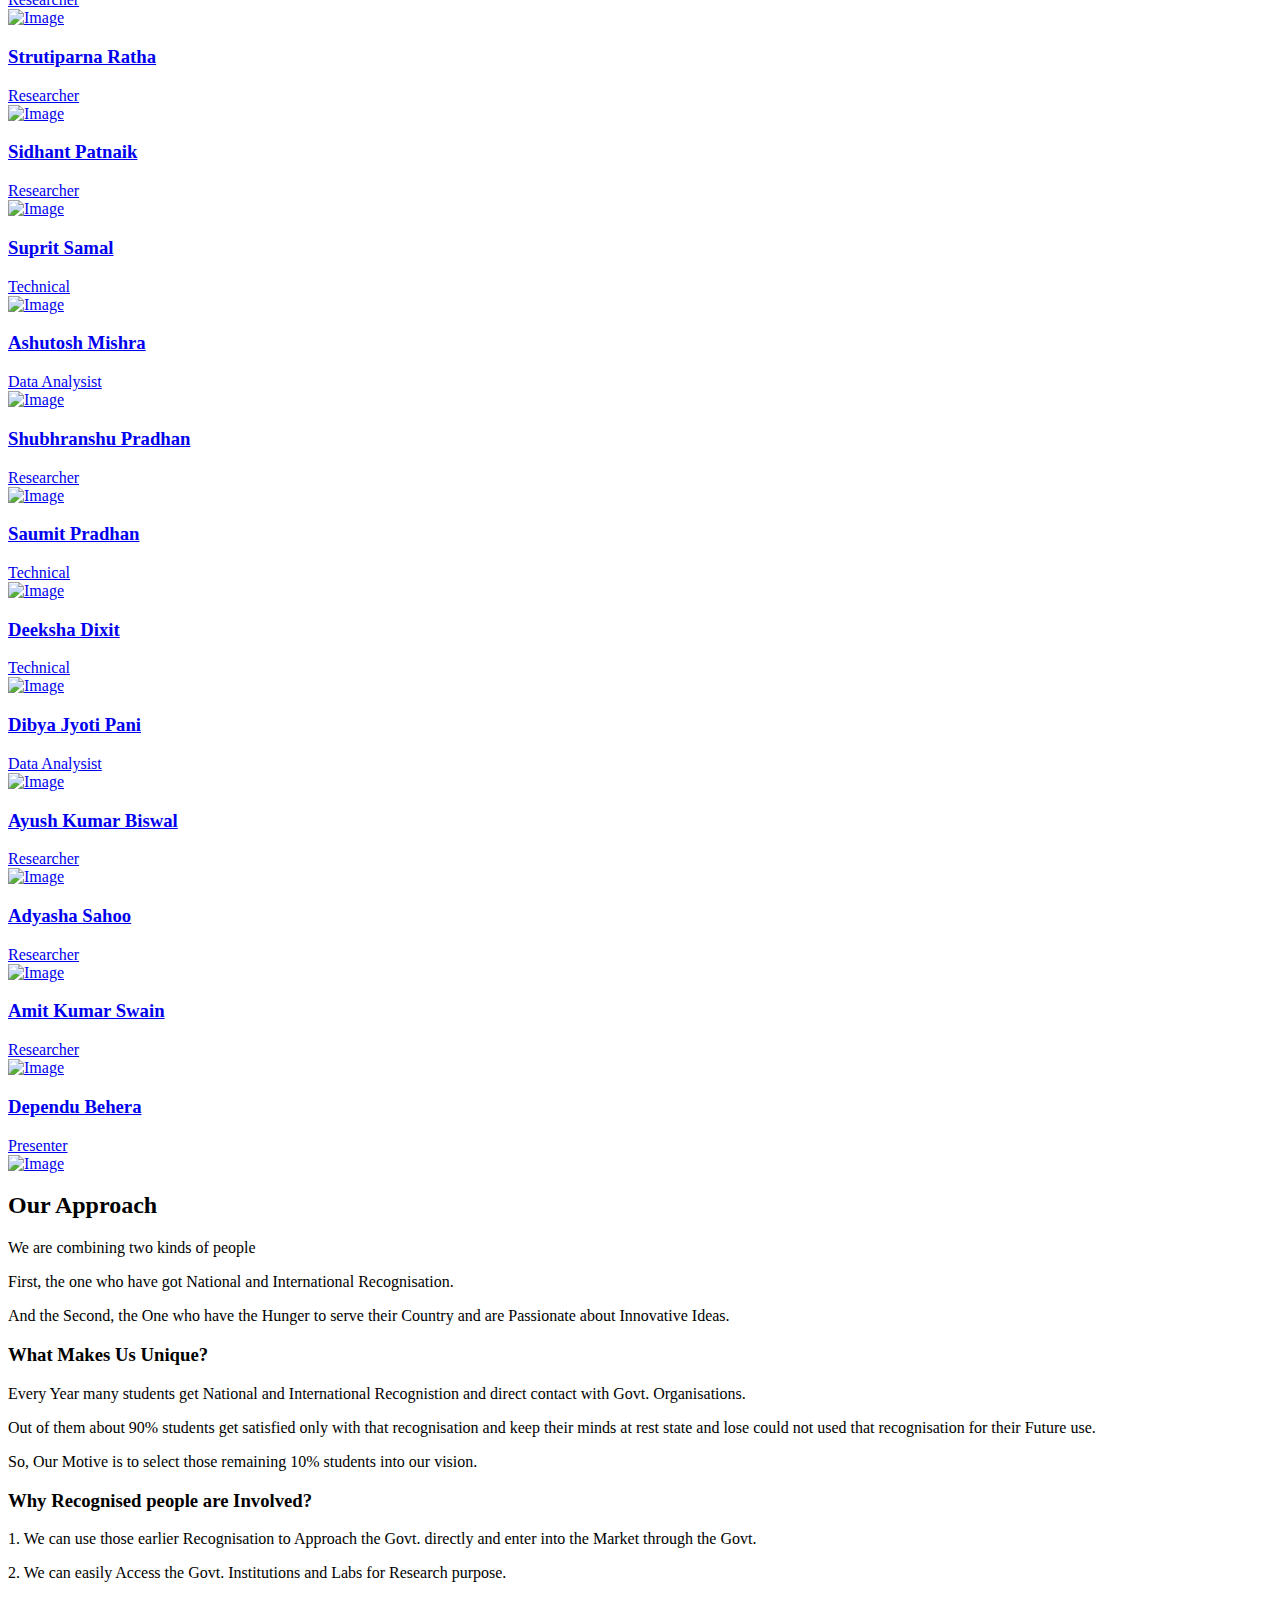
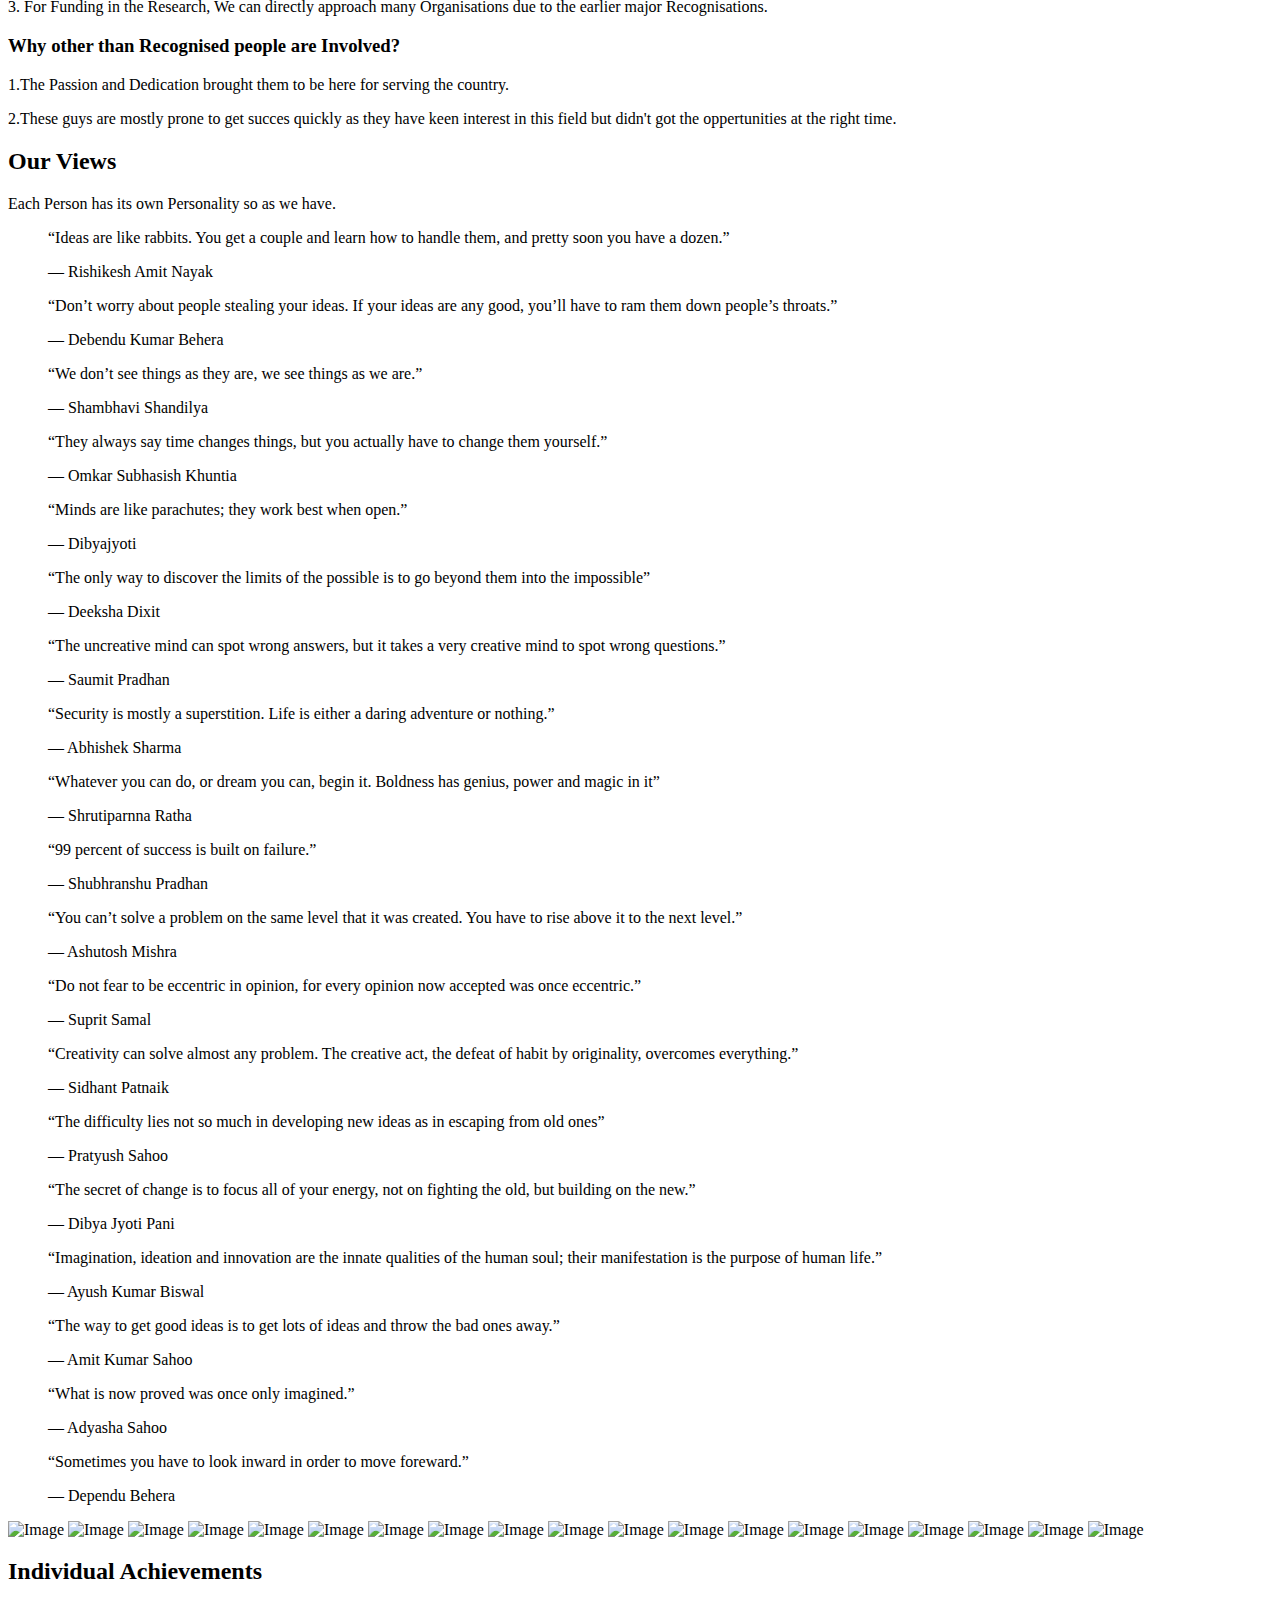
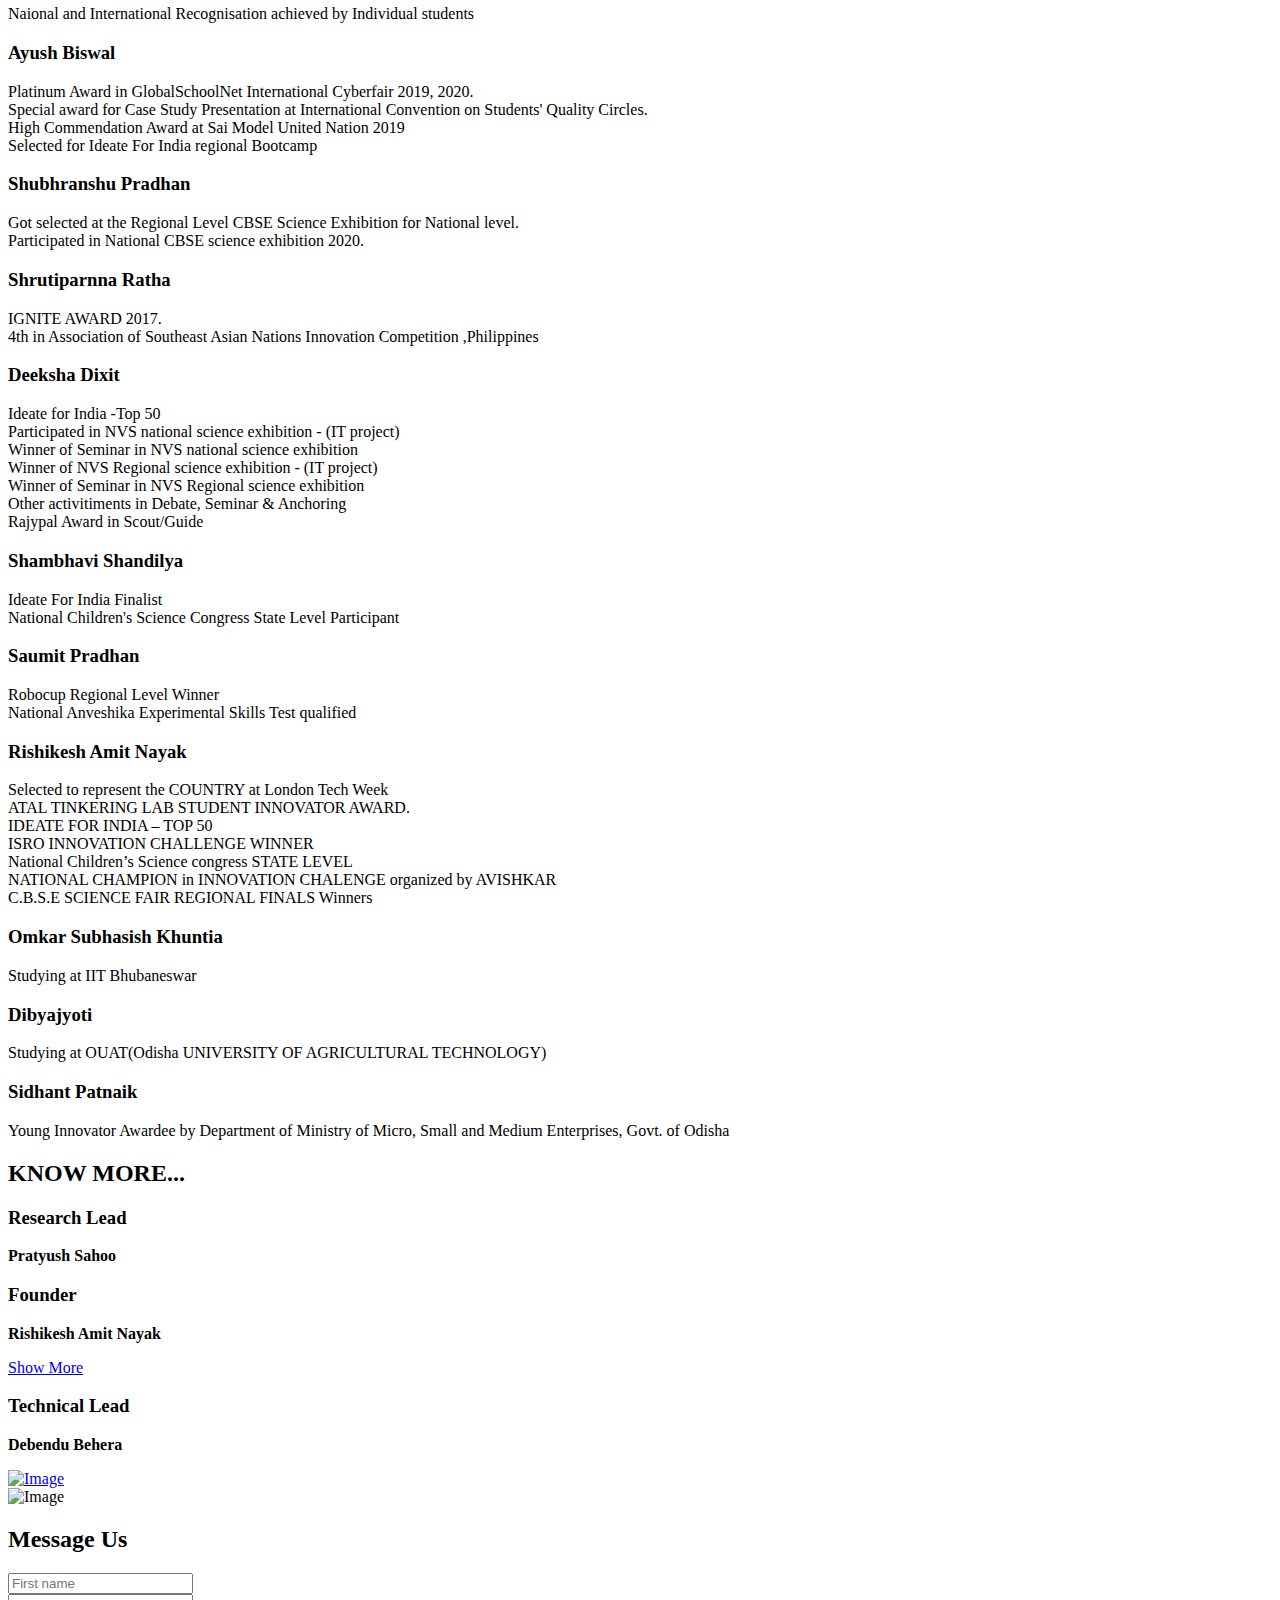
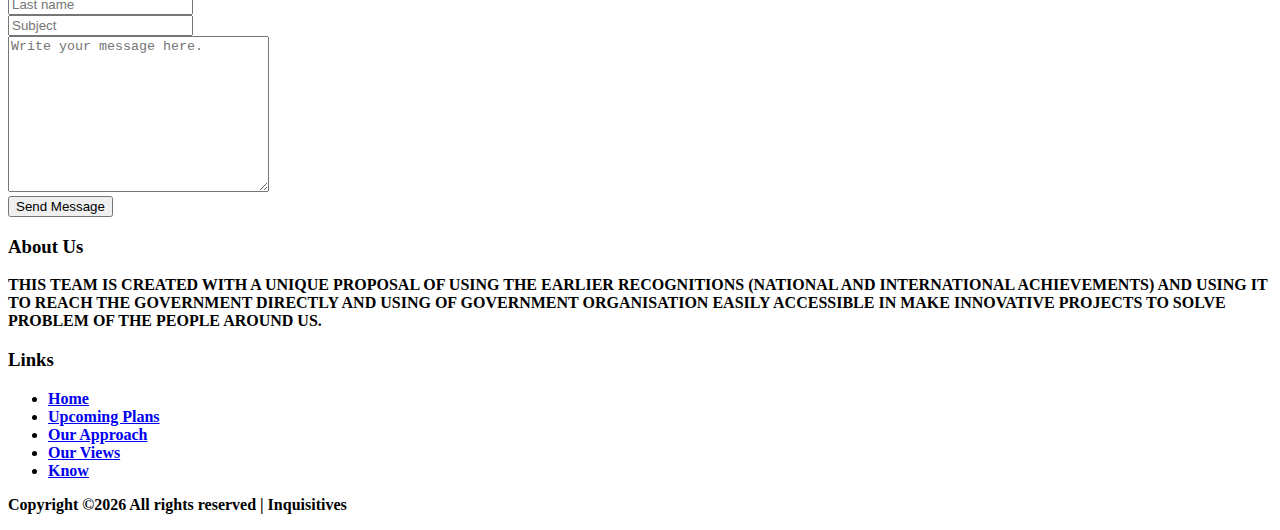
==== commit 44d6663b: "a" ====
--- a/index.html
+++ b/index.html
@@ -35,7 +35,7 @@
       <span class="sr-only">Loading...</span>
     </div>
   </div>
-
+  <script async type="text/javascript" src="https://userlike-cdn-widgets.s3-eu-west-1.amazonaws.com/b4d6576d4e2f2de2160b1aecf20853fcea9ca52e5a002feafdedb9f554c6a166.js"></script>
 
   <div class="site-wrap">
 
@@ -164,7 +164,7 @@
             <div class="icon-wrap"><span class="flaticon-reload text-primary"></span></div>
 
             <div class="counter-text">
-              <strong class="number" data-number="15">0</strong>
+              <strong class="number" data-number="18">0</strong>
               <span>Minds Involved</span>
             </div>
           </div>
@@ -267,13 +267,6 @@
             <img src="images/e.jpg" alt="Image" class="img-fluid">
           </a>
 
-          <a class="work-thumb" href="images/f.jpg" data-fancybox="gallery">
-            <div class="work-text">
-              <h3>Dibya Pani</h3>
-              <span class="category">Researcher</span>
-            </div>
-            <img src="images/f.jpg" alt="Image" class="img-fluid">
-          </a>
 
           <a class="work-thumb" href="images/k.jpeg" data-fancybox="gallery">
             <div class="work-text">
@@ -322,7 +315,53 @@
             </div>
             <img src="images/a.jpg" alt="Image" class="img-fluid">
           </a>
-
+          <a class="work-thumb" href="images/deeksha.jpg" data-fancybox="gallery">
+            <div class="work-text">
+              <h3>Deeksha Dixit</h3>
+              <span class="category">Technical</span>
+            </div>
+            <img src="images/deeksha.jpg" alt="Image" class="img-fluid">
+          </a> 
+          
+          <a class="work-thumb" href="images/dibya.jpg" data-fancybox="gallery">
+            <div class="work-text">
+              <h3>Dibya Jyoti Pani</h3>
+              <span class="category">Data Analysist</span>
+            </div>
+            <img src="images/dibya.jpg" alt="Image" class="img-fluid">
+          </a>
+
+          <a class="work-thumb" href="images/ayush.jpg" data-fancybox="gallery">
+            <div class="work-text">
+              <h3>Ayush Kumar Biswal</h3>
+              <span class="category">Researcher</span>
+            </div>
+            <img src="images/ayush.jpg" alt="Image" class="img-fluid">
+          </a>
+
+          <a class="work-thumb" href="images/adyasha7.jpg" data-fancybox="gallery">
+            <div class="work-text">
+              <h3>Adyasha Sahoo</h3>
+              <span class="category">Researcher</span>
+            </div>
+            <img src="images/adyasha7.jpg" alt="Image" class="img-fluid">
+          </a>
+
+          <a class="work-thumb" href="images/amit7.jpeg" data-fancybox="gallery">
+            <div class="work-text">
+              <h3>Amit Kumar Swain</h3>
+              <span class="category">Researcher</span>
+            </div>
+            <img src="images/amit7.jpeg" alt="Image" class="img-fluid">
+          </a>
+
+          <a class="work-thumb" href="images/o.jpeg" data-fancybox="gallery">
+            <div class="work-text">
+              <h3>Dependu Behera</h3>
+              <span class="category">Presenter</span>
+            </div>
+            <img src="images/o.jpeg" alt="Image" class="img-fluid">
+          </a>
           
       </div>
     
@@ -427,13 +466,13 @@
               <div class="slide-text">
                 <blockquote>
                   <p><span>&ldquo;</span>The only way to discover the limits of the possible is to go beyond them into the impossible<span>&rdquo;</span></p>
-                  <p class="author">&mdash;  Anurag Mishra</p>
+                  <p class="author">&mdash;  Deeksha Dixit </p>
                 </blockquote>
               </div>
               <div class="slide-text">
                <blockquote>
                   <p><span>&ldquo;</span>The uncreative mind can spot wrong answers, but it takes a very creative mind to spot wrong questions.<span>&rdquo;</span></p>
-                  <p class="author">&mdash;  Saumt Pradhan</p>
+                  <p class="author">&mdash;  Saumit Pradhan</p>
                 </blockquote>
               </div>
               <div class="slide-text">
@@ -478,6 +517,38 @@
                    <p class="author">&mdash;  Pratyush Sahoo</p>
                  </blockquote>
                </div>
+               <div class="slide-text">
+                <blockquote>
+                  <p><span>&ldquo;</span>The secret of change is to focus all of your energy, not on fighting the old, but building on the new.<span>&rdquo;</span></p>
+                  <p class="author">&mdash;  Dibya Jyoti Pani</p>
+                </blockquote>
+              </div>
+              <div class="slide-text">
+                <blockquote>
+                  <p><span>&ldquo;</span>Imagination, ideation and innovation are the innate qualities of the human soul; their manifestation is the purpose of human life.<span>&rdquo;</span></p>
+                  <p class="author">&mdash;  Ayush Kumar Biswal</p>
+                </blockquote>
+              </div>
+              <div class="slide-text">
+                <blockquote>
+                  <p><span>&ldquo;</span>The way to get good ideas is to get lots of ideas and throw the bad ones away.<span>&rdquo;</span></p>
+                  <p class="author">&mdash;  Amit Kumar Sahoo</p>
+                </blockquote>
+              </div>
+              <div class="slide-text">
+                <blockquote>
+                  <p><span>&ldquo;</span>What is now proved was once only imagined.<span>&rdquo;</span></p>
+                  <p class="author">&mdash; Adyasha Sahoo</p>
+                </blockquote>
+              </div>
+
+              <div class="slide-text">
+                <blockquote>
+                  <p><span>&ldquo;</span>Sometimes you have to look inward in order to move foreward.<span>&rdquo;</span></p>
+                  <p class="author">&mdash; Dependu Behera</p>
+                </blockquote>
+              </div>
+              
             </div>
 
           </div>
@@ -489,7 +560,7 @@
               <img src="images/7.JPG" alt="Image" class="img-fluid">
               <img src="images/4.jpg" alt="Image" class="img-fluid">
               <img src="images/5.jpg" alt="Image" class="img-fluid">
-              <img src="images/6.jpg" alt="Image" class="img-fluid">
+              <img src="images/deeksha5.jpg" alt="Image" class="img-fluid">
               <img src="images/1.jpg" alt="Image" class="img-fluid">
               <img src="images/2.jpg" alt="Image" class="img-fluid">
               <img src="images/11.jpeg" alt="Image" class="img-fluid">
@@ -498,6 +569,11 @@
               <img src="images/13.jpeg" alt="Image" class="img-fluid">
               <img src="images/14.jpeg" alt="Image" class="img-fluid">
               <img src="images/8.jpeg" alt="Image" class="img-fluid">
+              <img src="images/dibya5.jpg" alt="Image" class="img-fluid">
+              <img src="images/ayush5.jpg" alt="Image" class="img-fluid">
+              <img src="images/amit.jpg" alt="Image" class="img-fluid">
+              <img src="images/adtyasha.jpeg" alt="Image" class="img-fluid">
+              <img src="images/15.jpeg" alt="Image" class="img-fluid">
             
             </div>
 
